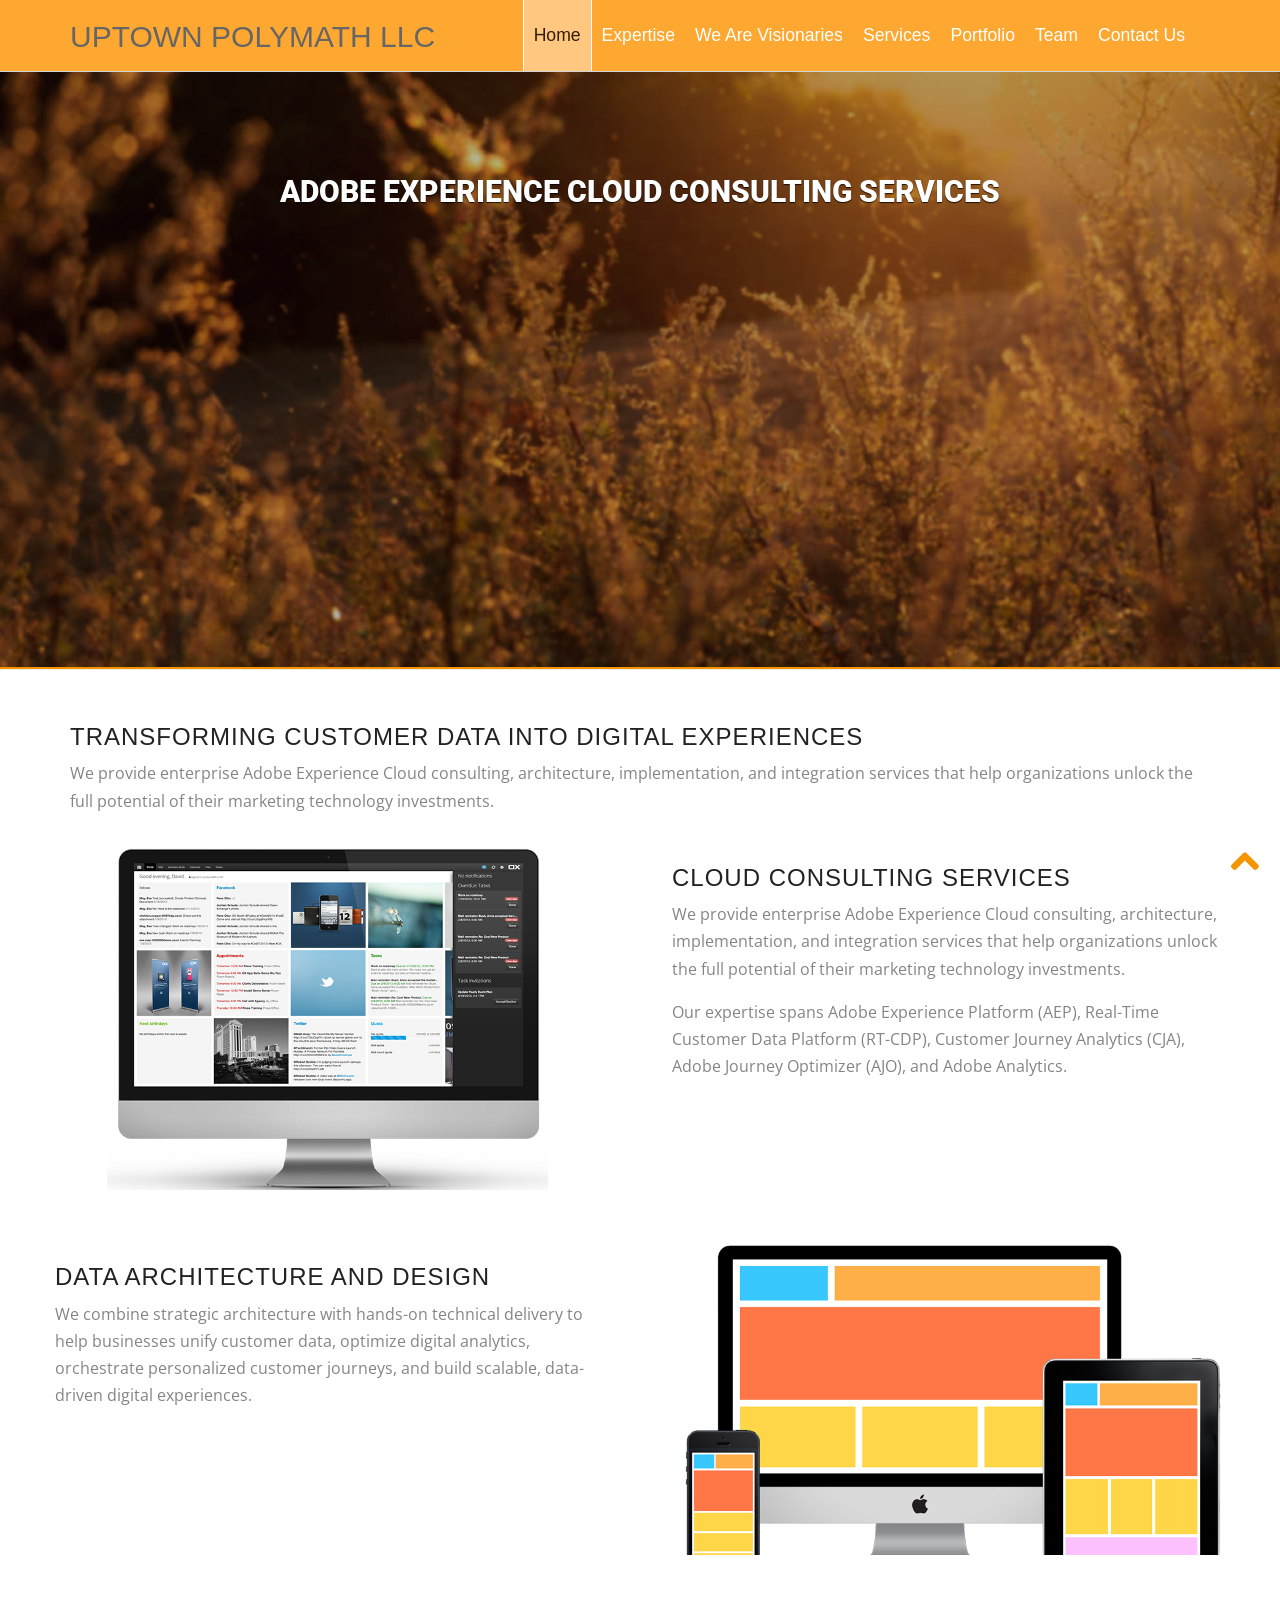
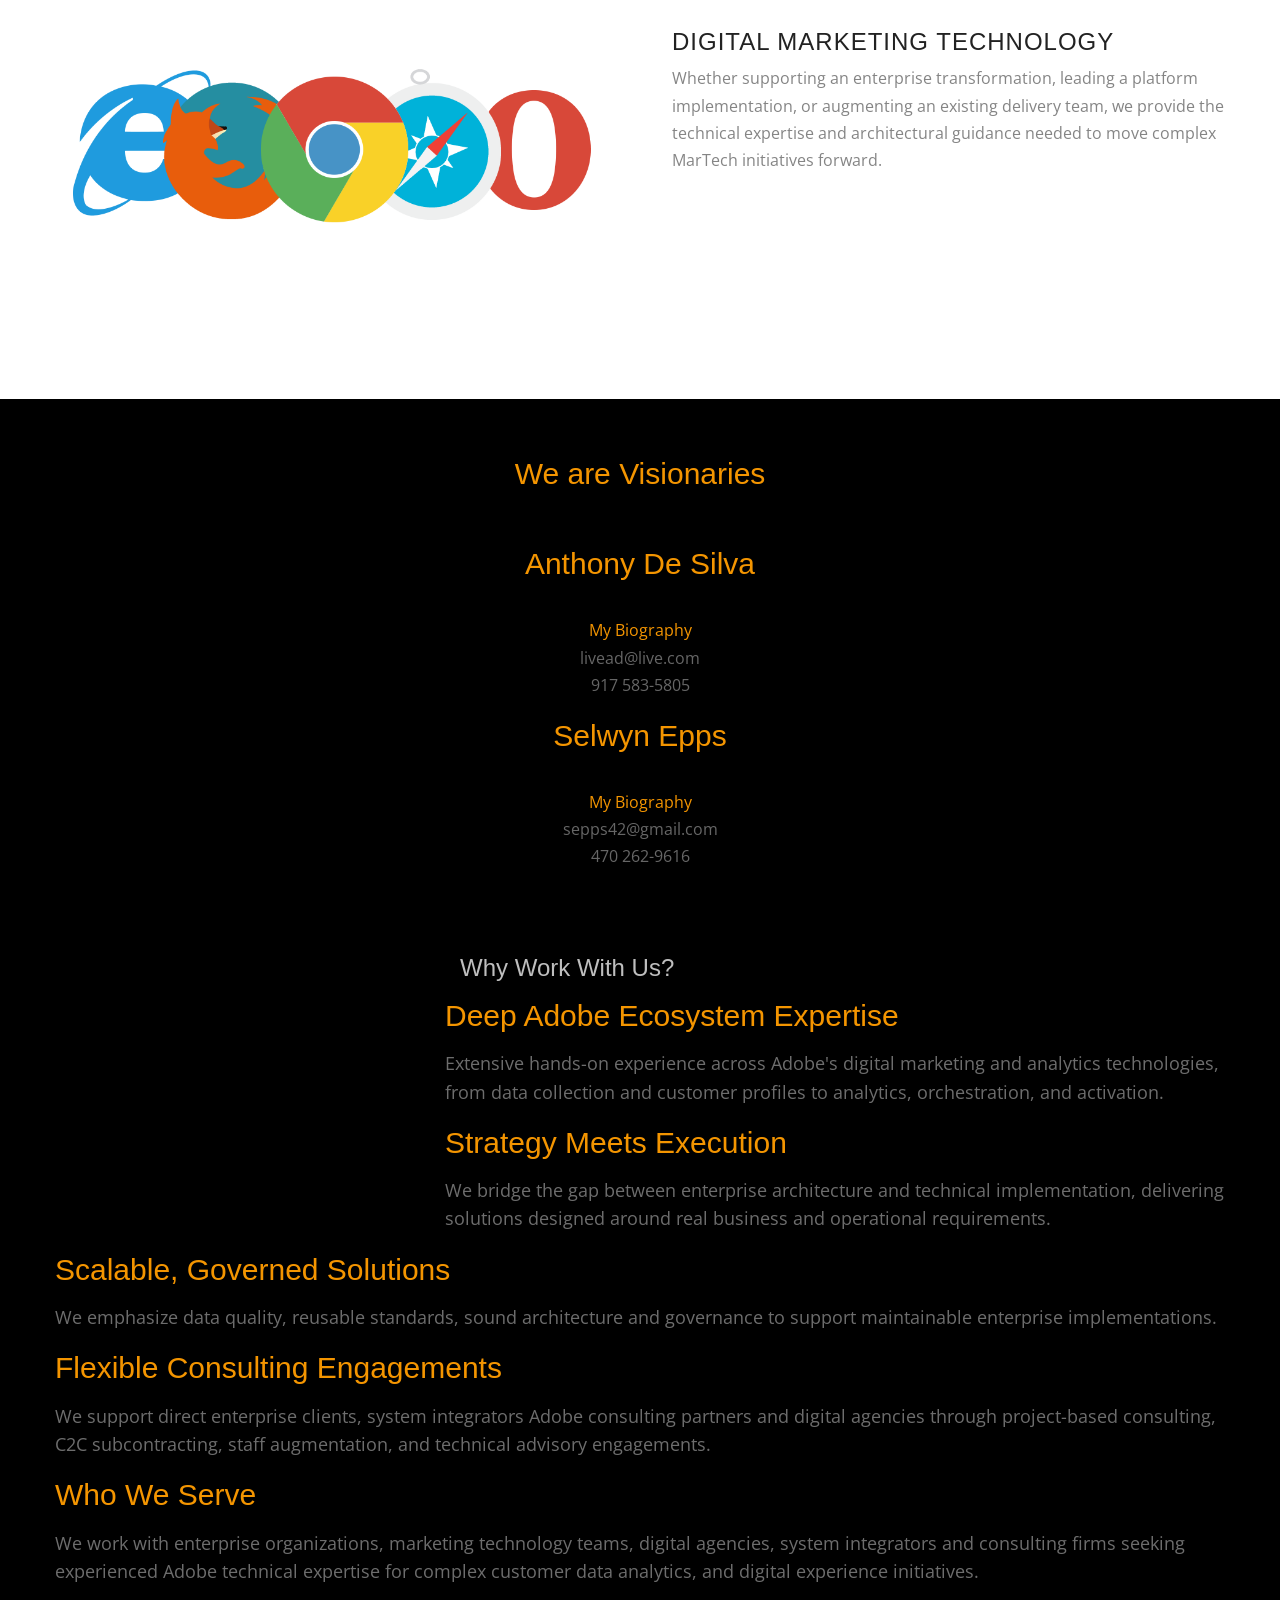
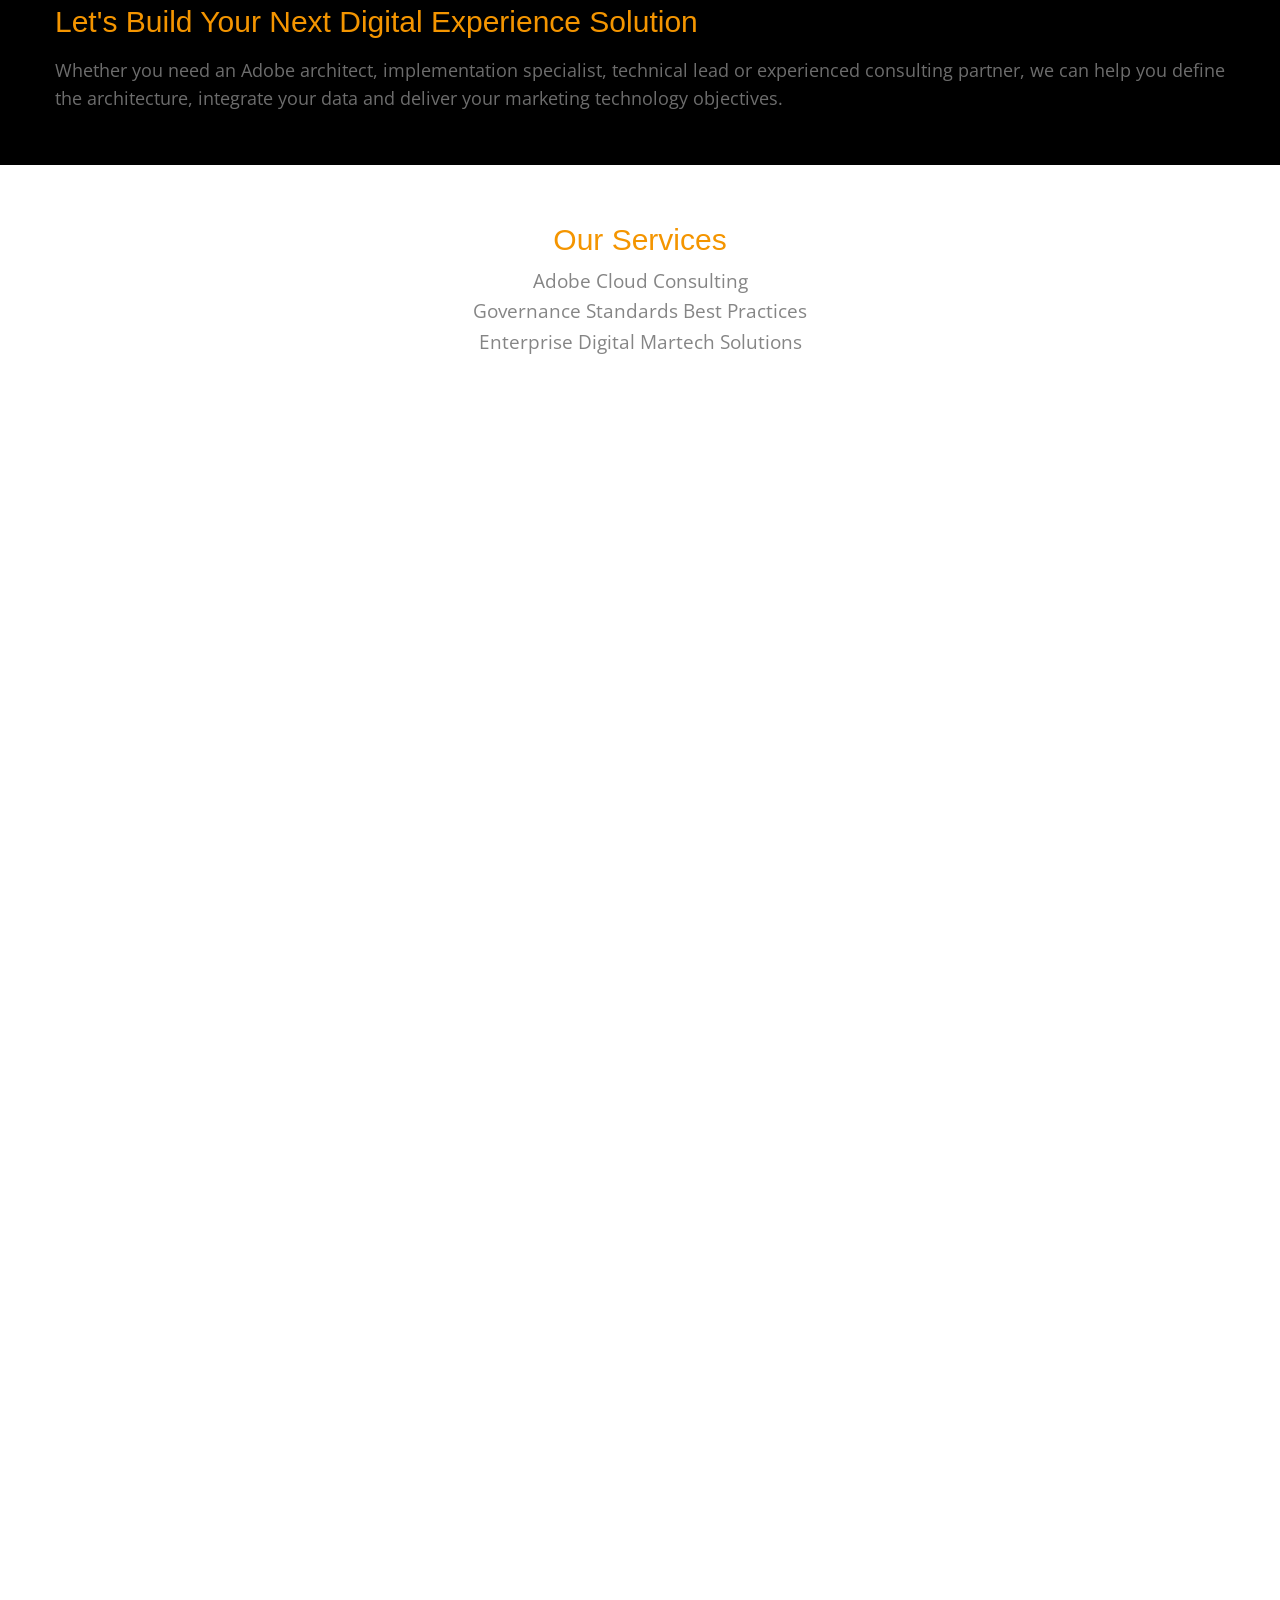
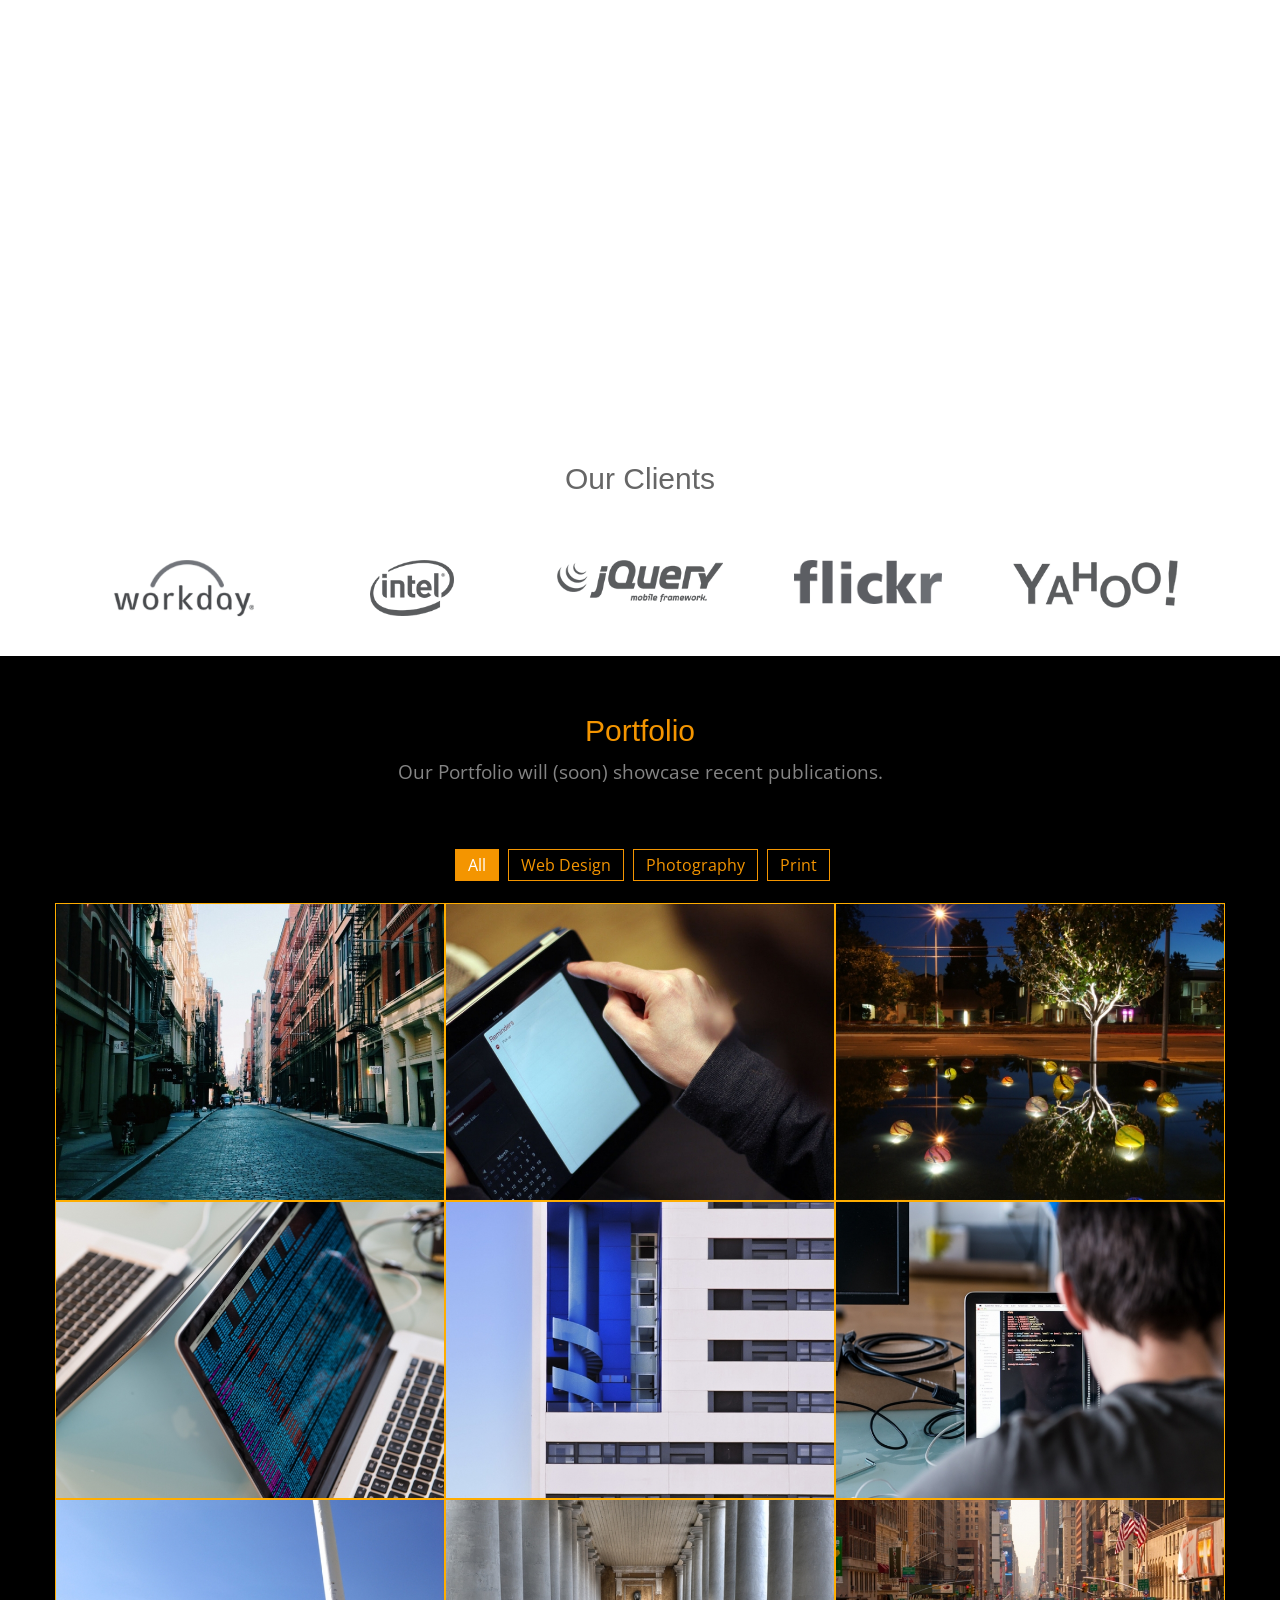
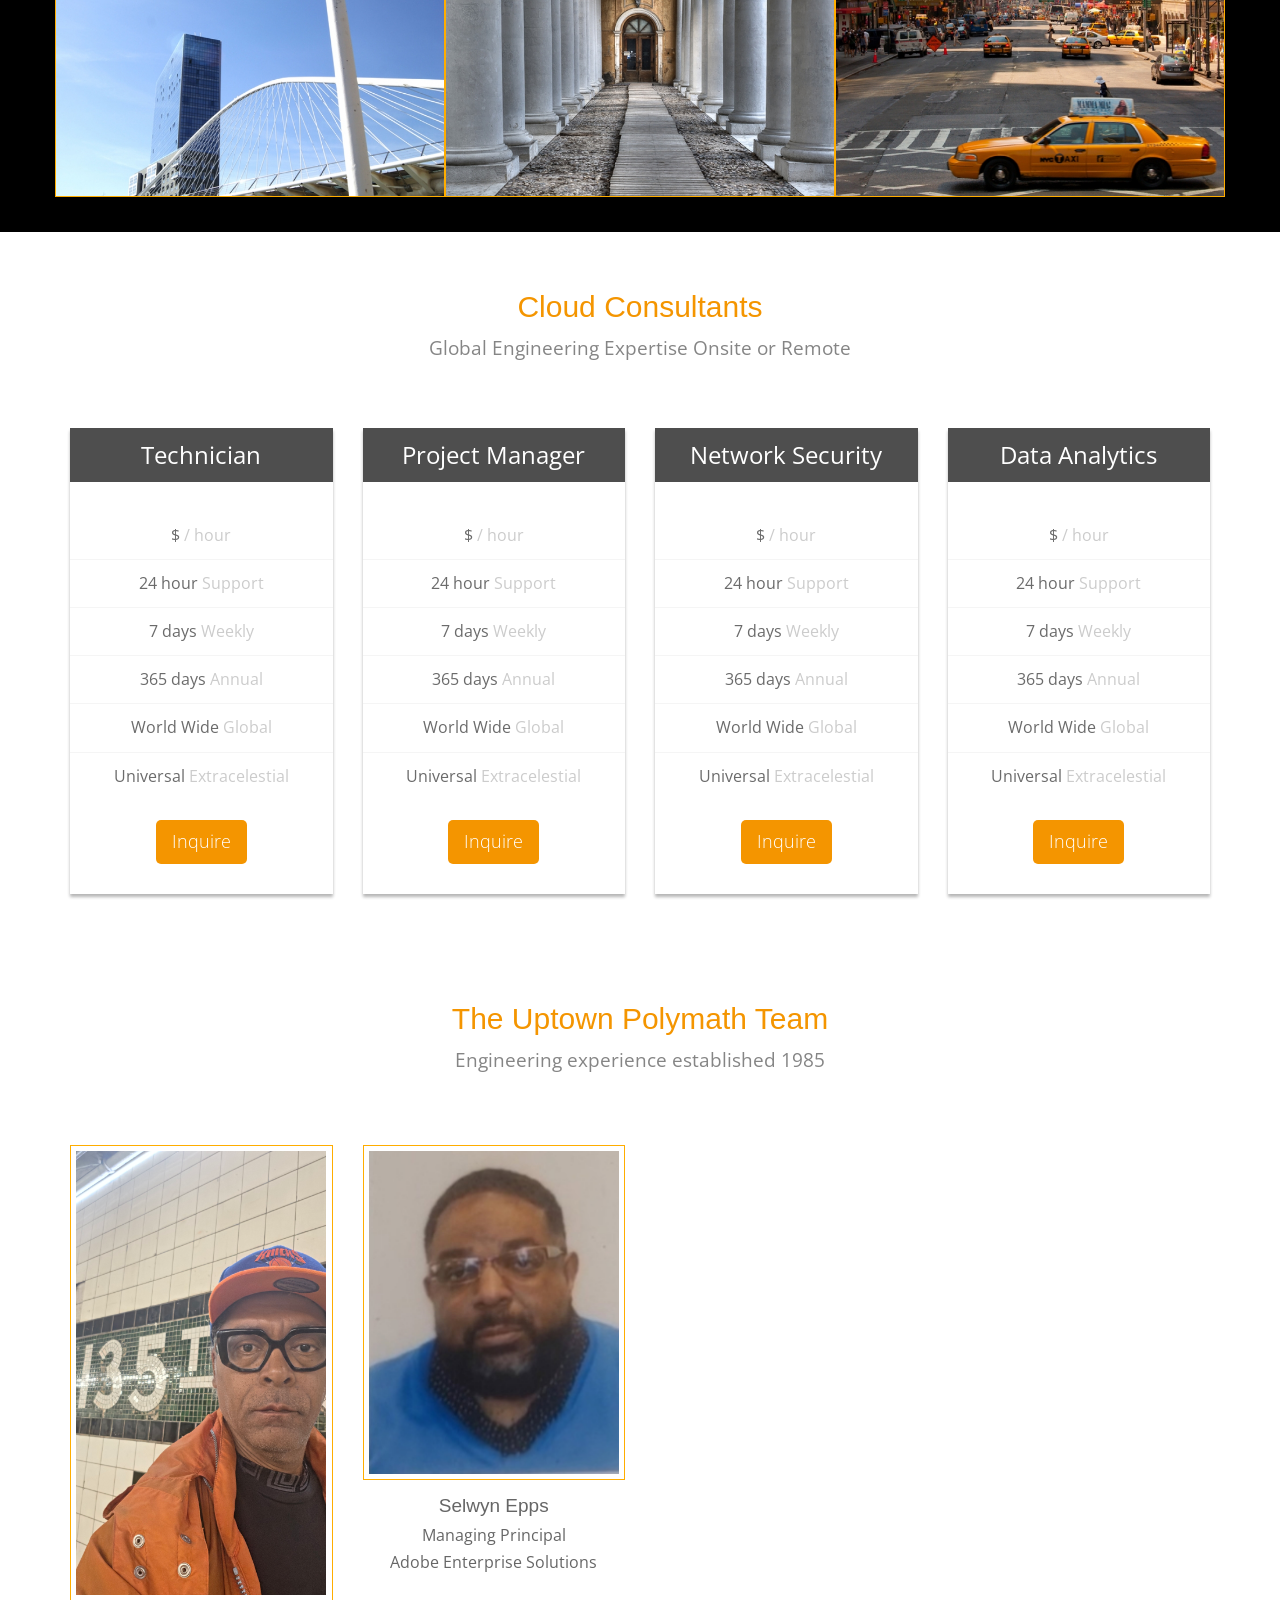
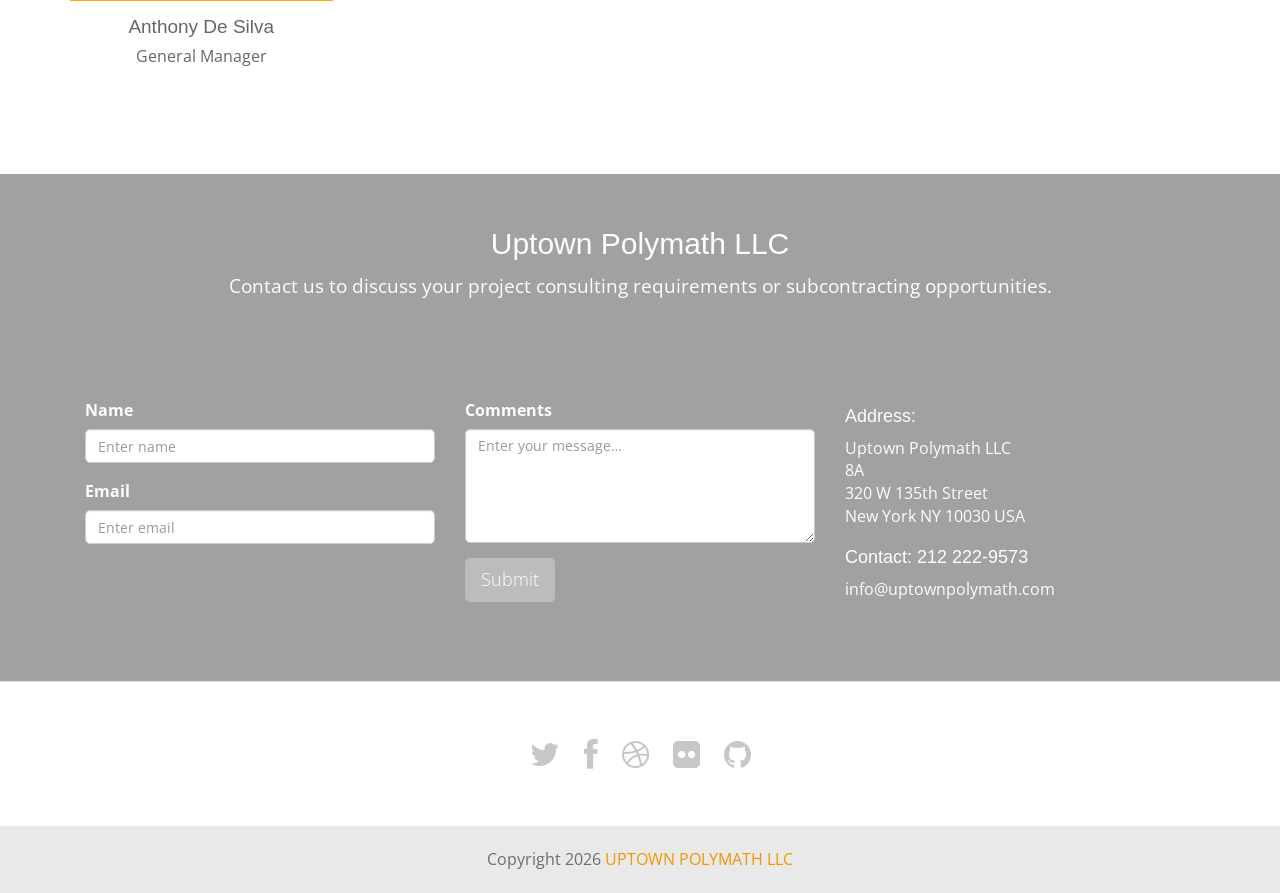
==== index.html @ d1d03154 "correct bio link to bio file" ====
<!doctype html>
<!--[if IE 7 ]>    <html lang="en-gb" class="isie ie7 oldie no-js"> <![endif]-->
<!--[if IE 8 ]>    <html lang="en-gb" class="isie ie8 oldie no-js"> <![endif]-->
<!--[if IE 9 ]>    <html lang="en-gb" class="isie ie9 no-js"> <![endif]-->
<!--[if (gt IE 9)|!(IE)]><!-->
<html lang="en-gb" class="no-js">
<!--<![endif]-->
<head>
 <meta charset="utf-8">
 <meta name="viewport" content="width=device-width, initial-scale=1">
<!--[if lt IE 9]> 
    <meta http-equiv="X-UA-Compatible" content="IE=edge,chrome=1">
    <![endif]-->
<title>Uptown Polymath LLC webpage</title>
<meta name="description" content="Uptown Polymath web page">
<meta name="DeSilva" content="Uptown">
<!--[if lt IE 9]>
        <script src="http://html5shim.googlecode.com/svn/trunk/html5.js"></script>
    <![endif]-->
<!--[if lte IE 8]>
		<script type="text/javascript" src="http://explorercanvas.googlecode.com/svn/trunk/excanvas.js"></script>
	<![endif]-->
<link rel="stylesheet" href="css/bootstrap.min.css" />
<link rel="stylesheet" type="text/css" href="css/isotope.css" media="screen" />
<link rel="stylesheet" href="js/fancybox/jquery.fancybox.css" type="text/css" media="screen" />
<link href="css/animate.css" rel="stylesheet" media="screen">
<!-- Owl Carousel Assets -->
<link href="js/owl-carousel/owl.carousel.css" rel="stylesheet">
<link rel="stylesheet" href="css/styles.css" />
<!-- Font Awesome -->
<link href="font/css/font-awesome.min.css" rel="stylesheet">
</head>

<body>
<header class="header">
  <div class="container">
    <nav class="navbar navbar-inverse" role="navigation">
      <div class="navbar-header">
        <button type="button" id="nav-toggle" class="navbar-toggle" data-toggle="collapse" data-target="#main-nav"> <span class="sr-only">Toggle navigation</span> <span class="icon-bar"></span> <span class="icon-bar"></span> <span class="icon-bar"></span> </button>
          <div>
            <div>
              <h1 class="responsive-headline" style="font-size: 30px;">UPTOWN POLYMATH LLC</h1>
            </div>
          </div>  
      </div>
         <!--/.navbar-header-->
      <div id="main-nav" class="collapse navbar-collapse">
        <ul class="nav navbar-nav" id="mainNav">
          <li class="active"><a href="#home" class="scroll-link">Home</a></li>
          <li><a href="#features" class="scroll-link">Expertise</a></li>
          <li><a href="#aboutUs" class="scroll-link">We Are Visionaries</a></li>
          <li><a href="#services" class="scroll-link">Services</a></li>
          <li><a href="#portfolio" class="scroll-link">Portfolio</a></li>
          <li><a href="#team" class="scroll-link">Team</a></li>
          <li><a href="#contactUs" class="scroll-link">Contact Us</a></li>
        </ul>
      </div>
      <!--/.navbar-collapse--> 
    </nav>
    <!--/.navbar--> 
  </div>
  <!--/.container--> 
</header>
<!--/.header-->
<div id="#top"></div>
<section id="home">
  <div class="banner-container"> <img src="images/banner-bg.jpg" alt="banner" />
    <div class="container banner-content">
      <div class="hero-text animated fadeInDownBig">
        <h1 class="responsive-headline" style="font-size: 40px;">Adobe Experience Cloud Consulting Services</h1>
      </div>
      
      <!-- <a class="hero-button learn-more smoothscroll text-center" href="#features">Learn More</a>-->
      <div class="hero-img"> </div>
    </div>
  </div>
</section>
<section id="features">
  <div class="container">
    <h3>Transforming Customer Data into Digital Experiences</h3>
    <p>We provide enterprise Adobe Experience Cloud consulting, architecture, implementation,
      and integration services that help organizations unlock the full potential of their marketing technology investments.</p>
    <div class="row feature design">
      <div class="six columns right">
        <h3>Cloud Consulting Services</h3>
        <p>We provide enterprise Adobe Experience Cloud consulting, architecture, implementation, and integration services that help organizations unlock the full potential of their marketing technology investments.
        <p>Our expertise spans Adobe Experience Platform (AEP), Real-Time Customer Data Platform (RT-CDP), Customer Journey Analytics (CJA), Adobe Journey Optimizer (AJO), and Adobe Analytics.
        </p>
      </div>
      <div class="six columns feature-media left"> <img src="images/feature-img-1.png" alt=""> </div>
    </div>
    <div class="row feature responsive">
      <div class="six columns left">
        <h3>Data Architecture and Design</h3>
        <p>We combine strategic architecture with hands-on technical delivery to help businesses unify customer data, optimize digital analytics, orchestrate personalized customer journeys, and build scalable, data-driven digital experiences.
        </p>
      </div>
      <div class="six columns feature-media right"> <img src="images/feature-img-2.png" alt=""> </div>
    </div>
    <div class="row feature cross-browser">
      <div class="six columns right">
        <h3>Digital Marketing Technology</h3>
        <p>Whether supporting an enterprise transformation, leading a platform implementation,
          or augmenting an existing delivery team, we provide the technical expertise 
          and architectural guidance needed to move complex MarTech initiatives forward.
      </div>
      <div class="six columns feature-media left"> <img src="images/feature-img-3.png" alt=""> </div>
    </div>
  </div>
</section>
<section id="aboutUs" class="page-section darkBg pDark">
  <div class="container">
    <div class="heading text-center"> 
      <!-- Heading -->
      <h2>We are Visionaries</h2><br/>
      <p><h2>Anthony De Silva</h2><br/>
        <nav>
         <a href="desilva_biography.html">My Biography</a>
        </nav>
        livead@live.com<br/>
        917 583-5805

      <p><h2>Selwyn Epps</h2><br/>
        <nav>
         <a href="epps_biography.html">My Biography</a>
        </nav>
        sepps42@gmail.com<br/>
        470 262-9616
      </p>
    </div>
    <div class="row">
      <div class="col-md-4 mcbook" data-animated="bounceInLeft"> <img src="images/macbook.png" class="fitImage" alt="img" /> </div>
       <div class="col-md-8">
        <h3>Why Work With Us?</h3>
        <p>
       </div>
         <h2>Deep Adobe Ecosystem Expertise</h2>
        </p>

        <p>Extensive hands-on experience across Adobe's digital marketing and analytics technologies,
           from data collection and customer profiles to analytics, orchestration, and activation.</p>
        <p><h2>Strategy Meets Execution</h2></p>
         <p>We bridge the gap between enterprise architecture and technical implementation, 
          delivering solutions designed around real business and operational requirements.</p>
        <p><h2>Scalable, Governed Solutions</h2></p>
        <p>We emphasize data quality, reusable standards, sound architecture
          and governance to support maintainable enterprise implementations.</p>
          <p><h2>Flexible Consulting Engagements</h2></p>
          <p>We support direct enterprise clients, system integrators Adobe consulting partners
          and digital agencies through project-based consulting, C2C subcontracting, staff augmentation, and technical advisory engagements.
          <p><h2>Who We Serve</h2></p>
          <p>We work with enterprise organizations, marketing technology teams, digital agencies, system integrators
            and consulting firms seeking experienced Adobe technical expertise for complex customer data
            analytics, and digital experience initiatives.</p>
          <p><h2>Let's Build Your Next Digital Experience Solution</h2></p>
          <p>Whether you need an Adobe architect, implementation specialist, technical lead
            or experienced consulting partner, we can help you define the architecture, integrate your data
            and deliver your marketing technology objectives.</p> 
        </p>    
      </div>
    </div>
</section>
<section id="services" class="page-section">
  <div class="container">
    <div class="heading text-center"> 
      <!-- Heading -->
      <h2>Our Services</h2>
      <p>Adobe Cloud Consulting<br>
         Governance Standards Best Practices<br>
         Enterprise Digital Martech Solutions
      </p>
    <div class="row"> 
      
      <!-- item -->
      <div class="col-md-3 text-center"> <i class="fa fa-arrows fa-2x circle"></i>
        <h3>Adobe Experience Platform<span class="id-color"> & Customer Data Architecture</span>
        </span></h3>
        <p>Design and implement scalable customer data solutions that unify enterprise data and enable real-time customer intelligence.</p>
          <br>AEP architecture and implementation
         <br>XDM schemas, datasets, and data modeling
         <br>Batch and streaming data ingestion
         <br>Identity resolution and Real-Time Customer Profile
         <br>Audience segmentation and activation
         <br>Data mapping, validation, and governance
     </div>
      <!-- end: --> 
      
      <!-- item -->
      <div class="col-md-3 text-center"> <i class="fa fa-css3 fa-2x circle"></i>
        <h3>Adobe Analytics and Customer Journey Analytics<span class="id-color"> & Digital Analytics</span></h3>
       <p>Transform digital and customer interaction data into actionable insights that support informed business decisions.
        <br>Customer Journey Analytics architecture and implementation
         <br>Adobe Analytics solution design and configuration
         <br>eVars, props, events, and conversion tracking                                             
         <br>Cross-channel data integration and analysis
         <br>Web SDK and data collection implementation support
       <br>Data validation, reporting, and measurement strategy
        </p>      
      </div>
      <!-- end: --> 
      
      <!-- item -->
      <div class="col-md-3 text-center"> <i class="fa fa-lightbulb-o fa-2x circle"></i>
        <h3>Adobe Journey Optimizer<span class="id-color">& Personalization</span></h3>
        <p>Enable relevant, personalized customer experiences through event-driven orchestration, audience intelligence and decisioning.
         <br>Customer journey design and orchestration
         <br>Event-driven journey implementation
         <br>Audience-based engagement and personalization
         <br>Offer decisioning and activation
         <br>Cross-channel messaging workflows
         <br>Journey testing, troubleshooting and optimization
        </p>    
      </div>
      <!-- end: --> 
      
      <!-- item -->
      <div class="col-md-3 text-center"> <i class="fa fa-globe fa-2x circle"></i>
        <h3>MarTech Integration<span class="id-color"> & Data Engineering</span></h3>
        <p>Connect Adobe Experience Cloud with enterprise data platforms 
          and business applications to create a more integrated marketing technology ecosystem.
         <br>Snowflake and AWS S3 data integration
         <br>Enterprise data ingestion and transformation
         <br>API and source connector integration
         <br>CRM, e-commerce, and marketing platform integration
         <br>Data quality, reconciliation, and validation
         <br>Integration troubleshooting and optimization
        </p>
      </div>
      <!-- end:--> 
             <!-- item -->
      <div class="col-md-3 text-center"> <i class="fa fa-globe fa-2x circle"></i>
        <h3>Enterprise Architecture <span class="id-color"> & Technical Leadership</span></h3>
        <p>Provide the architectural direction and technical leadership needed to deliver complex marketing technology initiatives successfully.
          <br>Enterprise MarTech architecture and roadmaps
          <br>Current-state assessments and future-state design
          <br>Technical architecture and solution design
          <br>Platform governance and implementation standards
          <br>Technical leadership and delivery oversight
          <br>Architecture reviews, documentation, and best practices
        </p>
      </div>
      <!-- end:--> 
    </div>
  </div>
  <!--/.container--> 
</section>
<section id="clients">
  <div id="demo" class="clients">
    <div class="container">
      <div class="heading text-center">
        <h2>Our Clients</h2>
      </div>
      <div class="row">
        <div class="col-md-12">
          <div class="customNavigation"> <a class="prev"><i class="fa fa-chevron-circle-left"></i></a> <a class="next"><i class="fa fa-chevron-circle-right"></i></a> </div>
          <div id="owl-demo" class="owl-carousel">
            <div class="item"> <span class="helper"> <img src="images/clients/client-1.png" alt="client" /></span> </div>
            <div class="item"> <span class="helper"> <img src="images/clients/client-2.png" alt="client" /></span> </div>
            <div class="item"> <span class="helper"> <img src="images/clients/client-3.png" alt="client" /></span> </div>
            <div class="item"> <span class="helper"> <img src="images/clients/client-4.png" alt="client" /></span> </div>
            <div class="item"> <span class="helper"> <img src="images/clients/client-5.png" alt="client" /></span> </div>
            <div class="item"> <span class="helper"> <img src="images/clients/client-6.png" alt="client" /></span> </div>
            <div class="item"> <span class="helper"> <img src="images/clients/client-7.png" alt="client" /></span> </div>
            <div class="item"> <span class="helper"> <img src="images/clients/client-8.png" alt="client" /></span> </div>
            <div class="item"> <span class="helper"> <img src="images/clients/client-9.png" alt="client" /></span> </div>
          </div>
        </div>
      </div>
    </div>
  </div>
</section>
<section id="portfolio" class="page-section section appear clearfix">
  <div class="container">
    <div class="heading text-center"> 
      <!-- Heading -->
      <h2>Portfolio</h2>
      <p>Our Portfolio will (soon) showcase recent publications.</p>
    </div>
    <div class="row">
      <nav id="filter" class="col-md-12 text-center">
        <ul>
          <li><a href="#" class="current btn-theme btn-small" data-filter="*">All</a></li>
          <li><a href="#" class="btn-theme btn-small" data-filter=".webdesign">Web Design</a></li>
          <li><a href="#" class="btn-theme btn-small" data-filter=".photography">Photography</a></li>
          <li><a href="#" class="btn-theme btn-small" data-filter=".print">Print</a></li>
        </ul>
      </nav>
      <div class="col-md-12">
        <div class="row">
          <div class="portfolio-items isotopeWrapper clearfix" id="3">
            <article class="col-sm-4 isotopeItem webdesign">
              <div class="portfolio-item"> <img src="images/portfolio/img1.jpg" alt="" />
                <div class="portfolio-desc align-center">
                  <div class="folio-info"> <a href="images/portfolio/img1.jpg" class="fancybox">
                    <h5>Project Title</h5>
                    <i class="fa fa-link fa-2x"></i></a> </div>
                </div>
              </div>
            </article>
            <article class="col-sm-4 isotopeItem photography">
              <div class="portfolio-item"> <img src="images/portfolio/img2.jpg" alt="" />
                <div class="portfolio-desc align-center">
                  <div class="folio-info"> <a href="images/portfolio/img2.jpg" class="fancybox">
                    <h5>Project Title</h5>
                    <i class="fa fa-link fa-2x"></i></a> </div>
                </div>
              </div>
            </article>
            <article class="col-sm-4 isotopeItem photography">
              <div class="portfolio-item"> <img src="images/portfolio/img3.jpg" alt="" />
                <div class="portfolio-desc align-center">
                  <div class="folio-info"> <a href="images/portfolio/img3.jpg" class="fancybox">
                    <h5>Project Title</h5>
                    <i class="fa fa-link fa-2x"></i></a> </div>
                </div>
              </div>
            </article>
            <article class="col-sm-4 isotopeItem print">
              <div class="portfolio-item"> <img src="images/portfolio/img4.jpg" alt="" />
                <div class="portfolio-desc align-center">
                  <div class="folio-info"> <a href="images/portfolio/img4.jpg" class="fancybox">
                    <h5>Project Title</h5>
                    <i class="fa fa-link fa-2x"></i></a> </div>
                </div>
              </div>
            </article>
            <article class="col-sm-4 isotopeItem photography">
              <div class="portfolio-item"> <img src="images/portfolio/img5.jpg" alt="" />
                <div class="portfolio-desc align-center">
                  <div class="folio-info"> <a href="images/portfolio/img5.jpg" class="fancybox">
                    <h5>Project Title</h5>
                    <i class="fa fa-link fa-2x"></i></a> </div>
                </div>
              </div>
            </article>
            <article class="col-sm-4 isotopeItem webdesign">
              <div class="portfolio-item"> <img src="images/portfolio/img6.jpg" alt="" />
                <div class="portfolio-desc align-center">
                  <div class="folio-info"> <a href="images/portfolio/img6.jpg" class="fancybox">
                    <h5>Project Title</h5>
                    <i class="fa fa-link fa-2x"></i></a> </div>
                </div>
              </div>
            </article>
            <article class="col-sm-4 isotopeItem print">
              <div class="portfolio-item"> <img src="images/portfolio/img7.jpg" alt="" />
                <div class="portfolio-desc align-center">
                  <div class="folio-info"> <a href="images/portfolio/img7.jpg" class="fancybox">
                    <h5>Project Title</h5>
                    <i class="fa fa-link fa-2x"></i></a> </div>
                </div>
              </div>
            </article>
            <article class="col-sm-4 isotopeItem photography">
              <div class="portfolio-item"> <img src="images/portfolio/img8.jpg" alt="" />
                <div class="portfolio-desc align-center">
                  <div class="folio-info"> <a href="images/portfolio/img8.jpg" class="fancybox">
                    <h5>Project Title</h5>
                    <i class="fa fa-link fa-2x"></i></a> </div>
                </div>
              </div>
            </article>
            <article class="col-sm-4 isotopeItem print">
              <div class="portfolio-item"> <img src="images/portfolio/img9.jpg" alt="" />
                <div class="portfolio-desc align-center">
                  <div class="folio-info"> <a href="images/portfolio/img9.jpg" class="fancybox">
                    <h5>Project Title</h5>
                    <i class="fa fa-link fa-2x"></i></a> </div>
                </div>
              </div>
            </article>
          </div>
        </div>
      </div>
    </div>
  </div>
</section>
<section id="plans" class="page-section">
  <div class="container">
    <div class="heading text-center"> 
      <!-- Heading -->
      <h2>Cloud Consultants</h2>
      <p>Global Engineering Expertise Onsite or Remote</p>
    </div>
    <div class="row flat">
      <div class="col-lg-3 col-md-3 col-xs-6">
        <ul class="plan plan1">
          <li class="plan-name">Technician</li>
          <li class="plan-price"> <strong>$</strong> / hour </li>
          <li> <strong>24 hour</strong> Support </li>
          <li> <strong>7 days</strong> Weekly </li>
          <li> <strong>365 days</strong> Annual </li>
          <li> <strong>World Wide</strong> Global </li>
          <li> <strong>Universal</strong> Extracelestial </li>
          <li class="plan-action"> <a href="#" class="btn btn-danger btn-lg">Inquire</a> </li>
        </ul>
      </div>
      <div class="col-lg-3 col-md-3 col-xs-6">
        <ul class="plan plan2">
          <li class="plan-name">Project Manager</li>
          <li class="plan-price"> <strong>$</strong> / hour </li>
          <li> <strong>24 hour</strong> Support </li>
          <li> <strong>7 days</strong> Weekly </li>
          <li> <strong>365 days</strong> Annual </li>
          <li> <strong>World Wide</strong> Global </li>
          <li> <strong>Universal</strong> Extracelestial </li>
          <li class="plan-action"> <a href="#" class="btn btn-danger btn-lg">Inquire</a> </li>
        </ul>
      </div>
      <div class="col-lg-3 col-md-3 col-xs-6">
        <ul class="plan plan3">
          <li class="plan-name"> Network Security </li>
          <li class="plan-price"> <strong>$</strong> / hour </li>
          <li> <strong>24 hour</strong> Support </li>
          <li> <strong>7 days</strong> Weekly </li>
          <li> <strong>365 days</strong> Annual </li>
          <li> <strong>World Wide</strong> Global </li>
          <li> <strong>Universal</strong> Extracelestial </li>
          <li class="plan-action"> <a href="#" class="btn btn-danger btn-lg">Inquire</a> </li>
        </ul>
      </div>
      <div class="col-lg-3 col-md-3 col-xs-6">
        <ul class="plan plan4">
          <li class="plan-name"> Data Analytics </li>
          <li class="plan-price"> <strong>$</strong> / hour </li>
          <li> <strong>24 hour</strong> Support </li>
          <li> <strong>7 days</strong> Weekly </li>
          <li> <strong>365 days</strong> Annual </li>
          <li> <strong>World Wide</strong> Global </li>
          <li> <strong>Universal</strong> Extracelestial </li>
          <li class="plan-action"> <a href="#" class="btn btn-danger btn-lg">Inquire</a> </li>
        </ul>
      </div>
    </div>
  </div>
</section>
<section id="team" class="page-section">
  <div class="container">
    <div class="heading text-center"> 
      <!-- Heading -->
      <h2>The Uptown Polymath Team</h2>
      <p>Engineering experience established 1985</p>
    </div>
    <!-- Team Member's Details -->
    <div class="team-content">
      <div class="row">
        <div class="col-md-3 col-sm-6 col-xs-6"> 
          <!-- Team Member -->
          <div class="team-member pDark"> 
            <!-- Image Hover Block -->
            <div class="member-img">
                <!-- Image  -->
                <img class="img-responsive" src="images/photo-4.jpg" alt="">
            </div>
            <!-- Member Details -->
            <h4>Anthony De Silva</h4>
            <!-- Designation --> 
            <span class="pos">General Manager</span>
            <div class="team-socials"> <a href="#"><i class="fa fa-facebook"></i></a> <a href="#"><i class="fa fa-google-plus"></i></a> <a href="#"><i class="fa fa-twitter"></i></a> <a href="#"><i class="fa fa-dribbble"></i></a> <a href="#"><i class="fa fa-github"></i></a> </div>
          </div>
        </div>
        <div class="col-md-3 col-sm-6 col-xs-6"> 
          <!-- Team Member -->
          <div class="team-member pDark"> 
            <!-- Image Hover Block -->
            <div class="member-img">
                <!-- Image  -->
                <img class="img-responsive" src="images/SEpps_uptownpolymath_image.jpg" alt="Selwyn Epps">
            </div>
            <!-- Member Details -->
            <h4>Selwyn Epps</h4>
            <!-- Designation --> 
            <span class="pos">Managing Principal<br>
            Adobe Enterprise Solutions</span>
            <div class="team-socials"> <a href="#"><i class="fa fa-facebook"></i></a> <a href="#"><i class="fa fa-google-plus"></i></a> <a href="#"><i class="fa fa-twitter"></i></a> <a href="#"><i class="fa fa-dribbble"></i></a> <a href="#"><i class="fa fa-github"></i></a> </div>
          </div>
        </div>
       
        </div>
      </div>
    </div>
  </div>
  <!--/.container--> 
</section>
<section id="contactUs" class="contact-parlex">
  <div class="parlex-back">
    <div class="container">
      <div class="row">
        <div class="heading text-center"> 
          <!-- Heading -->
          <h2>Uptown Polymath LLC</h2>
          <p>Contact us to discuss your project consulting requirements or subcontracting opportunities.</p>
        </div>
      </div>
      <div class="row mrgn30">
        <form method="post" action="" id="contactfrm" role="form">
          <div class="col-sm-4">
            <div class="form-group">
              <label for="name">Name</label>
              <input type="text" class="form-control" name="name" id="name" placeholder="Enter name" title="Please enter your name (at least 2 characters)">
            </div>
            <div class="form-group">
              <label for="email">Email</label>
              <input type="email" class="form-control" name="email" id="email" placeholder="Enter email" title="Please enter a valid email address">
            </div>
          </div>
          <div class="col-sm-4">
            <div class="form-group">
              <label for="comments">Comments</label>
              <textarea name="comment" class="form-control" id="comments" cols="3" rows="5" placeholder="Enter your message…" title="Please enter your message (at least 10 characters)"></textarea>
            </div>
            <button name="submit" type="submit" class="btn btn-lg btn-primary" id="submit">Submit</button>
            <div class="result"></div>
          </div>
        </form>
        <div class="col-sm-4">
          <h4>Address:</h4>
          <address>
           Uptown Polymath LLC<br>
           8A<br>
           320 W 135th Street<br>
           New York NY 10030 USA <br>
          </address>
           <h4>Contact: 212 222-9573</h4>
          <address>
           info@uptownpolymath.com<br> 
          </address>
        </div>
      </div>
    </div>
    <!--/.container--> 
  </div>
</section>
<section class="maps">
</section>
<footer>
  <div class="container">
    <div class="social text-center"> <a href="#"><i class="fa fa-twitter"></i></a> <a href="#"><i class="fa fa-facebook"></i></a> <a href="#"><i class="fa fa-dribbble"></i></a> <a href="#"><i class="fa fa-flickr"></i></a> <a href="#"><i class="fa fa-github"></i></a> </div>
    <div class="clear"></div>
    <!--CLEAR FLOATS--> 
  </div>
</footer>
<!--/.page-section-->
<section class="copyright">
  <div class="container">
    <div class="row">
      <div class="col-sm-12 text-center"> Copyright 2026 <a href="http://www.uptownpolymath.com">UPTOWN POLYMATH LLC</a> </div>
    </div>
    <!-- / .row --> 
  </div>
</section>
<a href="#top" class="topHome"><i class="fa fa-chevron-up fa-2x"></i></a> 

<!--[if lte IE 8]><script src="//ajax.googleapis.com/ajax/libs/jquery/1.11.0/jquery.min.js"></script><![endif]--> 
<script src="js/modernizr-latest.js"></script> 
<script src="js/jquery-1.8.2.min.js" type="text/javascript"></script> 
<script src="js/bootstrap.min.js" type="text/javascript"></script> 
<script src="js/jquery.isotope.min.js" type="text/javascript"></script> 
<script src="js/fancybox/jquery.fancybox.pack.js" type="text/javascript"></script> 
<script src="js/jquery.nav.js" type="text/javascript"></script> 
<script src="js/jquery.fittext.js"></script> 
<script src="js/waypoints.js"></script> 
<script src="js/custom.js" type="text/javascript"></script> 
<script src="js/owl-carousel/owl.carousel.js"></script>
</body>
</html>
---- css/isotope.css ----
/* Start: Recommended Isotope styles */

/**** Isotope Filtering ****/

.isotope-item {
  z-index: 2;
  border: 1px solid #FFAD00;
padding: 5px;
background: #FFE4A9;
}

.isotope-hidden.isotope-item {
  pointer-events: none;
  z-index: 1;
}

/**** Isotope CSS3 transitions ****/

.isotope,
.isotope .isotope-item {
  -webkit-transition-duration: 0.8s;
     -moz-transition-duration: 0.8s;
      -ms-transition-duration: 0.8s;
       -o-transition-duration: 0.8s;
          transition-duration: 0.8s;
}

.isotope {
  -webkit-transition-property: height, width;
     -moz-transition-property: height, width;
      -ms-transition-property: height, width;
       -o-transition-property: height, width;
          transition-property: height, width;
}

.isotope .isotope-item {
  -webkit-transition-property: -webkit-transform, opacity;
     -moz-transition-property:    -moz-transform, opacity;
      -ms-transition-property:     -ms-transform, opacity;
       -o-transition-property:         top, left, opacity;
          transition-property:         transform, opacity;
}

/**** disabling Isotope CSS3 transitions ****/

.isotope.no-transition,
.isotope.no-transition .isotope-item,
.isotope .isotope-item.no-transition {
  -webkit-transition-duration: 0s;
     -moz-transition-duration: 0s;
      -ms-transition-duration: 0s;
       -o-transition-duration: 0s;
          transition-duration: 0s;
}

/* End: Recommended Isotope styles */



/* disable CSS transitions for containers with infinite scrolling*/
.isotope.infinite-scrolling {
  -webkit-transition: none;
     -moz-transition: none;
      -ms-transition: none;
       -o-transition: none;
          transition: none;
}



/**** Isotope styles ****/

/* required for containers to inherit vertical size from window */
/*html,
body {
  height: 100%;
}*/

#container {
  border: 1px solid #666;
  padding: 5px;
  margin-bottom: 20px;
}

.element {
  width: 110px;
  height: 110px;
  margin: 5px;
  float: left;
  overflow: hidden;
  position: relative;
  background: #888;
  color: #222;
  -webkit-border-top-right-radius: 1.2em;
      -moz-border-radius-topright: 1.2em;
          border-top-right-radius: 1.2em;
}

.element.alkali          { background: #F00; background: hsl(   0, 100%, 50%); }
.element.alkaline-earth  { background: #F80; background: hsl(  36, 100%, 50%); }
.element.lanthanoid      { background: #FF0; background: hsl(  72, 100%, 50%); }
.element.actinoid        { background: #0F0; background: hsl( 108, 100%, 50%); }
.element.transition      { background: #0F8; background: hsl( 144, 100%, 50%); }
.element.post-transition { background: #0FF; background: hsl( 180, 100%, 50%); }
.element.metalloid       { background: #08F; background: hsl( 216, 100%, 50%); }
.element.other.nonmetal  { background: #00F; background: hsl( 252, 100%, 50%); }
.element.halogen         { background: #F0F; background: hsl( 288, 100%, 50%); }
.element.noble-gas       { background: #F08; background: hsl( 324, 100%, 50%); }


.element * {
  position: absolute;
  margin: 0;
}

.element .symbol {
  left: 0.2em;
  top: 0.4em;
  font-size: 3.8em;
  line-height: 1.0em;
  color: #FFF;
}
.element.large .symbol {
  font-size: 4.5em;
}

.element.fake .symbol {
  color: #000;
}

.element .name {
  left: 0.5em;
  bottom: 1.6em;
  font-size: 1.05em;
}

.element .weight {
  font-size: 0.9em;
  left: 0.5em;
  bottom: 0.5em;
}

.element .number {
  font-size: 1.25em;
  font-weight: bold;
  color: hsla(0,0%,0%,.5);
  right: 0.5em;
  top: 0.5em;
}

.variable-sizes .element.width2 { width: 230px; }

.variable-sizes .element.height2 { height: 230px; }

.variable-sizes .element.width2.height2 {
  font-size: 2.0em;
}

.element.large,
.variable-sizes .element.large,
.variable-sizes .element.large.width2.height2 {
  font-size: 3.0em;
  width: 350px;
  height: 350px;
  z-index: 100;
}

.clickable .element:hover {
  cursor: pointer;
}

.clickable .element:hover h3 {
  text-shadow:
    0 0 10px white,
    0 0 10px white
  ;
}

.clickable .element:hover h2 {
  color: white;
}
---- css/styles.css ----
/*
Theme Name: Dark Touch 
Author URI: http://webthemez.com/
Description: This theme is a best responsive web template. It would be great for a corporate websites, business websites, personal blog.
License: Free to use for personal and commercial, but you need to place back link in the bottom of the template.
*/

@import url(http://fonts.googleapis.com/css?family=Open+Sans:400,700,600);
@import url(http://fonts.googleapis.com/css?family=Roboto:400,700,900);

* {
    margin: 0;
    padding: 0;
    font-family: 'Open Sans', sans-serif;
}

body {
    height: 100%;
    font-family: 'Open Sans', sans-serif;
    font-size: 16px;
    line-height: 1.7;
    color: #666666;
    -webkit-font-smoothing: antialiased;
    -webkit-text-size-adjust: 100%;
    background: #fff;
    transition: all 0.3s linear;
    -webkit-transition: all 0.3s linear;
    -moz-transition: all 0.3s linear;
    -o-transition: all 0.3s linear;
}

::selection {
    color: #fff;
    background: #f49500;
}

::-moz-selection {
    color: #fff;
    background: #f49500;
}

p {
    color: #858585;
    margin: 0 0 1em !important;
}

h1, h2, h3, h4, h5, h6 {
}

.fitImage {
    max-width: 100%;
    vertical-align: middle;
    display: inline-block;
}

.animated {
  /* -webkit-animation-duration: 1s; */
    animation-duration: 1s;
    -webkit-animation-delay: 0s;
    animation-delay: 0s;
}

.mcbook {
    opacity: 0;
}

.show {
    opacity: 1;
}

.pDark p {
    color: #6D6D6D;
}

#services .circle:hover {
    transform: rotate(360deg);
    -webkit-transform: rotate(360deg);
    -moz-transform: rotate(360deg);
    -o-transform: rotate(360deg);
    -ms-transform: rotateY(360deg);
    transition: all 0.2s linear 0s;
    -webkit-transition: all 0.2s linear 0s;
    -moz-transition: all 0.2s linear 0s;
    -o-transition: all 0.2s linear 0s;
}

.pDark h3 {
    color: #BEBEBE;
}

.btn {
    background: #f49500;
}

.btn:hover {
    background: #145AC4;
}

.btn, .form-control, .team-socials i {
    border-radius: 5px !important;
}

.button-outline {
    -webkit-font-smoothing: antialiased;
    display: inline-block;
    vertical-align: middle;
    zoom: 1;
    color: #fff;
    padding: 10px 25px;
    border: 2px solid #fff;
    border-radius: 0px;
    font-size: 16px;
    font-weight: 400;
    background: rgba(255,255,255,0.15);
}

.button-outline:hover {
    color: #fff;
    background: rgba(255,255,255,0.35);
}

a {
    color: #f49500;
    text-decoration: none;
    text-shadow: none;
    -webkit-transition: all 0.2s linear;
    -moz-transition: all 0.2s linear;
    -ms-transition: all 0.2s linear;
    -o-transition: all 0.2s linear;
    transition: all 0.2s linear;
}

a:hover {
    color: #000;
    text-decoration: none;
}

.btn {
    border: 0px;
    border-radius: 0px;
}

.btn-primary {
    background: #f49500;
}

.form-control {
    border-radius: 0px;
}

.mrgn30 {
    margin: 30px 0;
}

.copyright {
    color: #6D6D6D;
    background: #E9E9E9;
    padding: 20px 0;
}

#top {
    position: relative;
}

.topHome {
    position: fixed;
    bottom: 20px;
    right: 20px;
    z-index: 5;
}
/* Header 
----------------------------------------------*/
#section-top {
    background: #4E4E4E;
}

#section-top ul {
    margin: 0;
    padding: 0;
    list-style: none;
    float: right;
}

#section-top ul li {
    display: inline-block;
}

#section-top ul li a {
    border-radius: 2px;
    display: inline-block;
    height: 35px;
    line-height: 35px;
    width: 35px;
    text-align: center;
}

#section-top .region-top-first {
    float: right;
}

.header {
    position: fixed;
    width: 100%;
    background: #ffa831;
    z-index: 50;
    border-radius: 0;
    top: 0px;
    border-bottom: 1px solid #D6D6D6;
}

.navbar-inverse {
    background: transparent;
}

.navbar-inverse .navbar-toggle {
    border-color: #f49500;
    background-color: #f49500;
}

.navbar-inverse .navbar-toggle .icon-bar {
        /*background-color: #f49500;*/
    ;
}

.navbar-inverse .navbar-toggle:hover, .navbar-inverse .navbar-toggle:focus {
    background: #f49500;
}

.navbar-inverse .navbar-nav > li > a:hover, .navbar-inverse .navbar-nav > li > a:focus {
    color: #311E00;
}

.navbar-inverse .navbar-toggle:hover .icon-bar {
    background: #fff;
}

.navbar-toggle {
}

.hero-text {
    color: #676e73;
    width: 83%;
    text-align: center;
    margin: 10% auto 24px auto;
}

.hero-text p {
    font: 16px/30px 'opensans-regular', sans-serif;
    padding: 0;
    margin: 12px 8% 0;
    text-shadow: 0px 1px 2px rgba(0, 0, 0, .2);
}
/*.carousel-inner*/
#myCarousel {
    margin-top: 50px;
    border-bottom: 4px solid #f49500;
}

.carousel-inner > .item {
}

.carousel-caption {
    padding: 0px;
    bottom: 40%;
    display: block;
    height: 80px;
}

.carousel-caption h1 {
    font-size: 45px;
    padding: 10px 15px;
    background: rgba(128, 180, 33, 0.80);
    color: #FFFFFF;
    text-shadow: none;
    font-weight: bold;
    display: inline-block;
}

.carousel-caption h3 {
    font-size: 30px;
    color: #1C4604;
    font-weight: bold;
    text-shadow: #fff 1px 1px 1px;
}

.actionPanel {
    padding: 25px 0;
    background: #f49500;
}

.actionPanel h3 {
    margin: 0px;
}

.circle {
    background: #f49500;
    height: 90px;
    width: 90px;
    border-radius: 95px;
    color: #fff;
    line-height: 90px !important;
}

#section-strapline {
    background: #f00bfff;
    line-height: 42px;
    clear: both;
}
/*----Nav ----*/
.header .navbar-brand {
    float: left;
    padding: 16px 15px;
    line-height: 18px;
    height: 50px;
    /*color:#f49500;*/
    ;
}

.navbar-brand b {
    color: #000;
    font-family: 'Roboto', sans-serif;
    font-weight: 900;
}

.logo {
    font-size: 2.2em;
    text-shadow: none;
    margin: 8px 0 0 0;
}

.logo:hover {
    color: #5A5A5A;
}

.header .navbar {
    margin: 0;
    background: transparent;
    border: 0;
}

.navbar-inverse .navbar-nav > li > a {
    color: #fff;
    font-size: 1.2em;
    line-height: normal;
    margin: 17px;
    padding: 6px 10px !important;
    border-radius: 5px;
    font-family: 'Oswald', sans-serif;
    font-weight: 400;
}

.navbar-inverse .navbar-nav > .active > a, .navbar-inverse .navbar-nav > .active > a:hover, .navbar-inverse .navbar-nav > .active > a:focus {
    color: #311E00;
    background: none;
}

.navbar-inverse .navbar-nav > .active {
    border: 1px solid #fff;
    border-top: none;
    border-bottom: none;
    background: #FFC780;
}

.navbar-nav > li:hover > a {
    color: #fff;
}

.header .navbar-nav > li > a {
    padding: 25px 18px;
}

.page-section {
    width: 100%;
    height: auto;
    padding: 35px 0;
}

.noPadd {
    padding: 0;
}

.page-section h1 {
    font-size: 3.5em;
    margin: 90px 0 30px;
    line-height: 1.2em;
}

.page-section h1 span {
    font-weight: 200;
}

.page-section h2 {
    color: #f49500;
}

.page-section p {
    font-size: 1.1em;
    line-height: 1.6em;
}

.darkBg {
    background: #000;
}

.darkBg .fa {
    color: #f49500;
}
/*--- Banner ----*/
.banner-container {
    width: 100%;
    position: relative;
    padding: 0px;
    box-shadow: 0px 0px 1px rgba(0,0,0,0.4);
    /*background: url("../images/banner-bg.jpg") no-repeat;*/
    background-size: 100% 100%;
    background-size: cover;
    margin-top: 60px;
    position: relative;
    border-bottom: 2px #f49500 solid;
}

.banner-container > img {
    width: 100%; 
}

.banner-content {
    position: absolute;
    z-index: 3;
    top: 0px;
    left: 0px;
    right: 0px;
}

.hero-text h1 {
    color: #fff;
    font-size: 6.5em;
    margin: 2% 0 30px;
    line-height: 1.2em;
    font-family: 'Roboto', sans-serif;
    text-shadow: 1px 1px 1px #8F8F8F;
    font-weight: 900;
    font-size: 48px;
    margin: 37px 0 13px;
    text-transform: uppercase;
    text-shadow: 0 1px 1px rgba(0, 0, 0, 0.8);
}

.hero-text p {
    font-size: 1.6em;
    color: #fff;
    font-style: normal;
    font-family: 'Roboto', sans-serif;
    text-shadow: 1px 1px 1px #8F8F8F;
}

.hero-button {
    text-align: center;
    background: rgba(255, 255, 255, 0.36);
    border: 1px solid #fff;
    padding: 20px;
    display: inline-block;
    margin: 0 auto;
    clear: left;
    width: auto;
}

.hero-img {
    text-align: center;
    margin: 10% auto 24px auto;
}

.da-slider {
    margin: 0 auto !important;
}

.sub-heading {
    padding: 15px 0;
}

.sub-heading h2 {
    font-size: 18px;
    margin: 15px 0 8px !important;
}

.sub-heading p {
    color: #5A5A5A;
}

.heading {
    padding: 3px 10px;
    padding-bottom: 15px;
    margin-bottom: 30px;
    display: block;
}

.heading p {
    font-size: 1.2em;
}

.pdingBtm30 {
    padding-bottom: 30px;
}

.da-arrows span:after {
    width: 25px;
    height: 37px;
}

.da-arrows span {
    position: absolute;
    top: 50%;
    height: 34px;
    width: 34px;
    border-radius: 60px;
    background: none;
}

.da-dots span {
    display: inline-block;
    position: relative;
    width: 16px;
    height: 16px;
    border-radius: 50%;
    background: rgba(255, 255, 255, 0.13);
    margin: 3px;
    cursor: pointer;
    box-shadow: 1px 1px 1px rgba(0,0,0,0.1) inset, 1px 1px 1px rgba(255,255,255,0.1);
    border: 2px solid #f49500;
}

img, video, iframe, embed, object {
    max-width: 100%;
    height: auto;
}
/* Features
    -------------------------------------------------*/
#features {
    background: #fff;
    padding-top: 35px;
    padding-bottom: 25px;
    overflow: hidden;
}

#features .feature {
    margin-top: 30px;
    margin-bottom: 54px;
}

#features .right {
    padding-left: 32px;
    float: right;
}

#features .left {
    padding-right: 32px;
    float: left;
}

#features h3 {
    font: 18px/34px;
    text-transform: uppercase;
    letter-spacing: 1px;
    color: #222;
}

.fluid-video-wrapper {
    margin-top: 18px;
}

#features .left {
    padding-right: 32px;
    float: left;
}

#features .right {
    padding-left: 32px;
    float: right;
}

.row .six {
    width: 50%;
}
/* Services
    -------------------------------------------------*/
.grid .text-content {
    padding-left: 35%;
}

.grid .text-content {
    display: block;
    padding-left: 19%;
    padding-right: 8%;
}

.grid .grid-item {
}

.grid .text-content h5 {
    font-weight: bold;
}

.grid .grid-item .item-content {
    display: block;
    outline: none;
    text-decoration: none;
    padding: 20px 0;
}

.item-content .fa {
    position: absolute;
    color: #646464;
    font-size: 4.5em;
    top: 36px;
}
/* Team
    ---------------------------------------------------*/
.team-member {
    margin-bottom: 15px;
}

.member-img {
    overflow: hidden;
    border: 1px solid #FFAD00;
    padding: 5px;
}

.team-member .member-img img {
    max-width: 250px;
    margin: 0 auto;
}

.team-member h4 {
    font-size: 19px;
    line-height: 32px;
    margin: 10px 0 0;
    text-align: center;
}

.team-member .pos {
    display: block;
    margin: 0;
    text-align: center;
}

.team-member .contact a {
    padding: 0 8px;
}

.team-socials a {
    background: white;
    padding: 7px 0;
    margin: 2px;
}

#contactUs {
    /*background: #f49500;*/;
}

#contactUs .btn {
    background: rgba(255, 255, 255, 0.29);
}

.descrition {
    min-height: 90px;
    /*text-align: center;*/
    /*border-bottom: 1px solid #dadde2;*/
    padding: 5px 15px;
}

.team-member {
    padding-top: 5px;
}

.team-socials {
    margin: 15px 0;
    opacity: 0;
    text-align: center;
}

.team-member:hover .team-socials {
    opacity: 1;
    -webkit-transition: all 1s ease;
    -moz-transition: all 1s ease;
    -ms-transition: all 1s ease;
    -o-transition: all 1s ease;
    transition: all 1s ease;
}

.team-socials i {
    width: 35px;
    height: 35px;
    position: relative;
    display: inline-block;
    text-align: center;
    font-size: 18px;
}
/* ------- */

.isotopeWrapper article {
    margin-bottom: 30px;
}

#portfolio {
    background: #000;
}

#portfolio img {
    width: 100%;
}

#portfolio article p {
    margin-bottom: 1.45em;
        /*set next row on the baseline*/
    ;
}

nav#filter {
    margin-bottom: 1.5em;
}

nav#filter li {
    display: inline-block;
    margin: 0 0 0 5px;
}

nav#filter a {
    padding: 4px 12px;
    line-height: 20px;
    border: 1px solid #f49500;
    text-decoration: none;
}

.current {
    background: #f49500;
    color: #fff;
}

.portfolio-items article img {
    width: 100%;
}

.portfolio-item {
    display: block;
    position: relative;
    -webkit-transition: all 0.2s ease-in-out;
    -moz-transition: all 0.2s ease-in-out;
    -o-transition: all 0.2s ease-in-out;
    transition: all 0.2s ease-in-out;
}

.portfolio-item img {
    -webkit-transition: all 300ms linear;
    -moz-transition: all 300ms linear;
    -o-transition: all 300ms linear;
    -ms-transition: all 300ms linear;
    transition: all 300ms linear;
}

.portfolio-item .portfolio-desc {
    display: block;
    opacity: 0;
    position: absolute;
    width: 100%;
    left: 0;
    top: 0;
    color: rgba(220, 220, 220);
}

#services .col-md-3 {
    opacity: 0;
}

.fancybox-overlay {
    background: rgba(0, 0, 0, 0.64);
}

.portfolio-item:hover .portfolio-desc {
    padding-top: 20%;
    height: 100%;
    transition: all 200ms ease-in-out 0s;
    opacity: 1;
    background: rgba(61, 61, 61, 0.67);
}

.portfolio-item .portfolio-desc a {
    color: #f49500;
    text-align: center;
    display: block;
}

.portfolio-item .portfolio-desc a:hover {
        /*text-shadow: 2px 2px 1px rgba(0, 0, 0, 0.7);*/
    text-decoration: none;
}

.portfolio-item .portfolio-desc .folio-info {
    top: -20px;
    padding: 30px;
    height: 0;
    opacity: 0;
    position: relative;
}

.portfolio-item:hover .folio-info {
    height: 100%;
    opacity: 1;
    transition: all 500ms ease-in-out 0s;
    top: 5px;
}

.portfolio-item .portfolio-desc .folio-info h5 {
    text-transform: uppercase;
    text-align: center;
    font-weight: bold;
    font-size: 1.4em;
}

.portfolio-item .portfolio-desc .folio-info p {
    color: #ffffff;
    font-size: 12px;
}

.page-section.intro {
    min-height: 600px;
}

.btn {
    font-weight: 200;
}

.btn-dark {
    background: #444;
    color: #fff;
}

.btn-dark:hover {
    background: #000;
    color: #fff;
}

.back-to-top {
    display: inline-block;
    clear: both;
    background: #fff;
    color: #333;
    padding: 0 10px 5px;
    margin: 20px 0 0;
    text-shadow: none;
}

.back-to-top:hover {
    background: #333;
    color: #fff;
    text-decoration: none;
}

hr {
    border-color: #ddd;
}

body {
    margin: 0;
    font-family: Arial, sans-serif;
}

#navigation {
    position: fixed;
    top: 0;
    right: 0;
    margin: 0;
    padding: 0;
    width: 200px;
    background: #ffffff;
    box-shadow: 0 10px 10px -10px #000000;
}

#navigation > li {
    margin: 0;
    padding: 0;
    list-style: none;
}

#navigation > li > a {
    margin: 1px;
    color: #000000;
    background: #cccccc;
    display: block;
    padding: 5px;
    text-decoration: none;
    transition: all 400ms;
}

#navigation > li > a.current,
            #navigation > li:hover > a {
    background: #999999;
}

.pageSection {
    min-height: 600px;
    padding: 20px;
    background: #dddddd;
}

.pageSection:nth-child(odd) {
    background: #eeeeee;
}

.socialIcons li {
    list-style: none;
    display: inline;
    margin-right: 6px;
}

footer {
    border-top: 1px solid #e5e5e5;
    padding: 45px 0;
    background: #fff;
}

.social a:hover {
    color: #f49500;
}

.social a {
    font-size: 32px;
    margin: 0 10px;
    color: #c7c7c7;
}

.contact ul li {
    margin-bottom: 10px;
}

.contact ul li i {
    margin-right: 15px;
}
/*Clients*/
.clients #owl-demo .item {
    background: none;
}

.clients .helper {
    display: inline-block;
    height: 100%;
    vertical-align: middle;
}

.clients .helper img {
    vertical-align: middle;
    max-height: 70px;
    max-width: 80%;
}

.clients .helper:hover {
    cursor: e-resize;
}

.clients .customNavigation > a {
    font-size: 25px;
    cursor: pointer;
    margin: 0px 5px;
}

.portfolio-item img:hover {
    width: 110%;
    height: 110%;
}
@media (max-width: 1180px) {
.hero-img {
    text-align: center;
    margin: 5% auto 24px auto;
	max-width: 41%;
	}
}
@media (max-width: 940px) {
    .navbar-header {
        float: none;
    } 
    .navbar-toggle {
        display: block;
    }
    .navbar-collapse {
        border-top: 1px solid transparent;
        box-shadow: inset 0 1px 0 rgba(255,255,255,0.1);
    }
    .navbar-collapse.collapse {
        display: none!important;
    }
    .navbar-nav {
        float: none!important;
        margin: 7.5px -15px;
    }
    .navbar-nav>li {
        float: none;
    }
    .navbar-nav>li>a {
        padding-top: 10px;
        padding-bottom: 10px;
    }
}
@media (min-width: 768px) {
    .header .navbar-brand {
        padding-left: 0;
    }

    .navbar-nav {
        float: right;
    }

    .navbar-inverse .navbar-nav > li > a {
        color: #fff;
        font-size: 1.1em;
        padding: 6px 10px !important;
        border-radius: 5px;
        margin: 19px 0px;
    };
}

@media (max-width: 768px) {

    .banner-container {
        background-size: contain;
    }

    .row .six {
        width: auto;
    }

    .da-slide h2 {
        font-size: 28px;
    }

    .banner-content p {
        font-size: 1.2em;
        text-shadow: none;
    }

    .hero-img {
        display: none;
    }

    .da-slide p {
        width: 67%;
        top: 122px;
    }

    .team-member .member-img img {
        max-width: 100%;
    }

    .da-slider {
        height: 380px;
        width: 100%;
        min-width: initial;
        margin: 0px !important;
    }

    .header .navbar-nav > li > a {
        padding: 25px 12px;
    }

    .portfolio-item img {
        text-decoration: none;
        display: block;
        width: 330px;
        height: 228px;
        float: left;
        margin: 0 3px 3px 0;
        opacity: 1;
        -webkit-transform: scale(1,1);
        -webkit-transition-timing-function: ease-out;
        -webkit-transition-duration: 250ms;
        -moz-transform: scale(1,1);
        -moz-transition-timing-function: ease-out;
        -moz-transition-duration: 250ms;
    }

    .portfolio-item:hover .folio-info {
        top: 0px;
    }

    .portfolio-item .portfolio-desc .folio-info {
        padding: 0px;
    }

    .portfolio-item .portfolio-desc .folio-info h5 {
        font-size: 1em;
    };
}

@media (max-width:760px) {
    .header .navbar-nav > li > a {
        padding: 7px 12px;
        font-size: 14px;
    }

    .navbar-inverse .navbar-collapse, .navbar-inverse .navbar-form {
        border-color: #A8A8A8;
    };
}

@media (max-width: 480px) {
    .banner-container {
        background-size: contain;
    }
	.banner-container > img {
	 width: 100%;
	 height: 200px !important;
	}
	.navbar-brand b { 
	font-size: 26px;
	}
	.navbar-inverse .navbar-toggle { 
	margin-top: 18px;
	}
    .banner-container > img {
        width: 100%;
        height: 140px;
    }

    .navbar {
        min-height: 69px;
    }

    .da-slide h2 {
        font-size: 22px;
        top: 7px;
        text-shadow: none;
    }

    .da-slide p {
        width: 65%;
        top: 42px;
        height: 50px;
    }

    #section-top ul li a {
        height: 28px;
        line-height: 28px;
        width: 26px;
    }

    .team-socials a {
        background: white;
        padding: 1px 0;
        margin: 2px;
    }

    .team-socials i {
        width: 19px;
        height: 19px;
        position: relative;
        display: inline-block;
        text-align: center;
        font-size: 16px;
    }

    .page-section {
        padding: 0px;
    }

    .page-section h1 {
        font-size: 3em;
    }

    .page-section h2 {
        font-size: 2em;
    }

    .page-section p {
        font-size: 1em;
        margin: 0 0 20px;
    }

    .portfolio-item .portfolio-desc .folio-info h5 {
        font-size: 11px;
    };
}

@media (max-width: 320px) {
    .banner-container {
        background-size: contain;
    }

    .da-slider {
        height: 300px;
    }

    .da-slider {
        width: 100%;
        min-width: initial;
        position: relative;
        margin: 0 auto;
    }

    .da-dots {
        bottom: 2px;
    }

    .grid .text-content {
        padding-left: 29%;
        padding-right: 2%;
    }

    .portfolio-item:hover .folio-info {
        top: 0px;
    }

    .portfolio-item .portfolio-desc .folio-info h5 {
        text-transform: uppercase;
        text-align: center;
        font-weight: normal;
        font-size: 10px;
        margin: 10px 0 0 0;
    }

    nav#filter li {
        display: inline-block;
        margin: 0 0 23px 5px;
    };
}

#owl-demo .item {
    background: #3fbf79;
    padding: 30px 0px;
    margin: 10px;
    color: #FFF;
    -webkit-border-radius: 3px;
    -moz-border-radius: 3px;
    border-radius: 3px;
    text-align: center;
}

.customNavigation {
    text-align: center;
}

.customNavigation a {
    -webkit-user-select: none;
    -khtml-user-select: none;
    -moz-user-select: none;
    -ms-user-select: none;
    user-select: none;
    -webkit-tap-highlight-color: rgba(0, 0, 0, 0);
}

.contact-parlex {
    padding-top: 0px;
    background-image: url('../images/banner-bg.jpg');
    background-size: cover;
    background-repeat: no-repeat;
    background-attachment: fixed;
}

.parlex-back {
    padding: 30px 0;
    background-color: rgba(0, 0, 0, 0.37);
    color: #FDFDFD !important;
}

.parlex-back .heading p {
    color: #FDFDFD;
}

#clients {
    background: #fff;
}
/*Price table*/
.flat .plan {
    border-radius: 0px;
    list-style: none;
    padding: 0 0 20px;
    margin: 0 0 15px;
    background: #fff;
    text-align: center;
    box-shadow: 0px 3px 3px rgba(0, 0, 0, 0.29) !important;
}

.flat .plan li {
    padding: 10px 15px;
    color: #ccc;
    border-top: 1px solid #f5f5f5;
    -webkit-transition: 300ms;
    transition: 300ms;
}

.flat .plan li.plan-price {
    border-top: 0;
}

.flat .plan li.plan-name {
    border-radius: 0;
    padding: 15px;
    font-size: 24px;
    line-height: 24px;
    color: #fff;
    background: #4E4E4E;
    margin-bottom: 30px;
    border-top: 0;
}

.flat .plan li > strong {
    color: #6B6B6B;
    font-weight: normal;
}

.flat .plan li.plan-action {
    margin-top: 10px;
    border-top: 0;
}

.flat .plan.featured {
    -webkit-transform: scale(1.1);
    -ms-transform: scale(1.1);
    transform: scale(1.1);
}

.flat .plan.featured:hover li.plan-name, .flat .plan:hover li.plan-name, .flat .plan.featured.plan-name {
    background: #f49500 !important;
}

.customNavigation {
    display: none;
}

#clients .heading {
    margin: 0px;
}

.isotope-item {
    margin: 0px;
    padding: 0px;
    box-sizing: border-box;
    opacity: 1;
}

.isotopeWrapper article {
    margin: 0px;
}
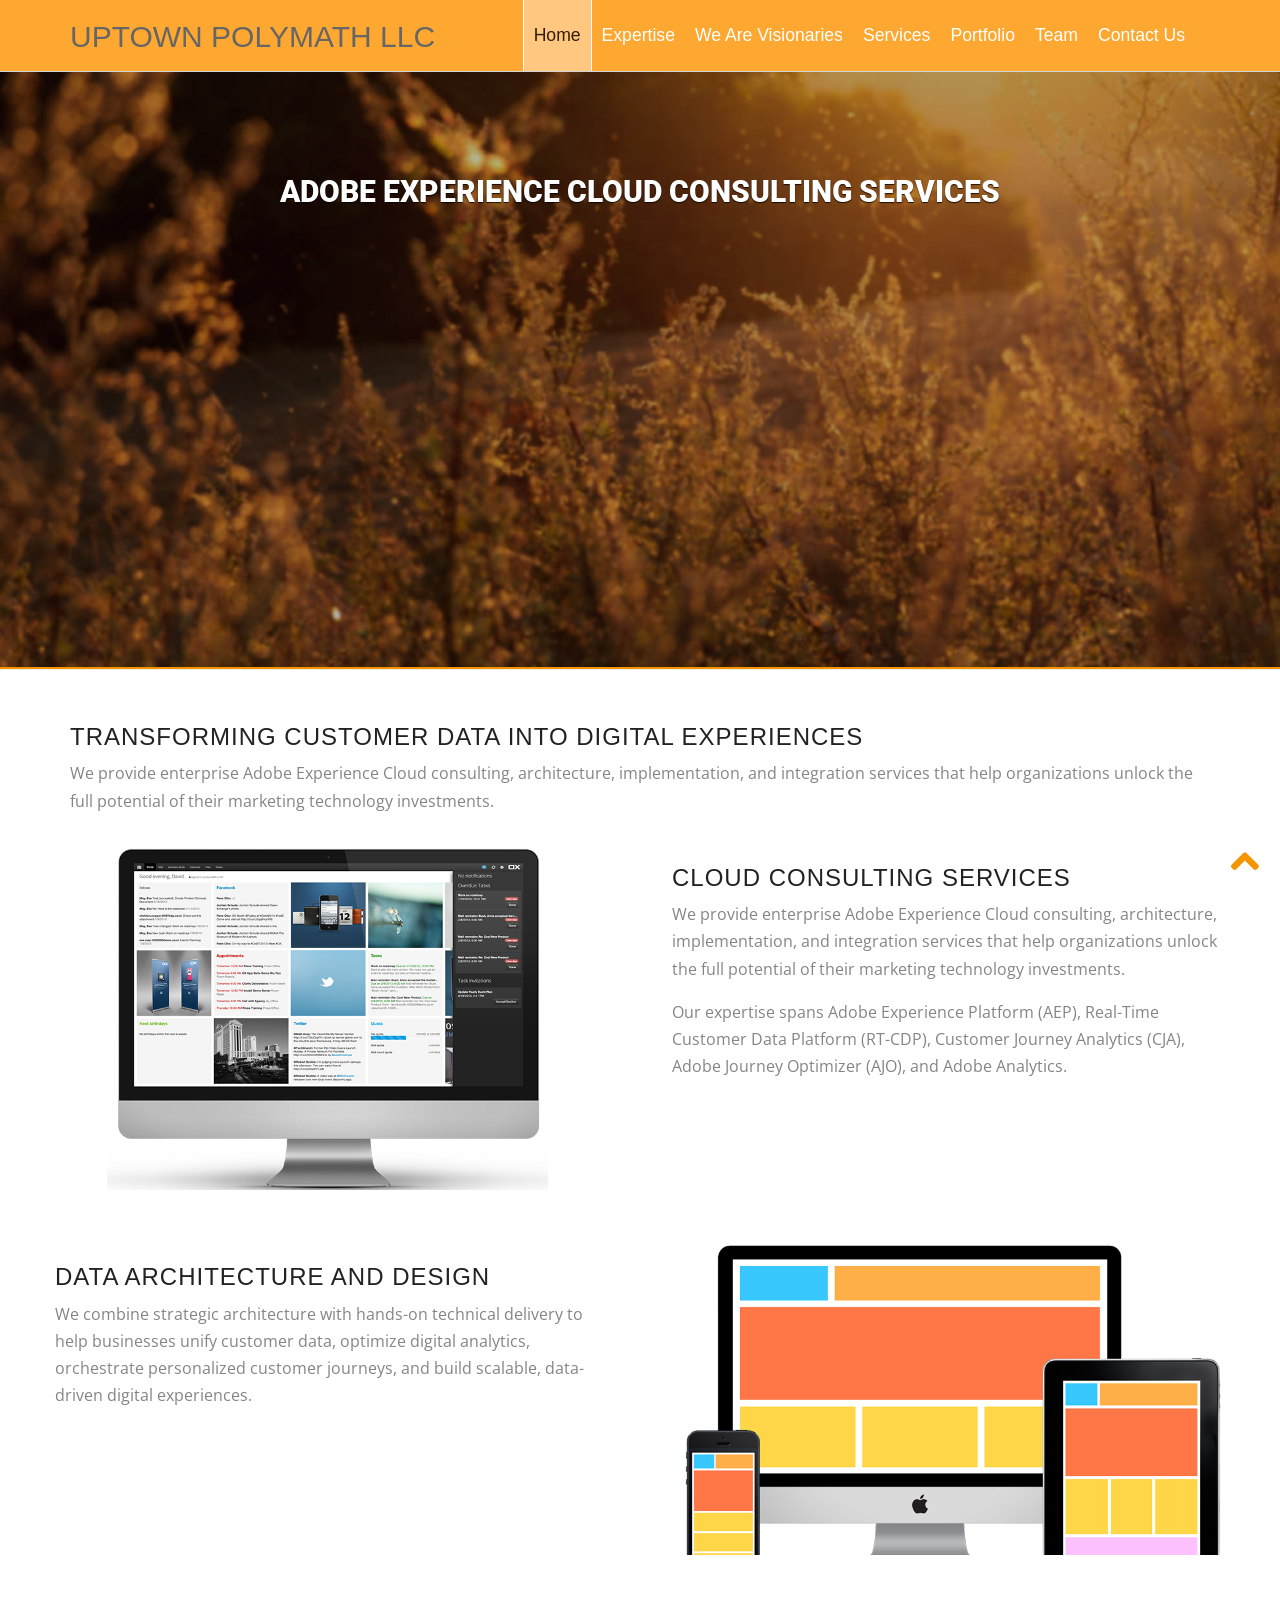
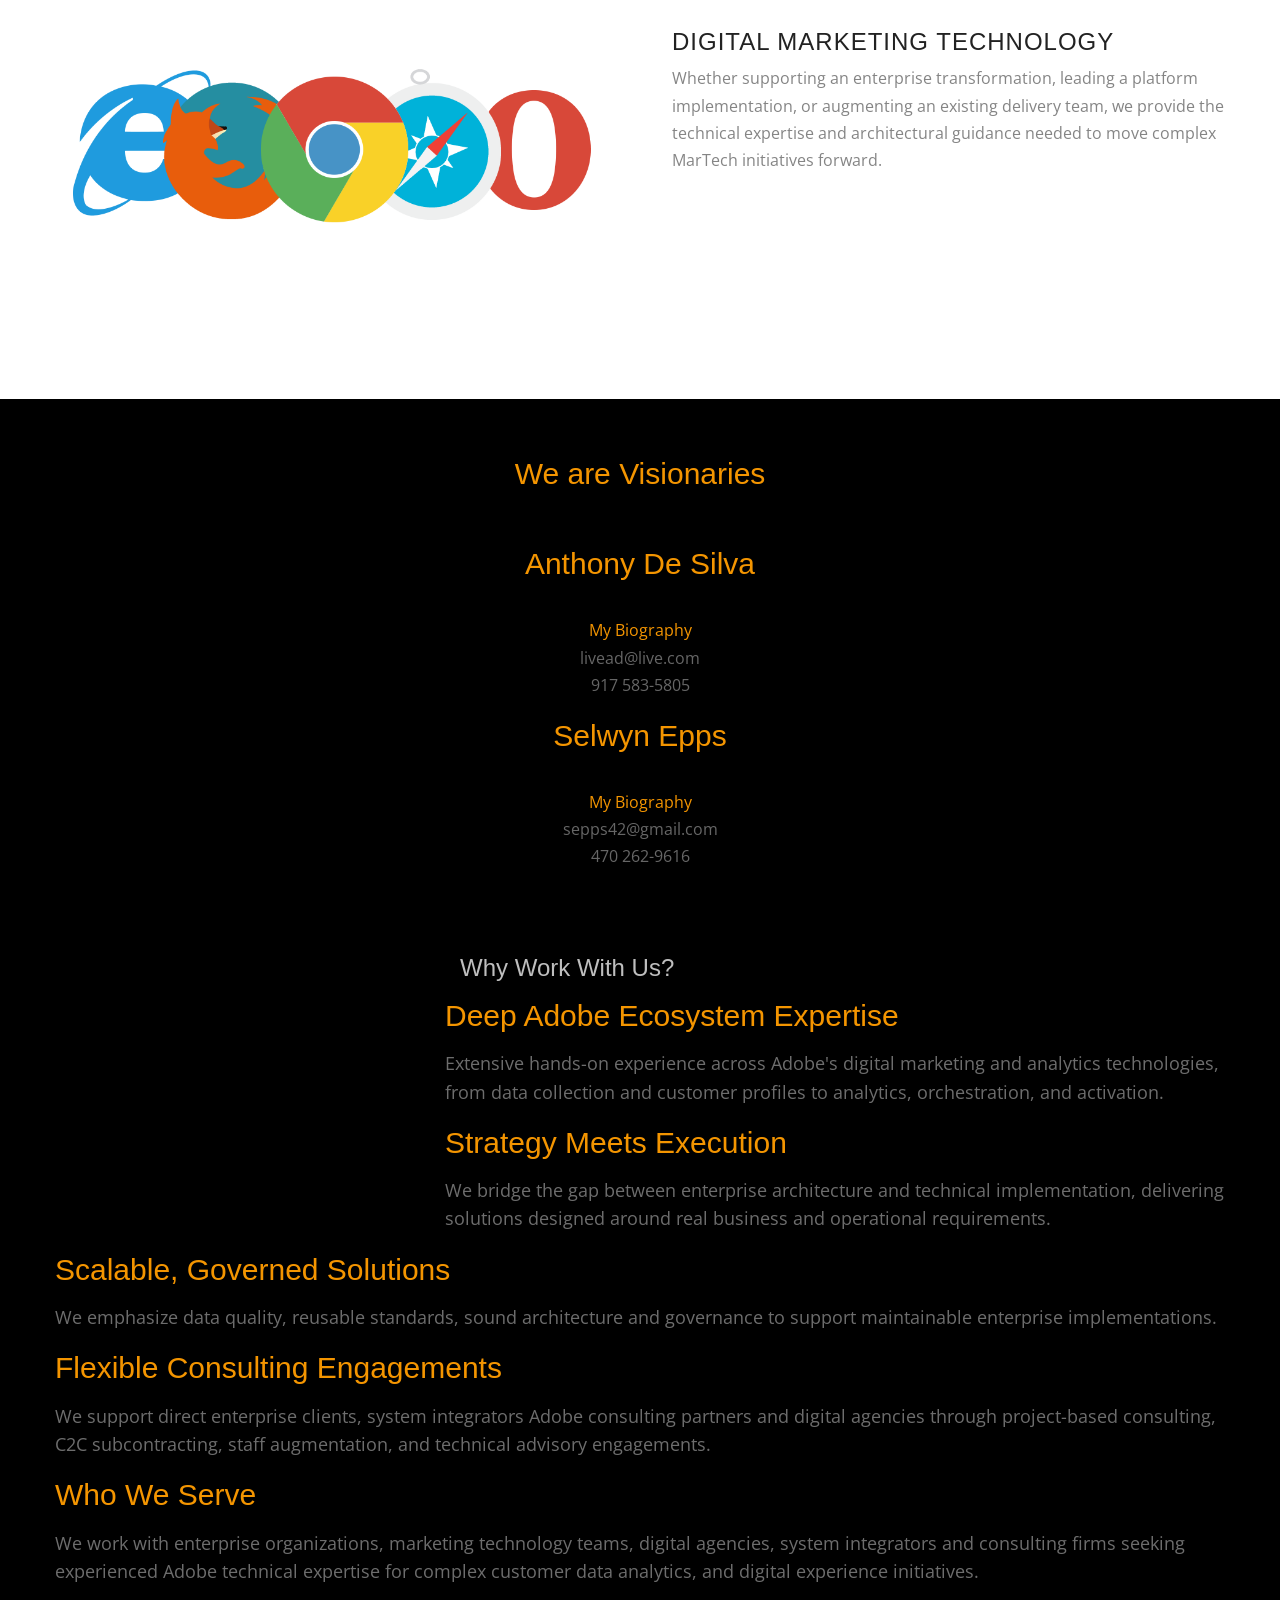
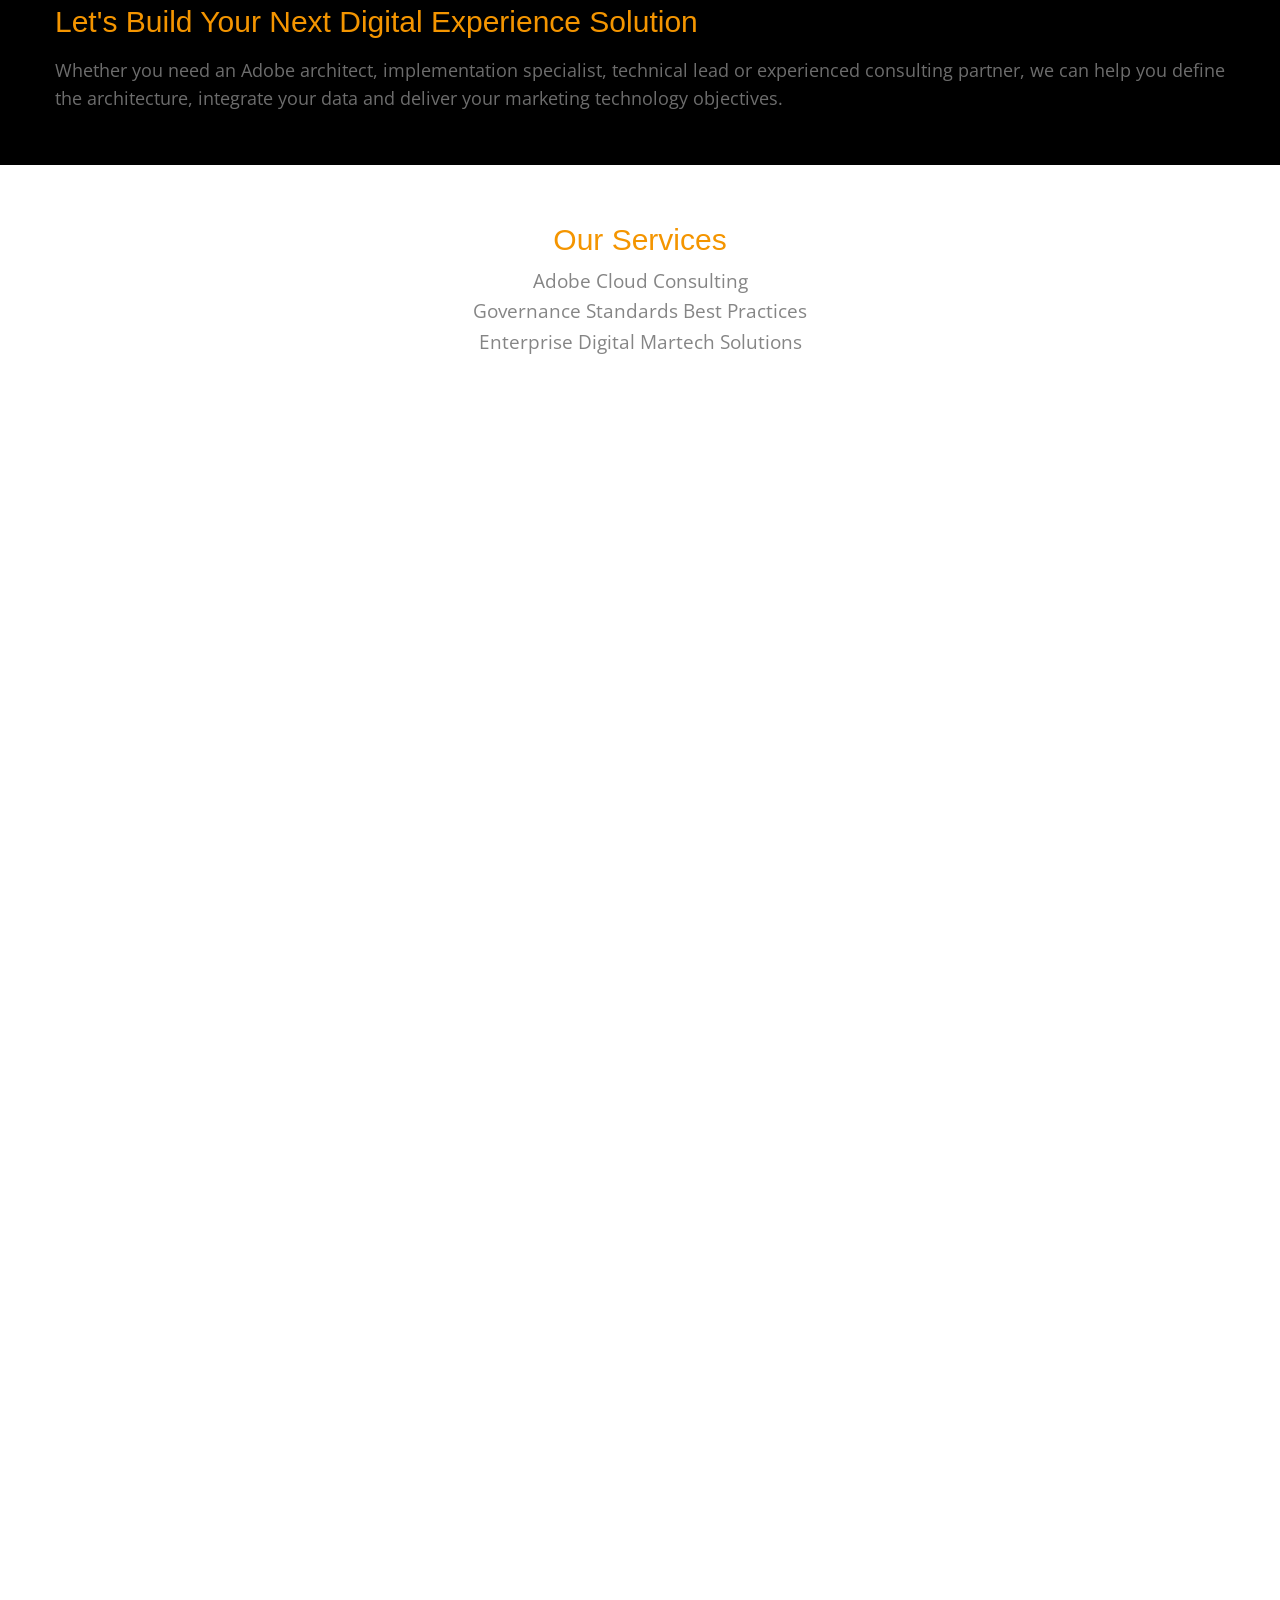
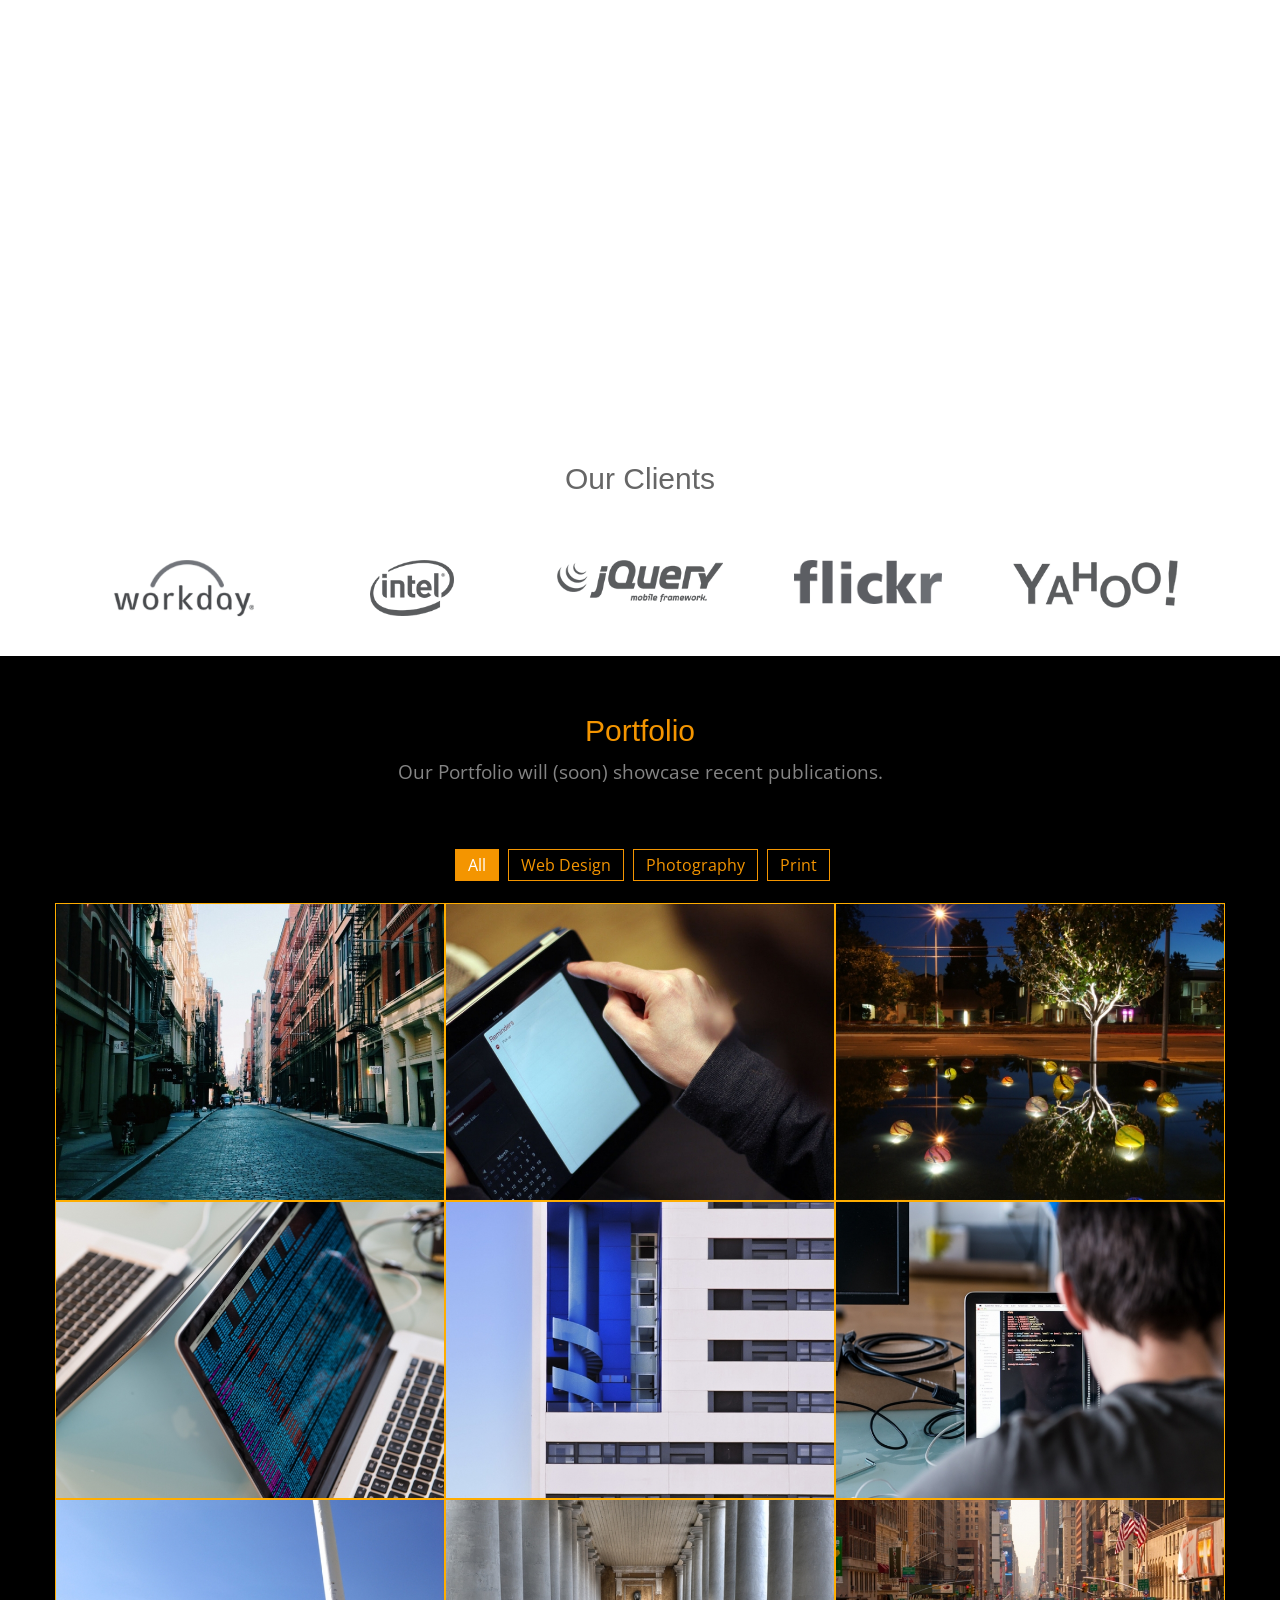
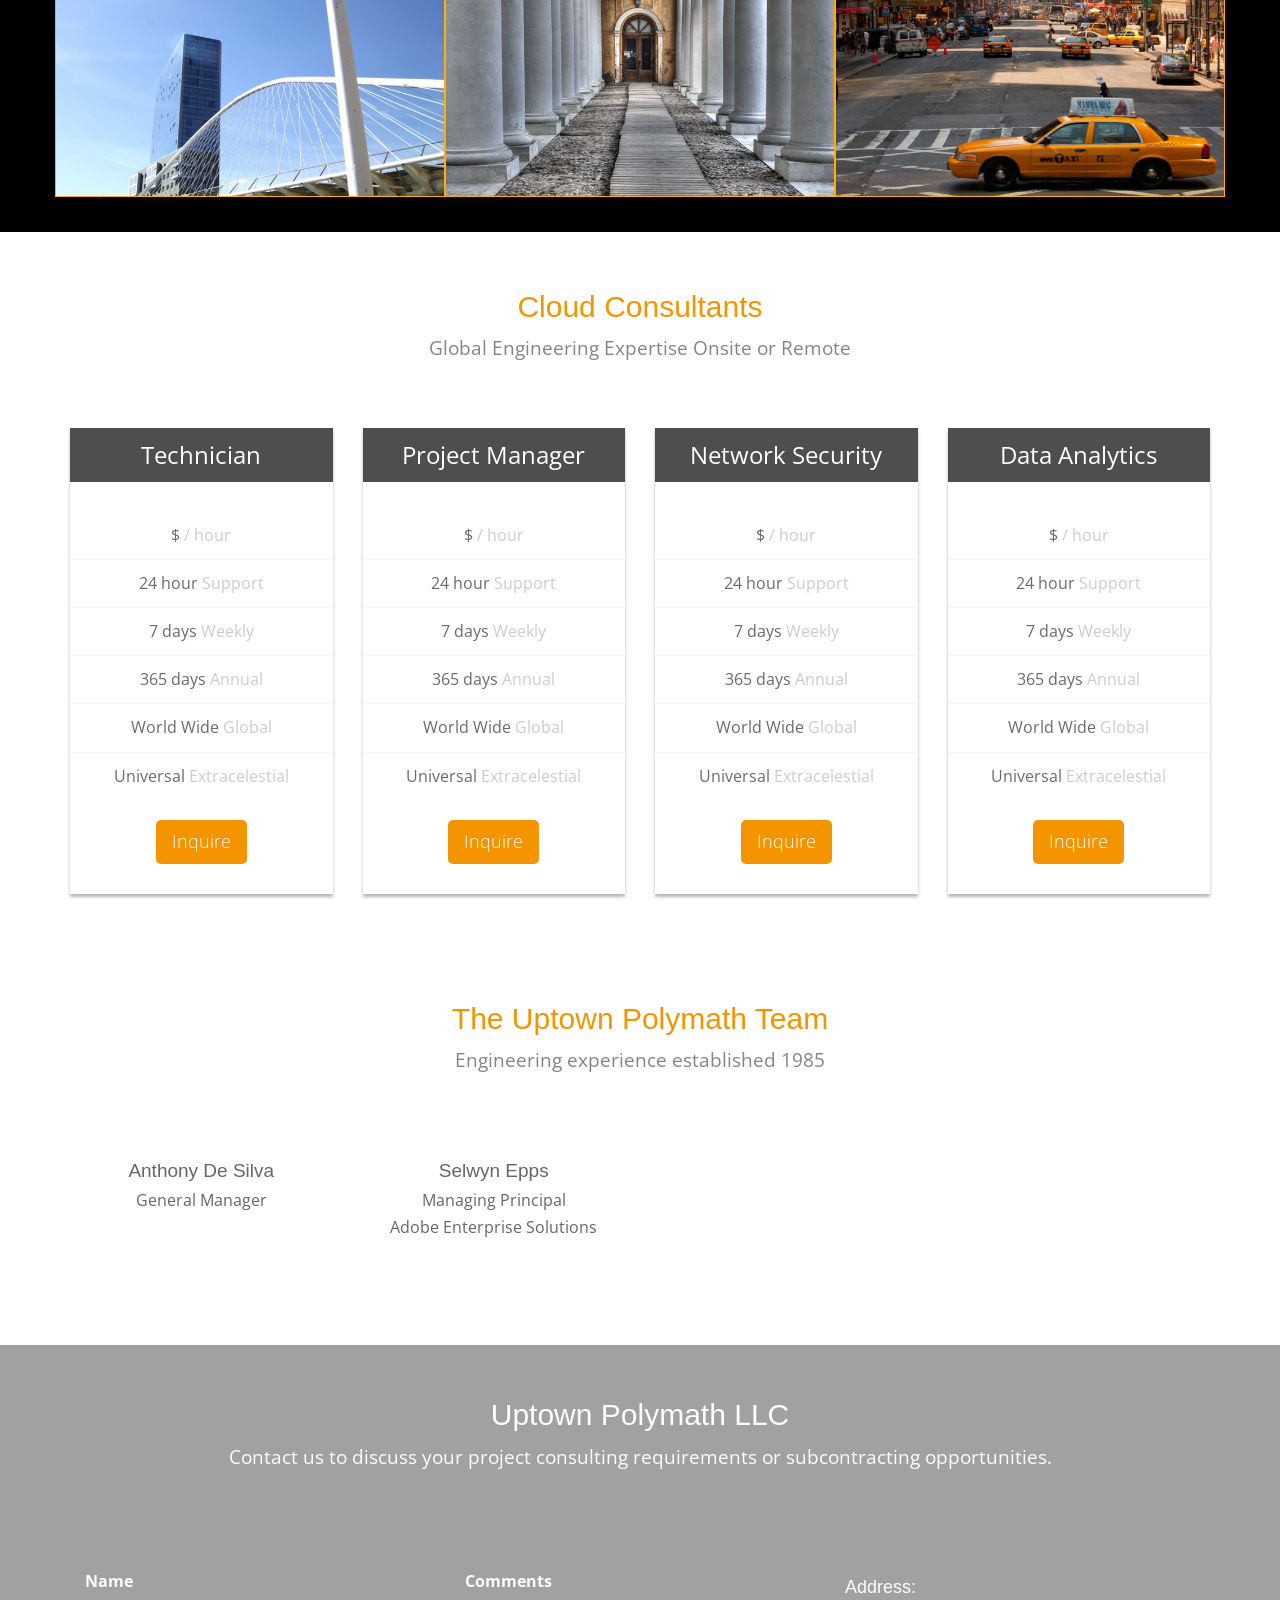
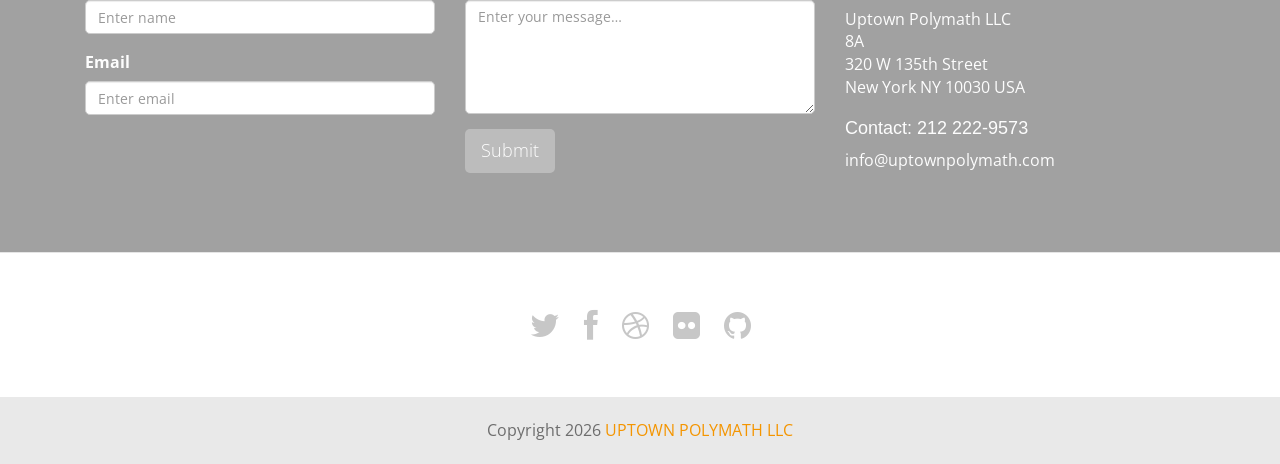
==== commit d48b7f54: "Remove images from paste to bio pages" ====
--- a/index.html
+++ b/index.html
@@ -448,11 +448,7 @@
           <!-- Team Member -->
           <div class="team-member pDark"> 
             <!-- Image Hover Block -->
-            <div class="member-img">
-                <!-- Image  -->
-                <img class="img-responsive" src="images/photo-4.jpg" alt="">
-            </div>
-            <!-- Member Details -->
+                   <!-- Member Details -->
             <h4>Anthony De Silva</h4>
             <!-- Designation --> 
             <span class="pos">General Manager</span>
@@ -463,10 +459,7 @@
           <!-- Team Member -->
           <div class="team-member pDark"> 
             <!-- Image Hover Block -->
-            <div class="member-img">
-                <!-- Image  -->
-                <img class="img-responsive" src="images/SEpps_uptownpolymath_image.jpg" alt="Selwyn Epps">
-            </div>
+         
             <!-- Member Details -->
             <h4>Selwyn Epps</h4>
             <!-- Designation --> 
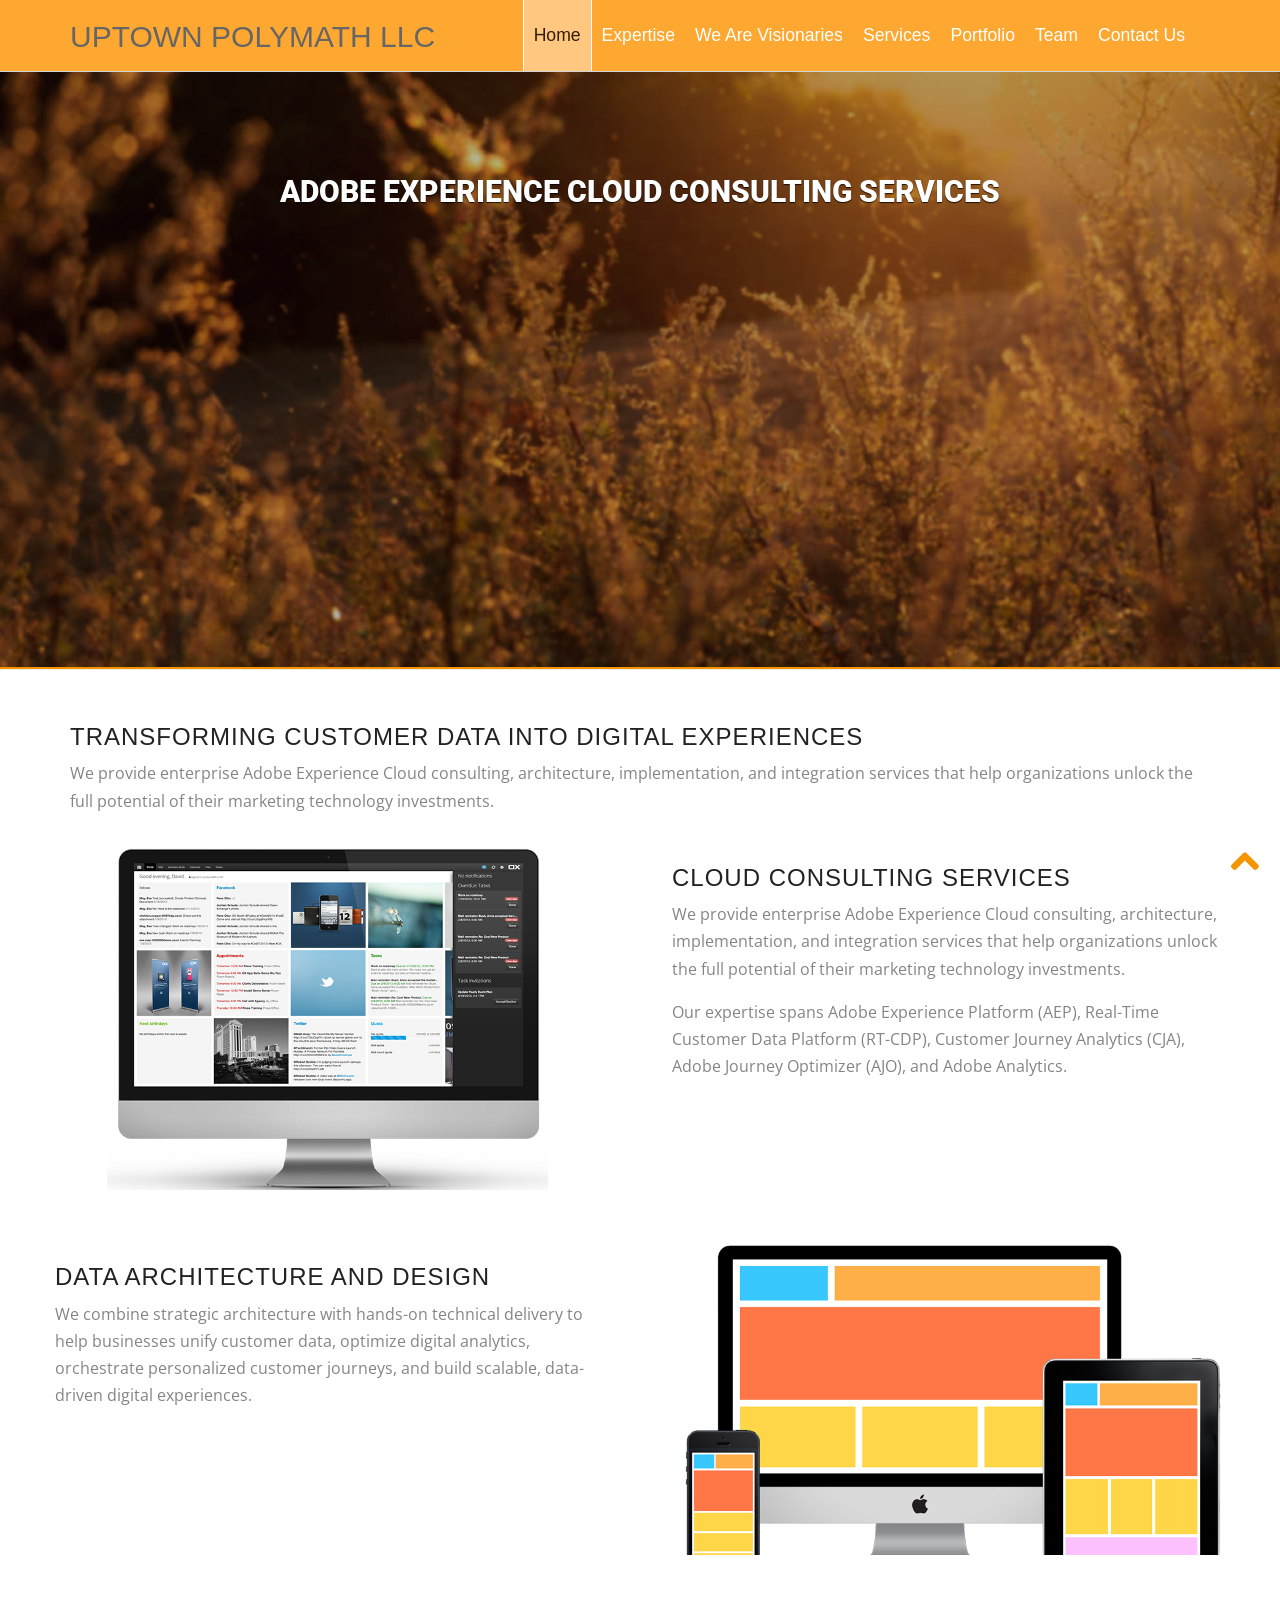
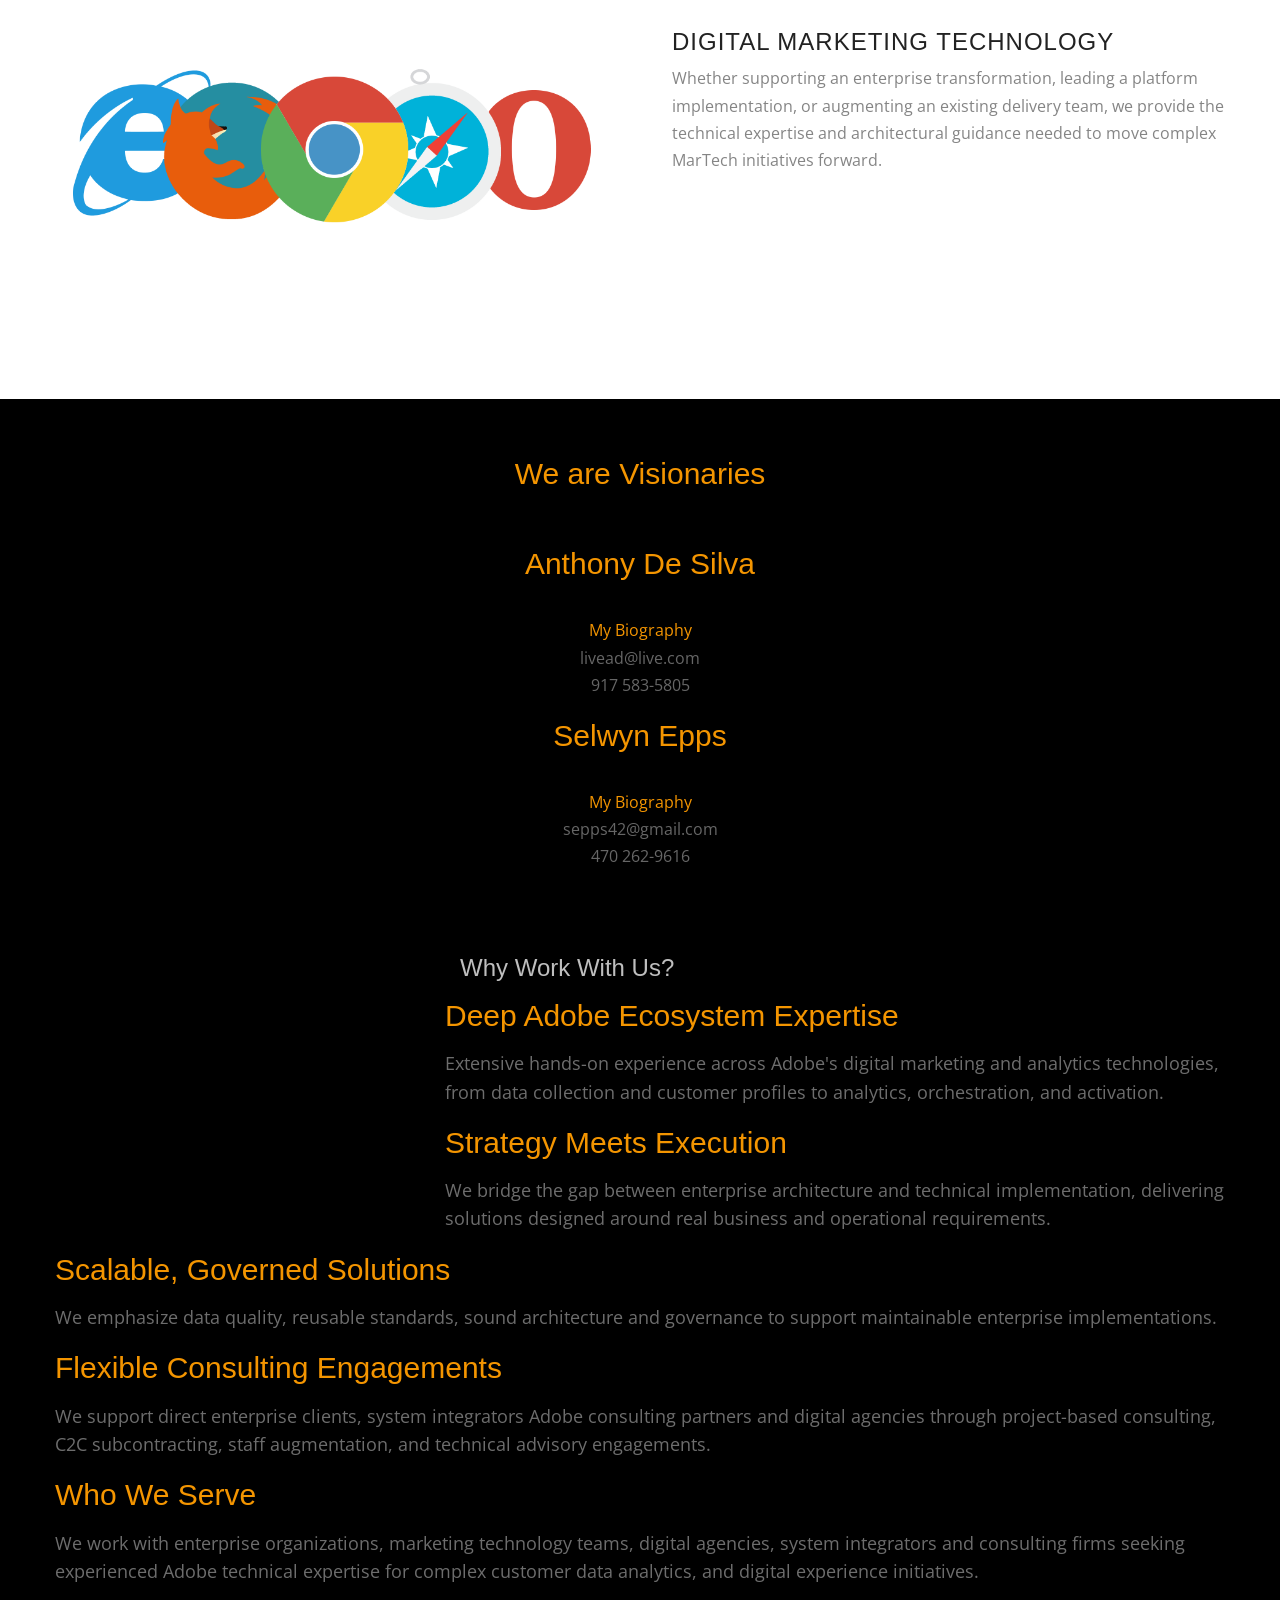
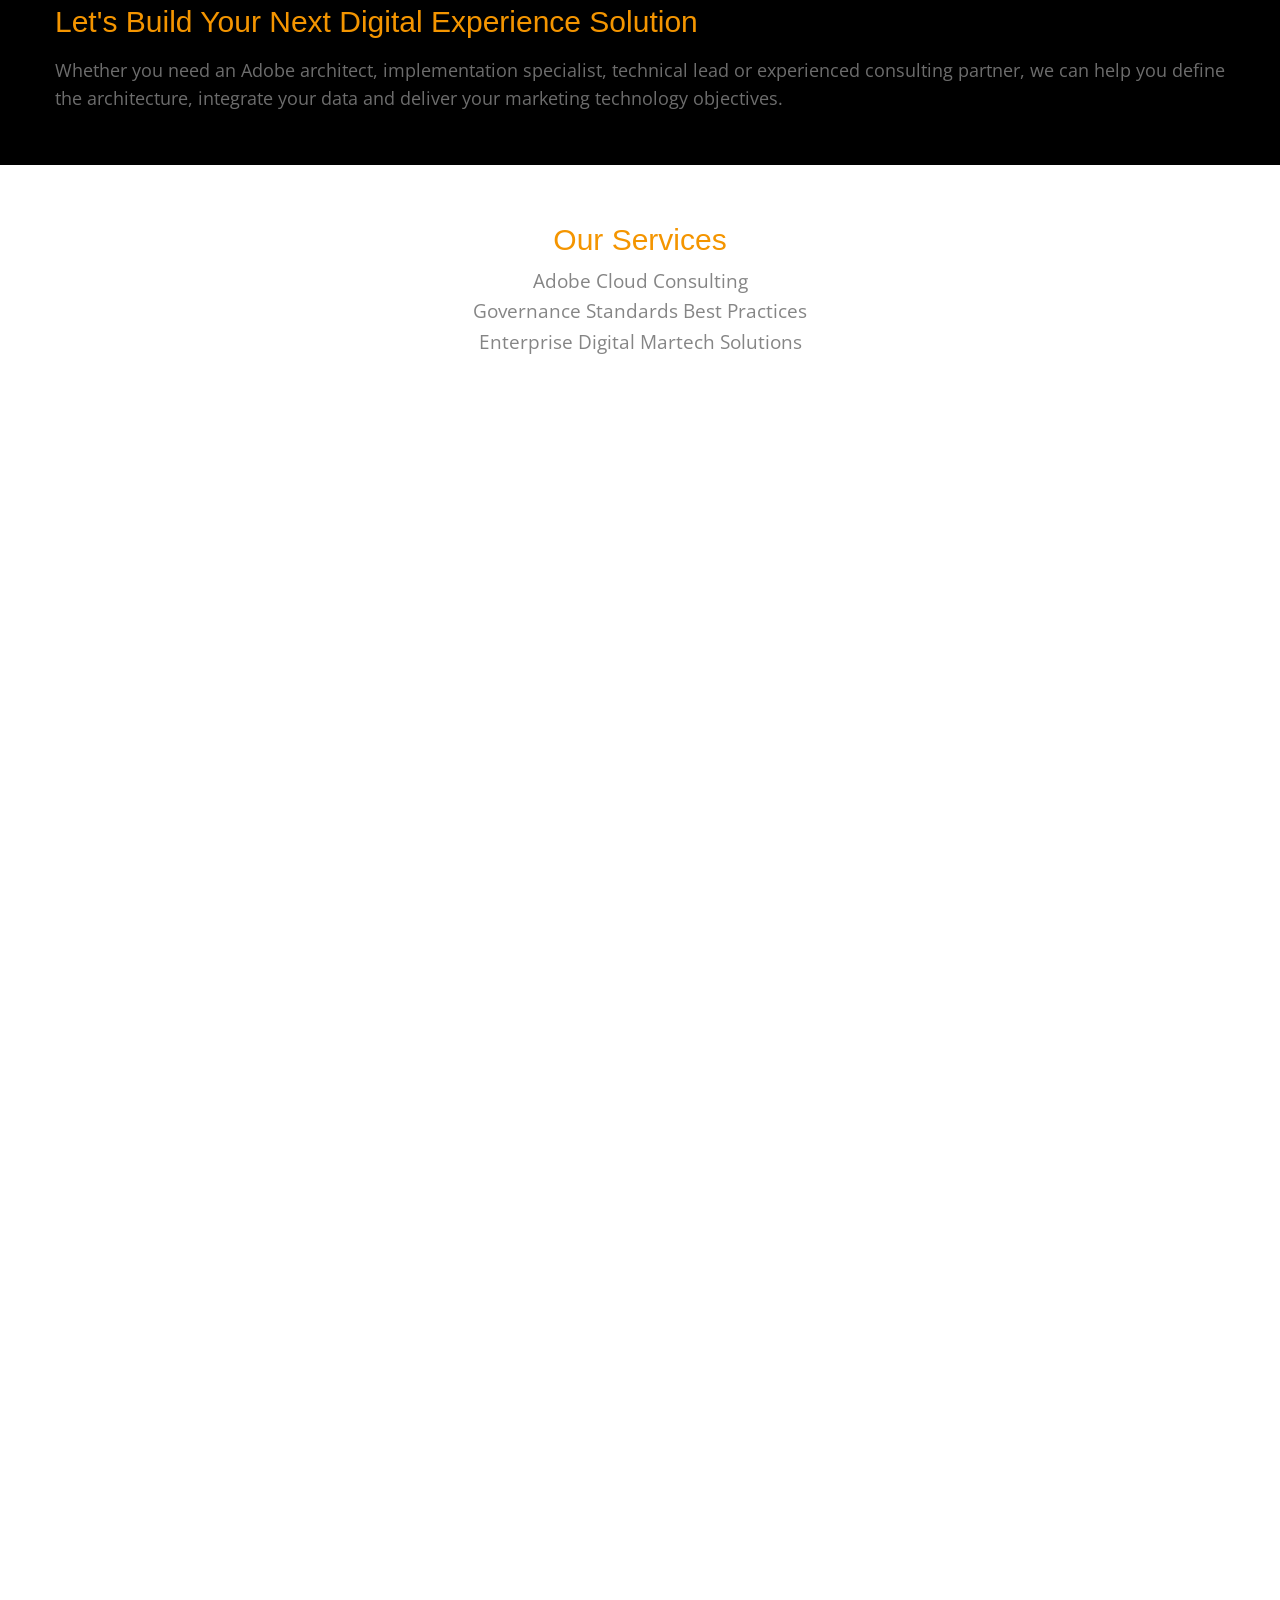
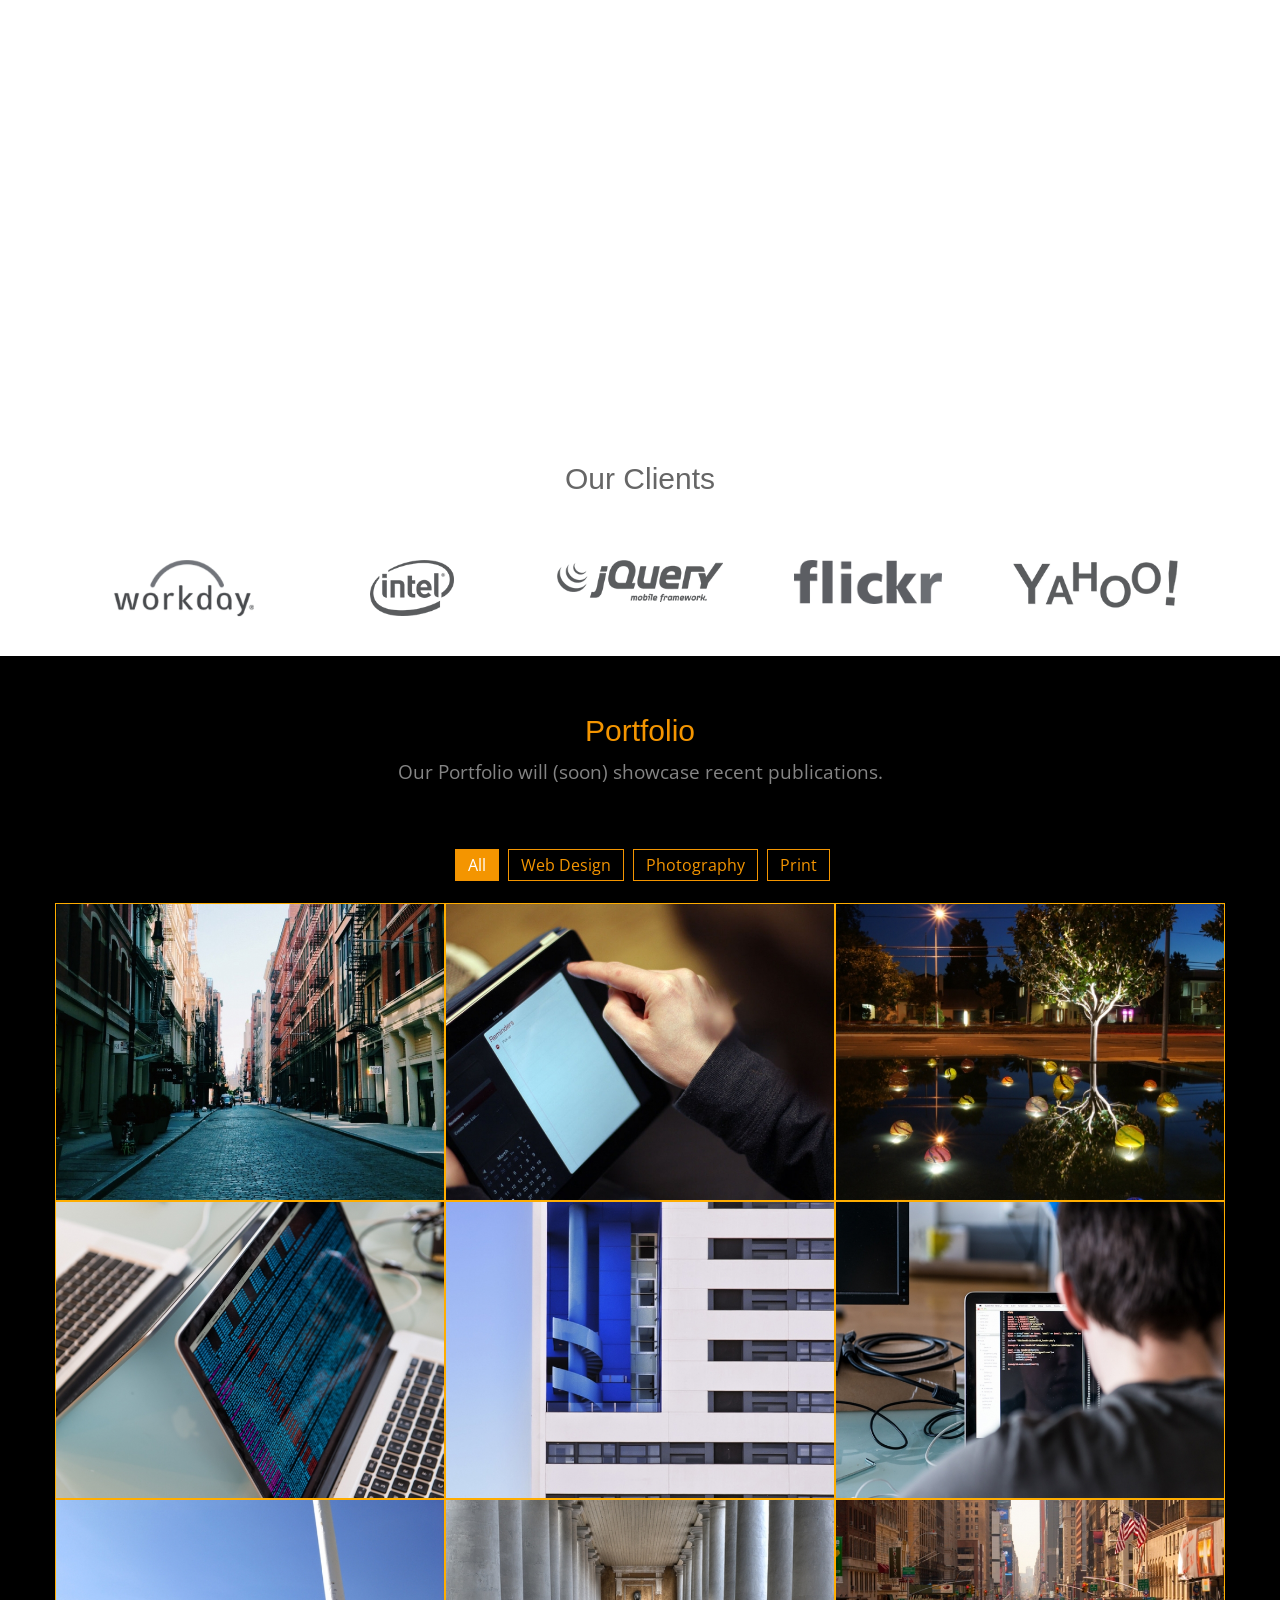
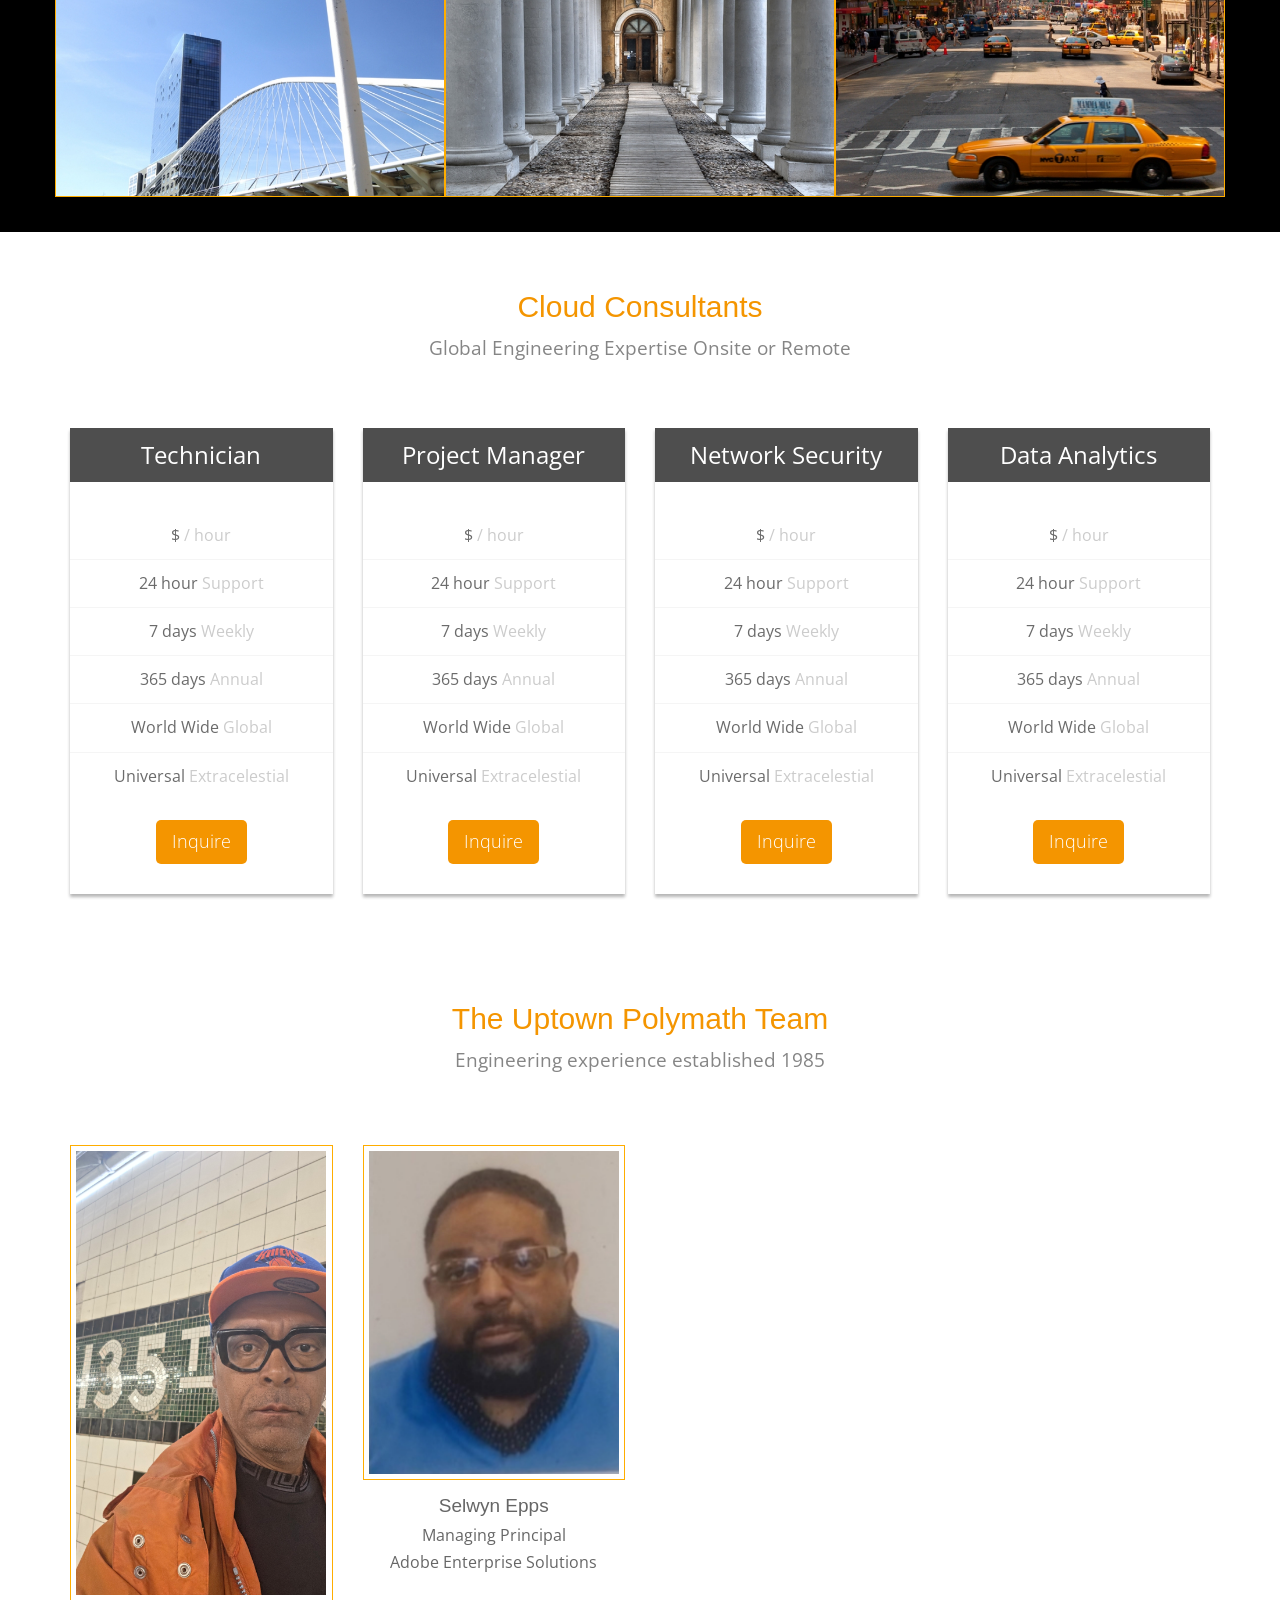
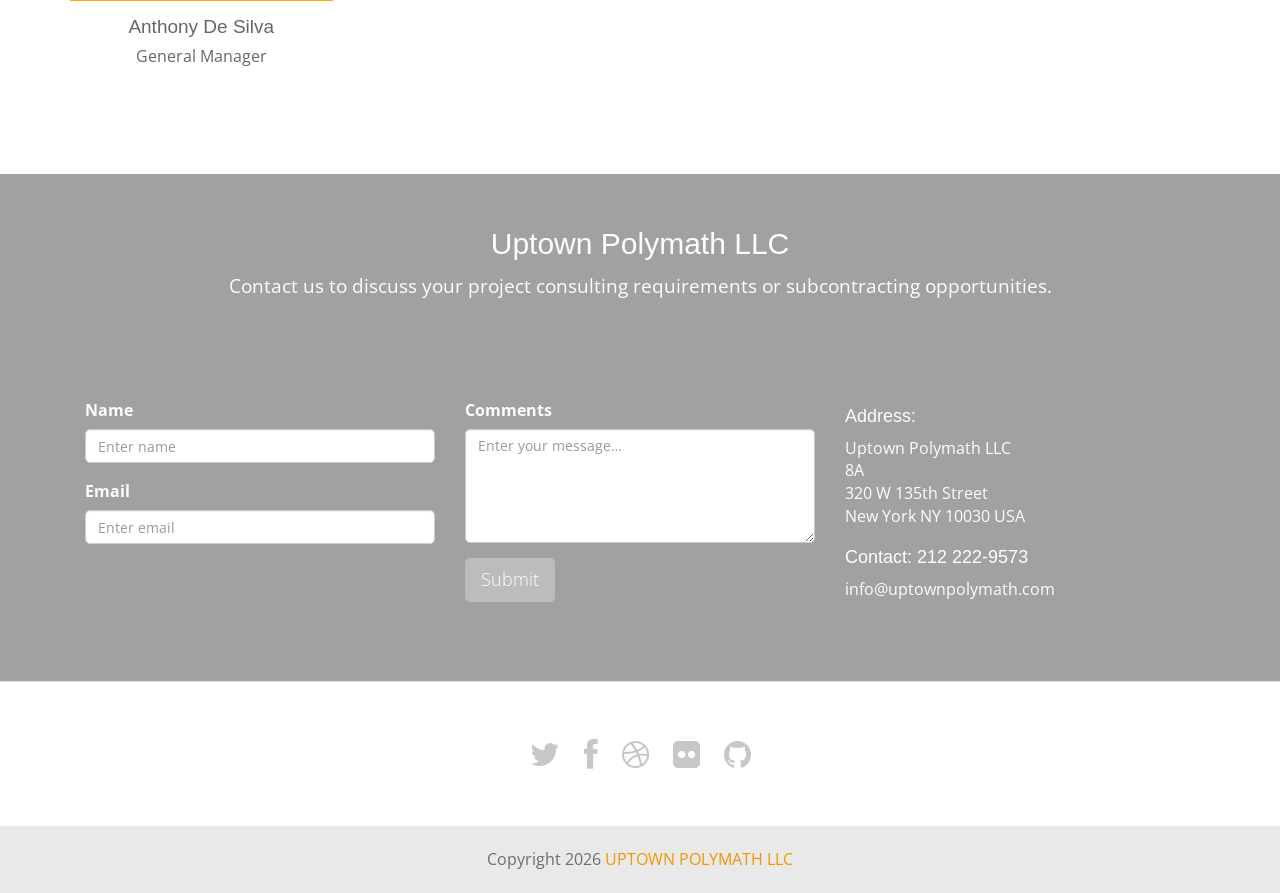
==== commit 94019d63: "exchange Epps bio pic" ====
--- a/index.html
+++ b/index.html
@@ -448,7 +448,11 @@
           <!-- Team Member -->
           <div class="team-member pDark"> 
             <!-- Image Hover Block -->
-                   <!-- Member Details -->
+            <div class="member-img">
+                <!-- Image  -->
+                <img class="img-responsive" src="images/photo-4.jpg" alt="">
+            </div>
+            <!-- Member Details -->
             <h4>Anthony De Silva</h4>
             <!-- Designation --> 
             <span class="pos">General Manager</span>
@@ -459,7 +463,10 @@
           <!-- Team Member -->
           <div class="team-member pDark"> 
             <!-- Image Hover Block -->
-         
+            <div class="member-img">
+                <!-- Image  -->
+                <img class="img-responsive" src="images/SEpps_uptownpolymath_image.jpg" alt="Selwyn Epps">
+            </div>
             <!-- Member Details -->
             <h4>Selwyn Epps</h4>
             <!-- Designation --> 
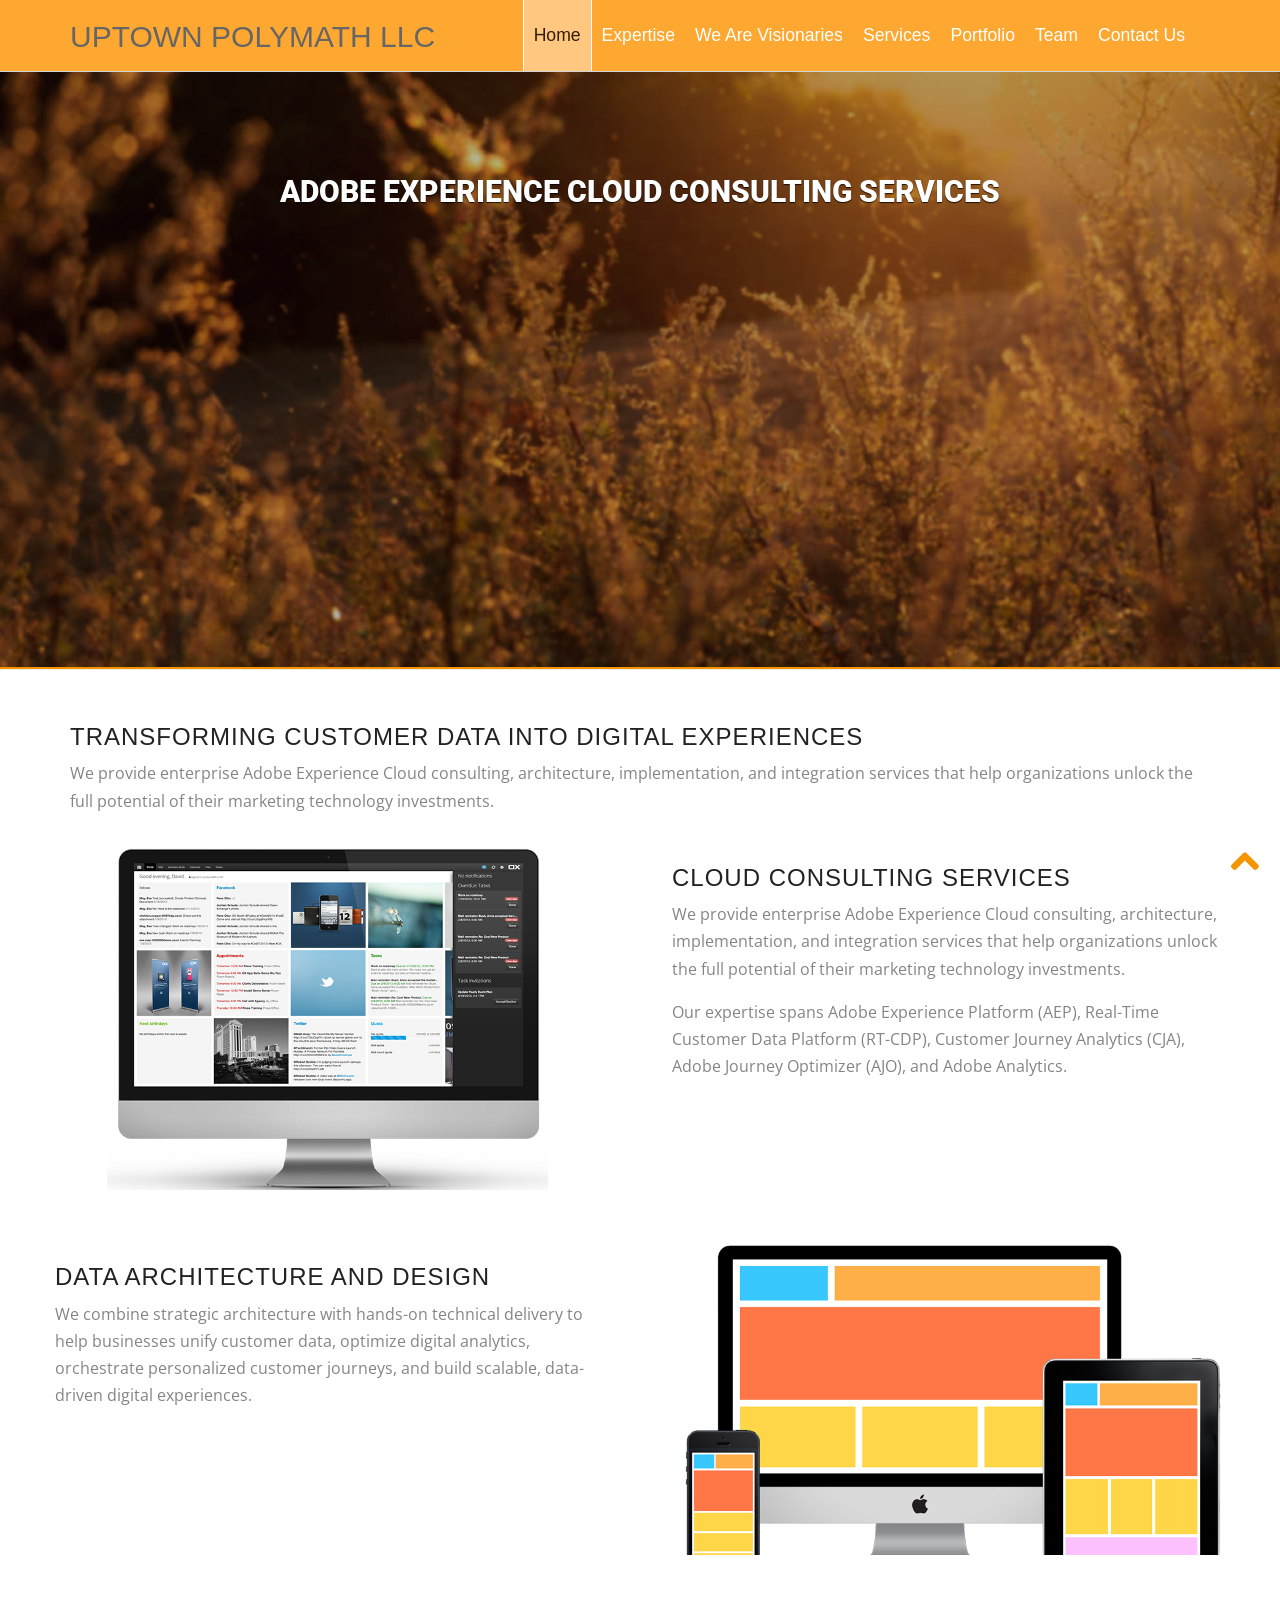
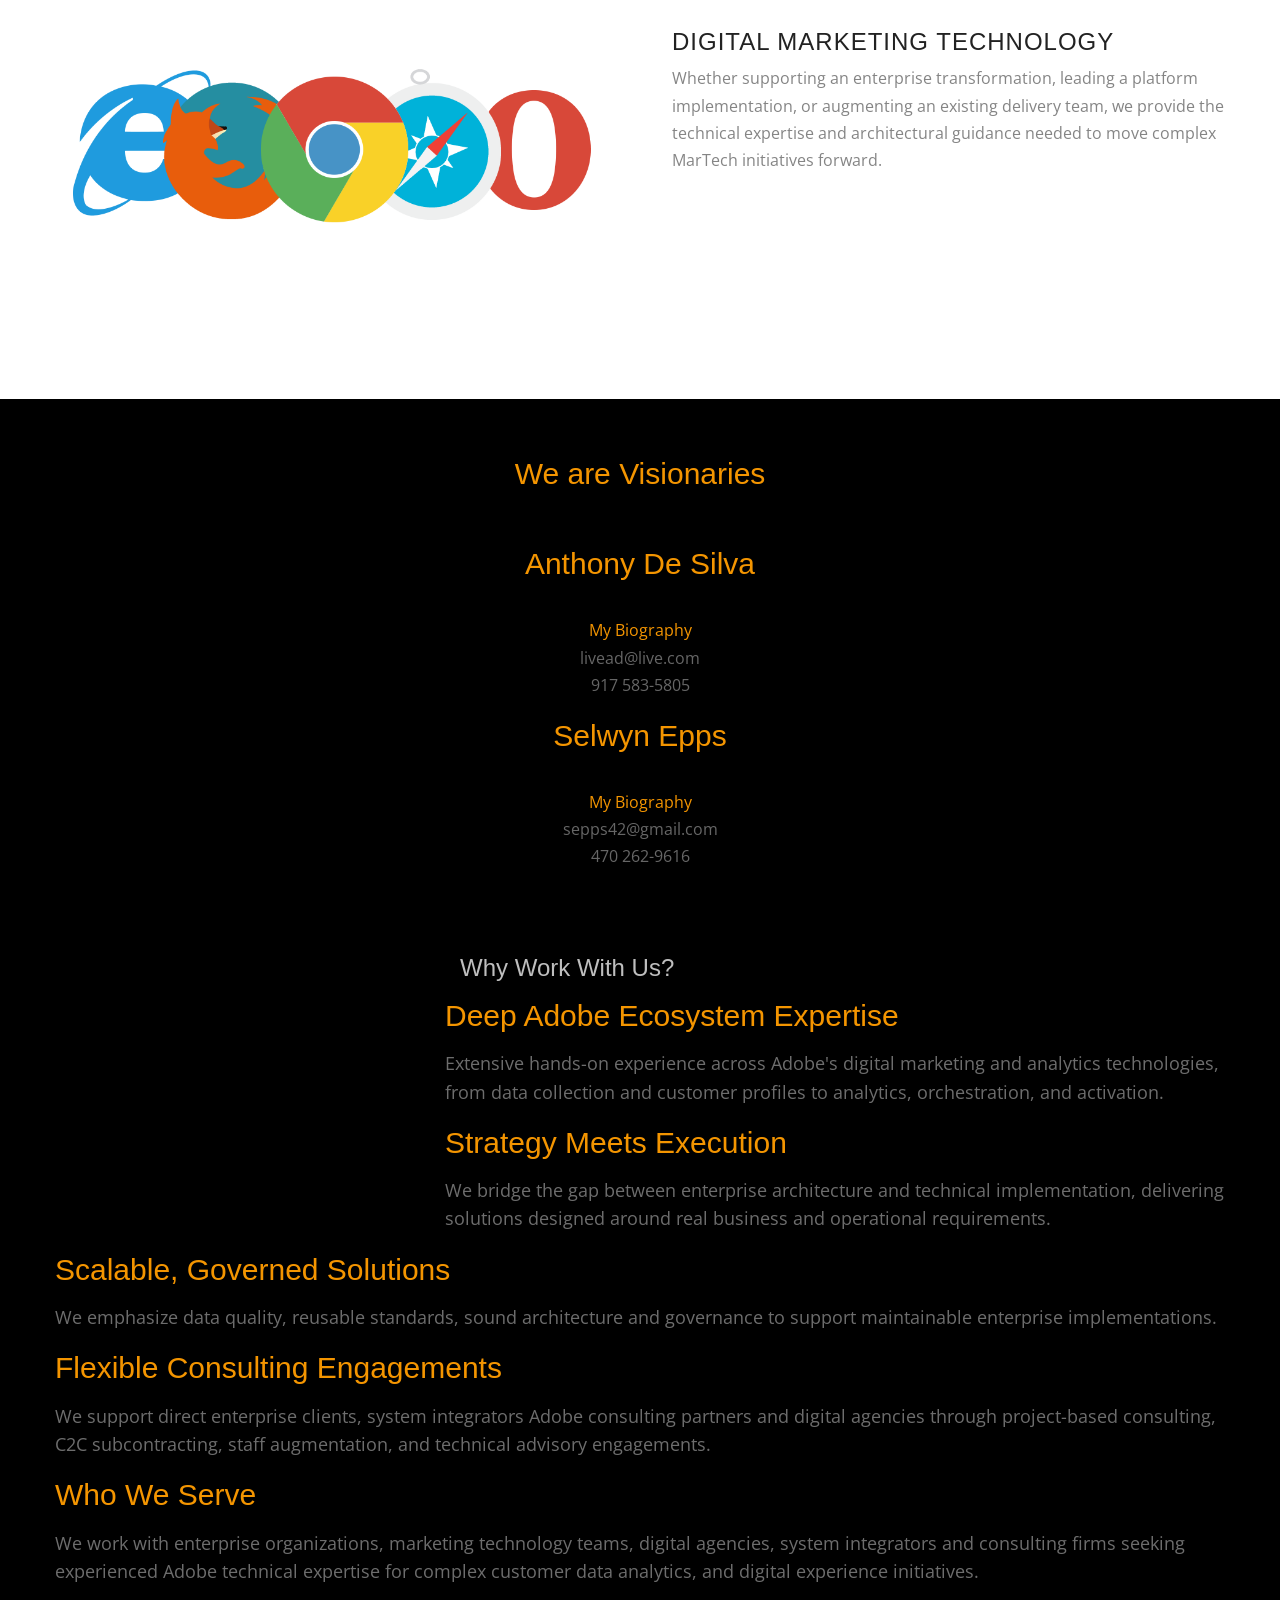
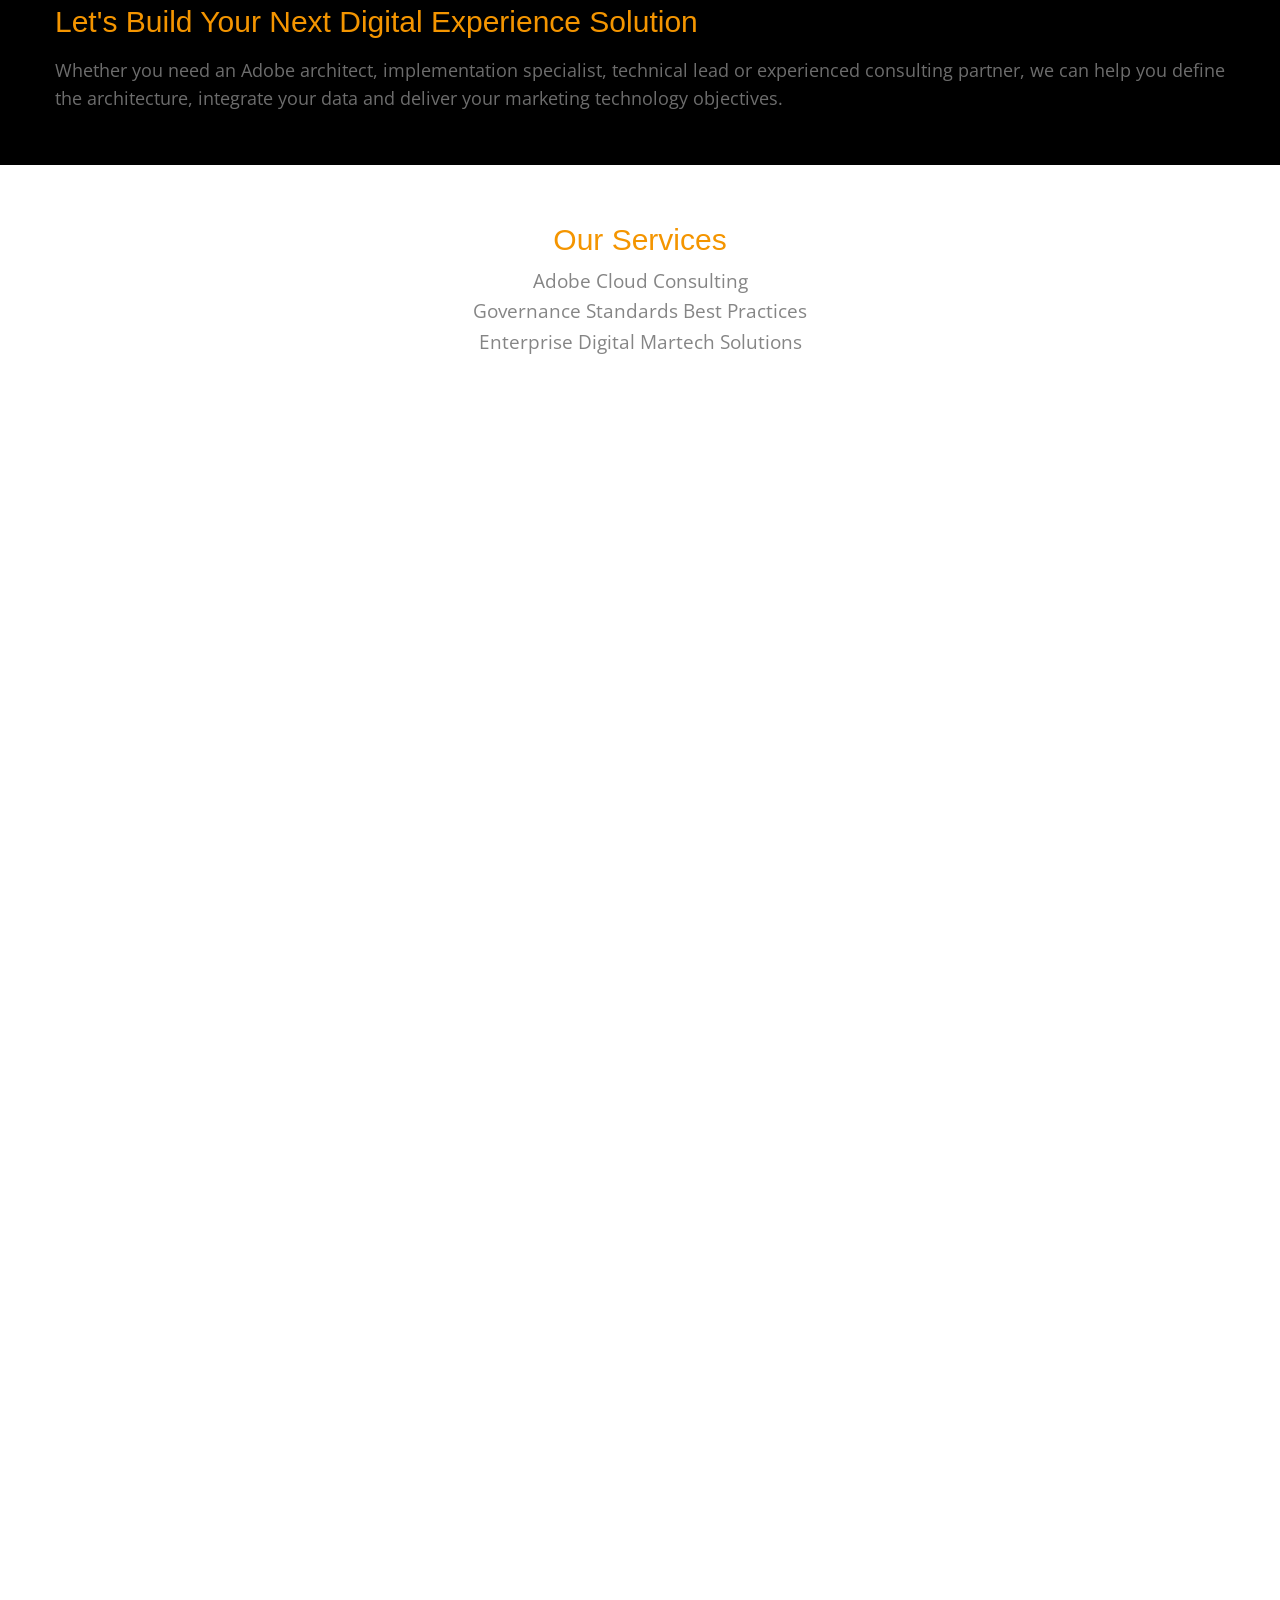
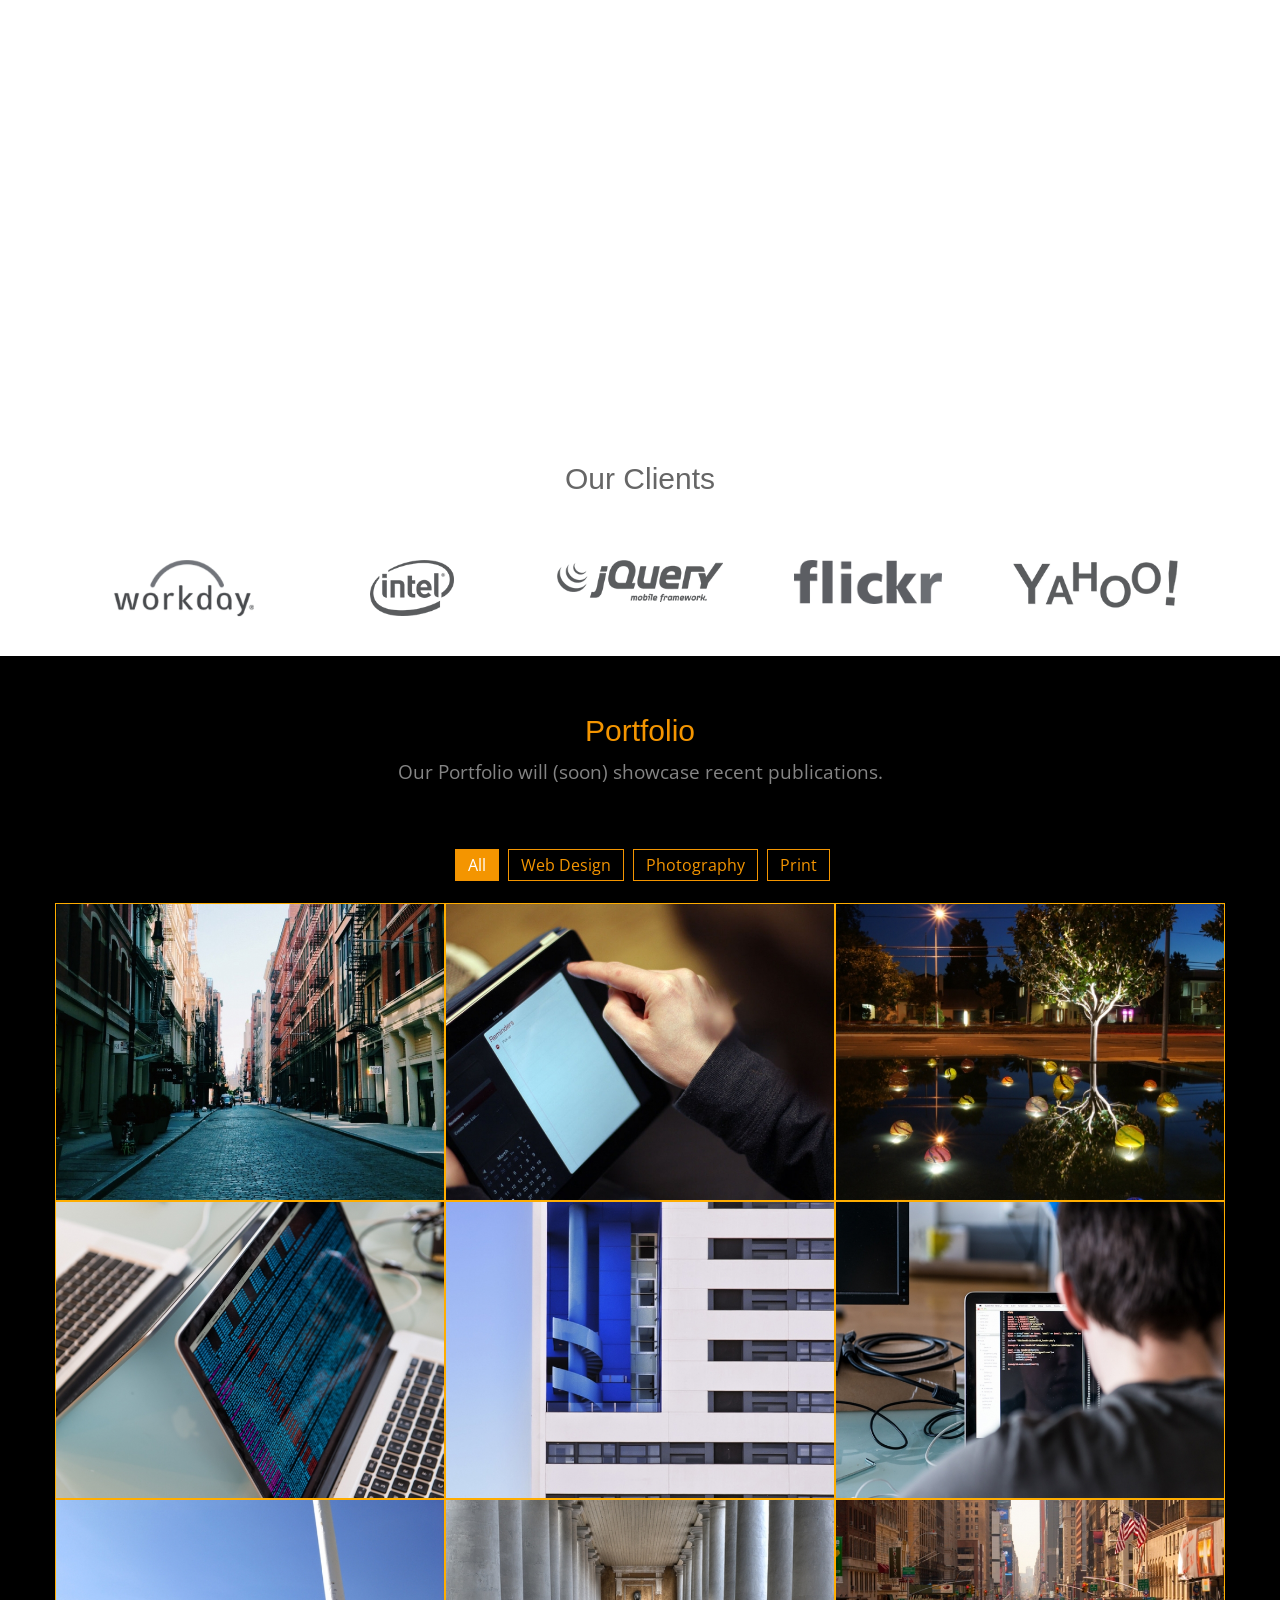
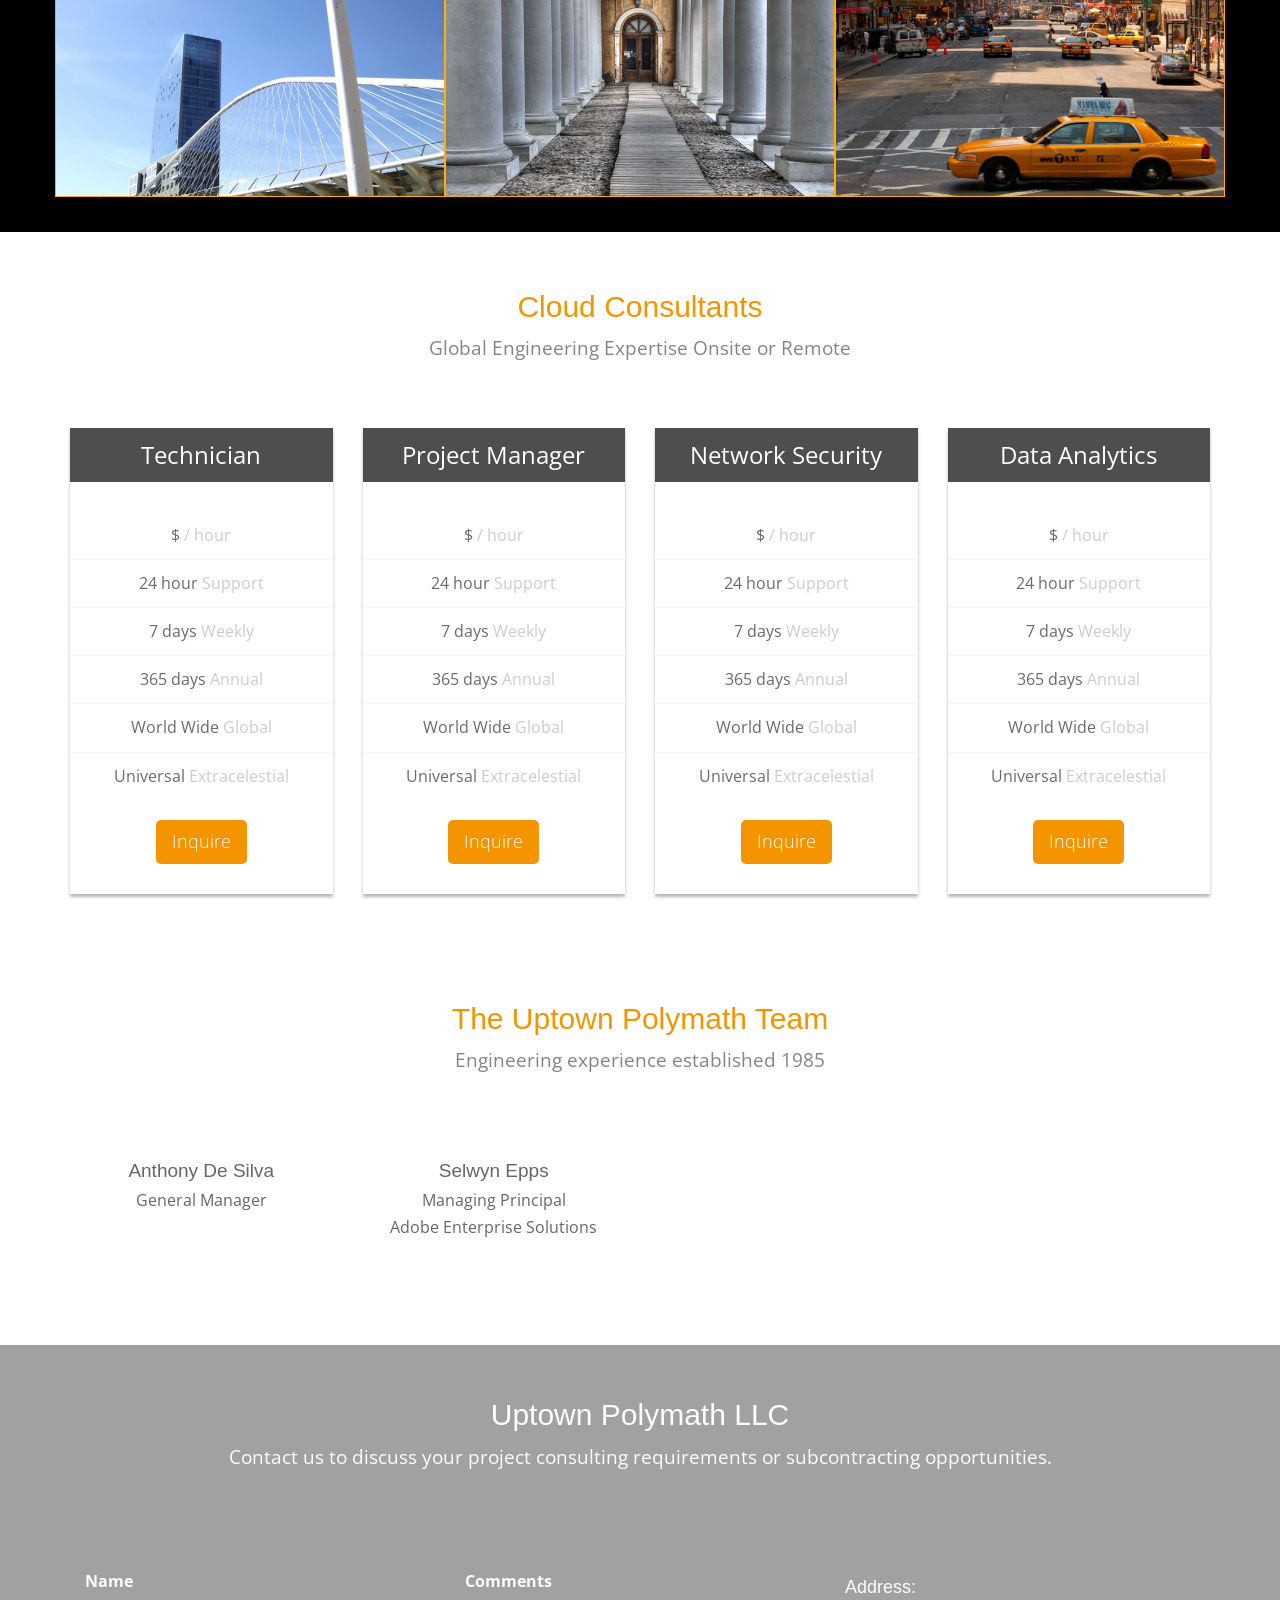
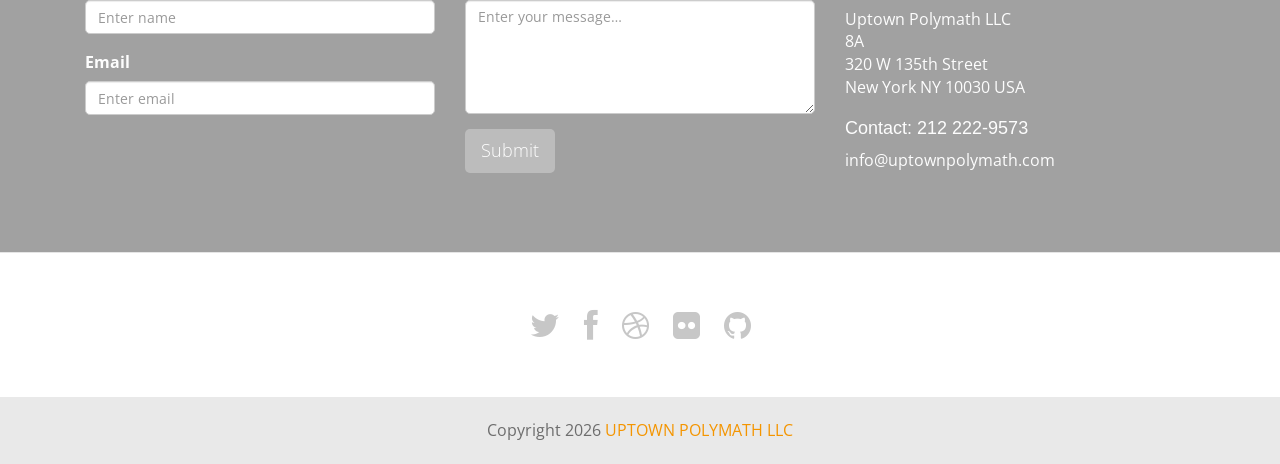
==== commit b9915d1b: "delete image box section" ====
--- a/index.html
+++ b/index.html
@@ -447,11 +447,6 @@
         <div class="col-md-3 col-sm-6 col-xs-6"> 
           <!-- Team Member -->
           <div class="team-member pDark"> 
-            <!-- Image Hover Block -->
-            <div class="member-img">
-                <!-- Image  -->
-                <img class="img-responsive" src="images/photo-4.jpg" alt="">
-            </div>
             <!-- Member Details -->
             <h4>Anthony De Silva</h4>
             <!-- Designation --> 
@@ -462,11 +457,6 @@
         <div class="col-md-3 col-sm-6 col-xs-6"> 
           <!-- Team Member -->
           <div class="team-member pDark"> 
-            <!-- Image Hover Block -->
-            <div class="member-img">
-                <!-- Image  -->
-                <img class="img-responsive" src="images/SEpps_uptownpolymath_image.jpg" alt="Selwyn Epps">
-            </div>
             <!-- Member Details -->
             <h4>Selwyn Epps</h4>
             <!-- Designation --> 
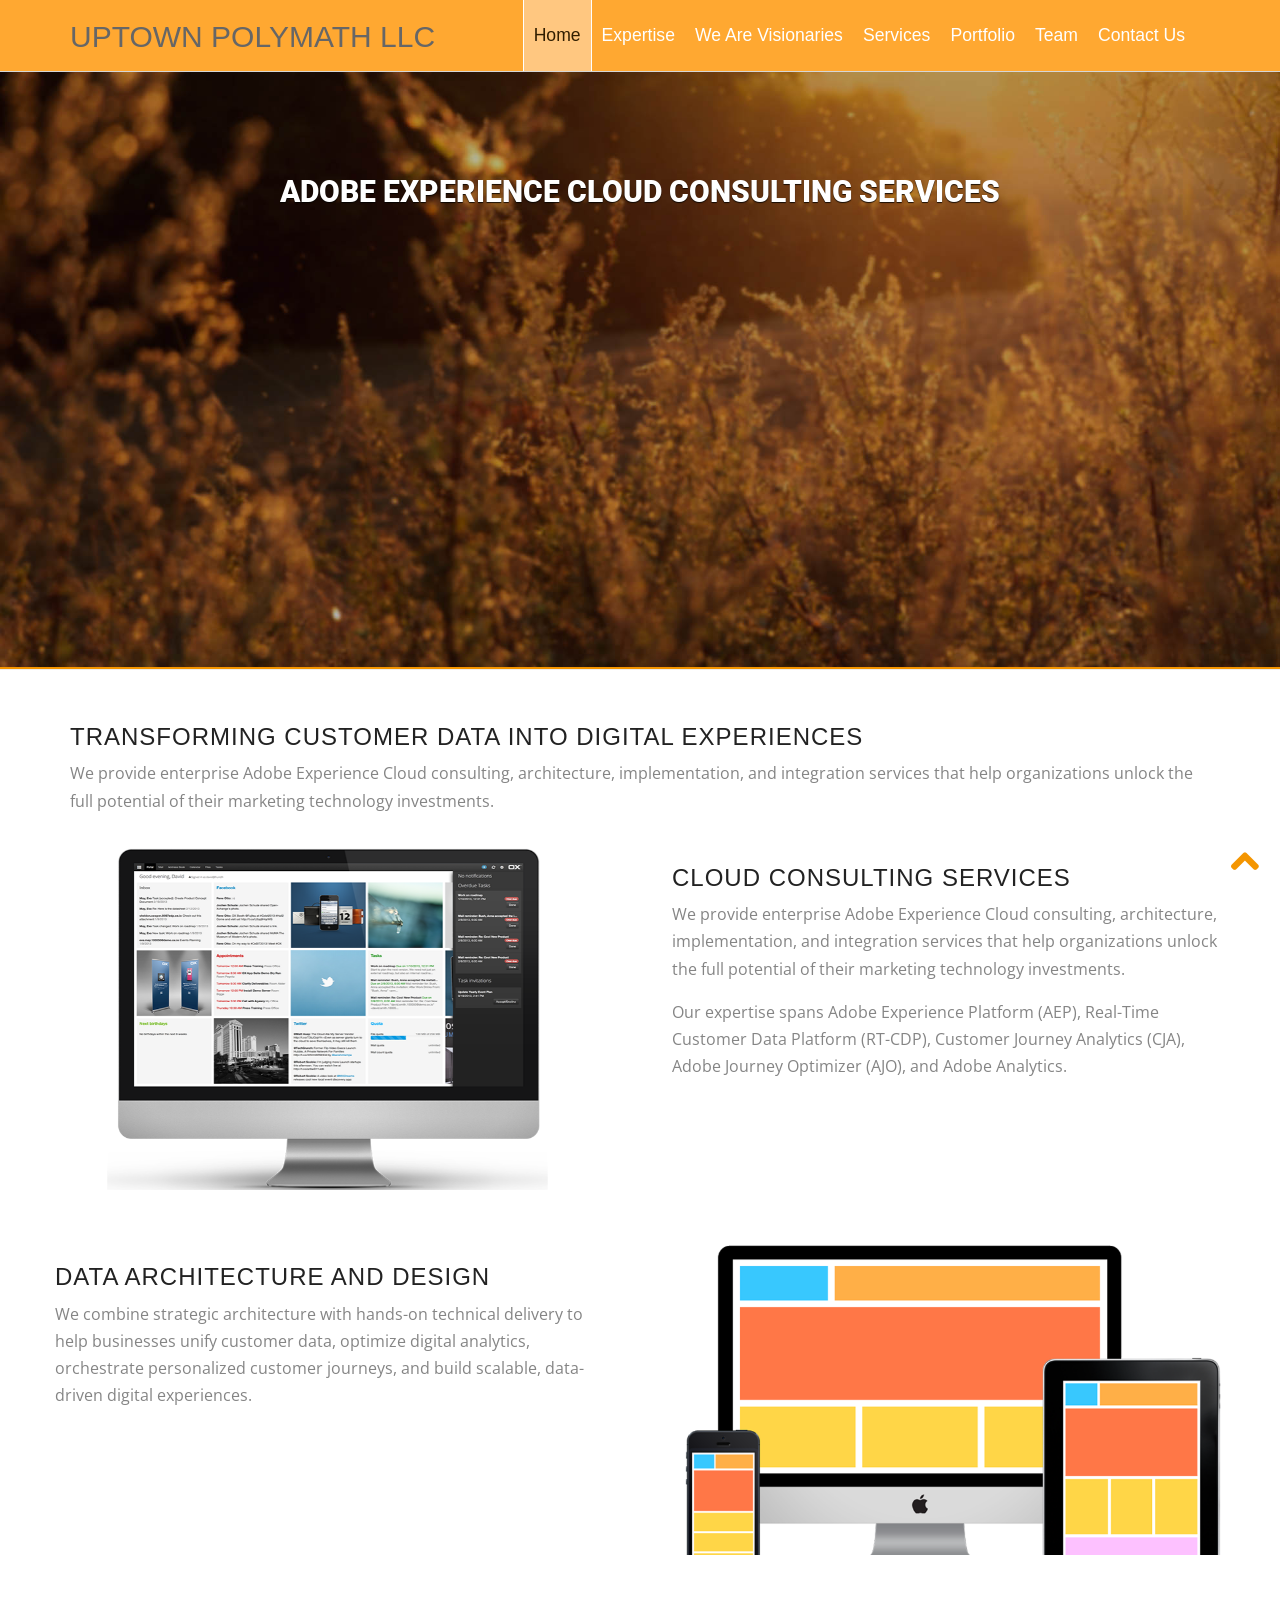
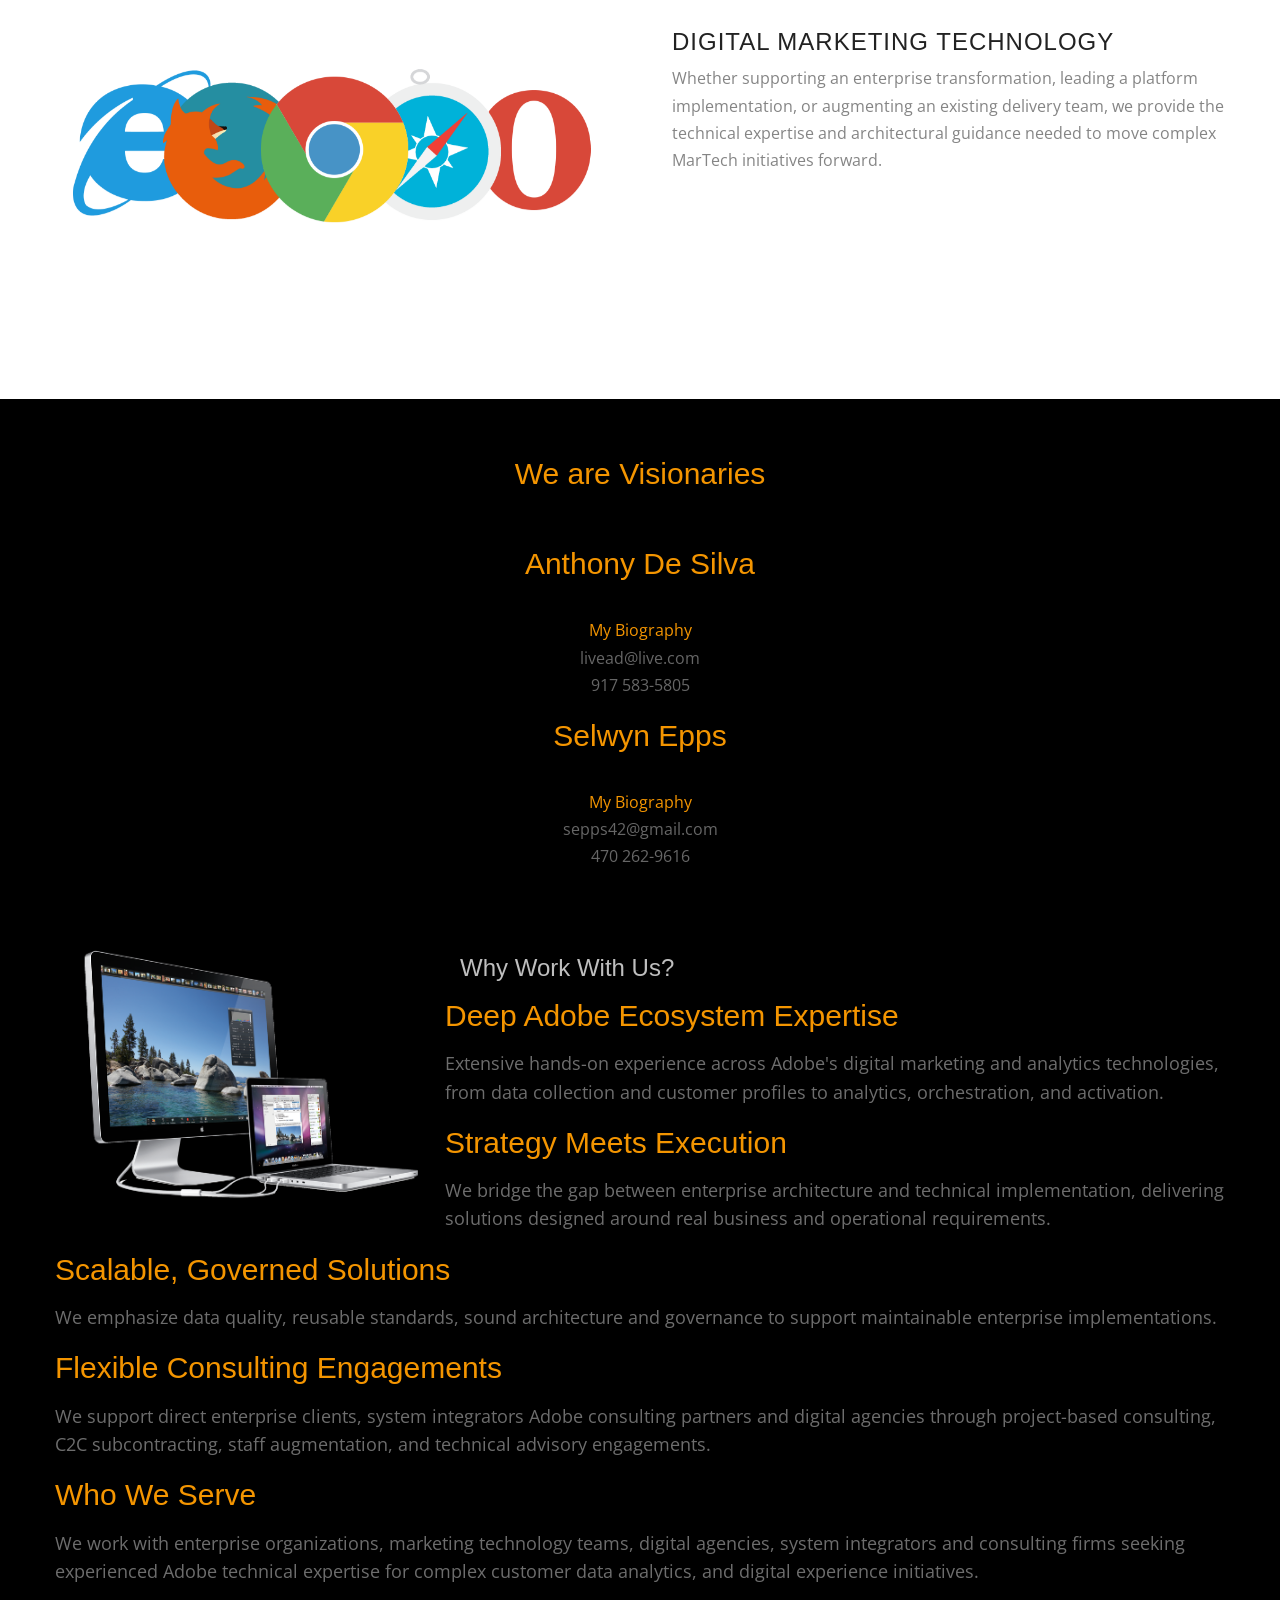
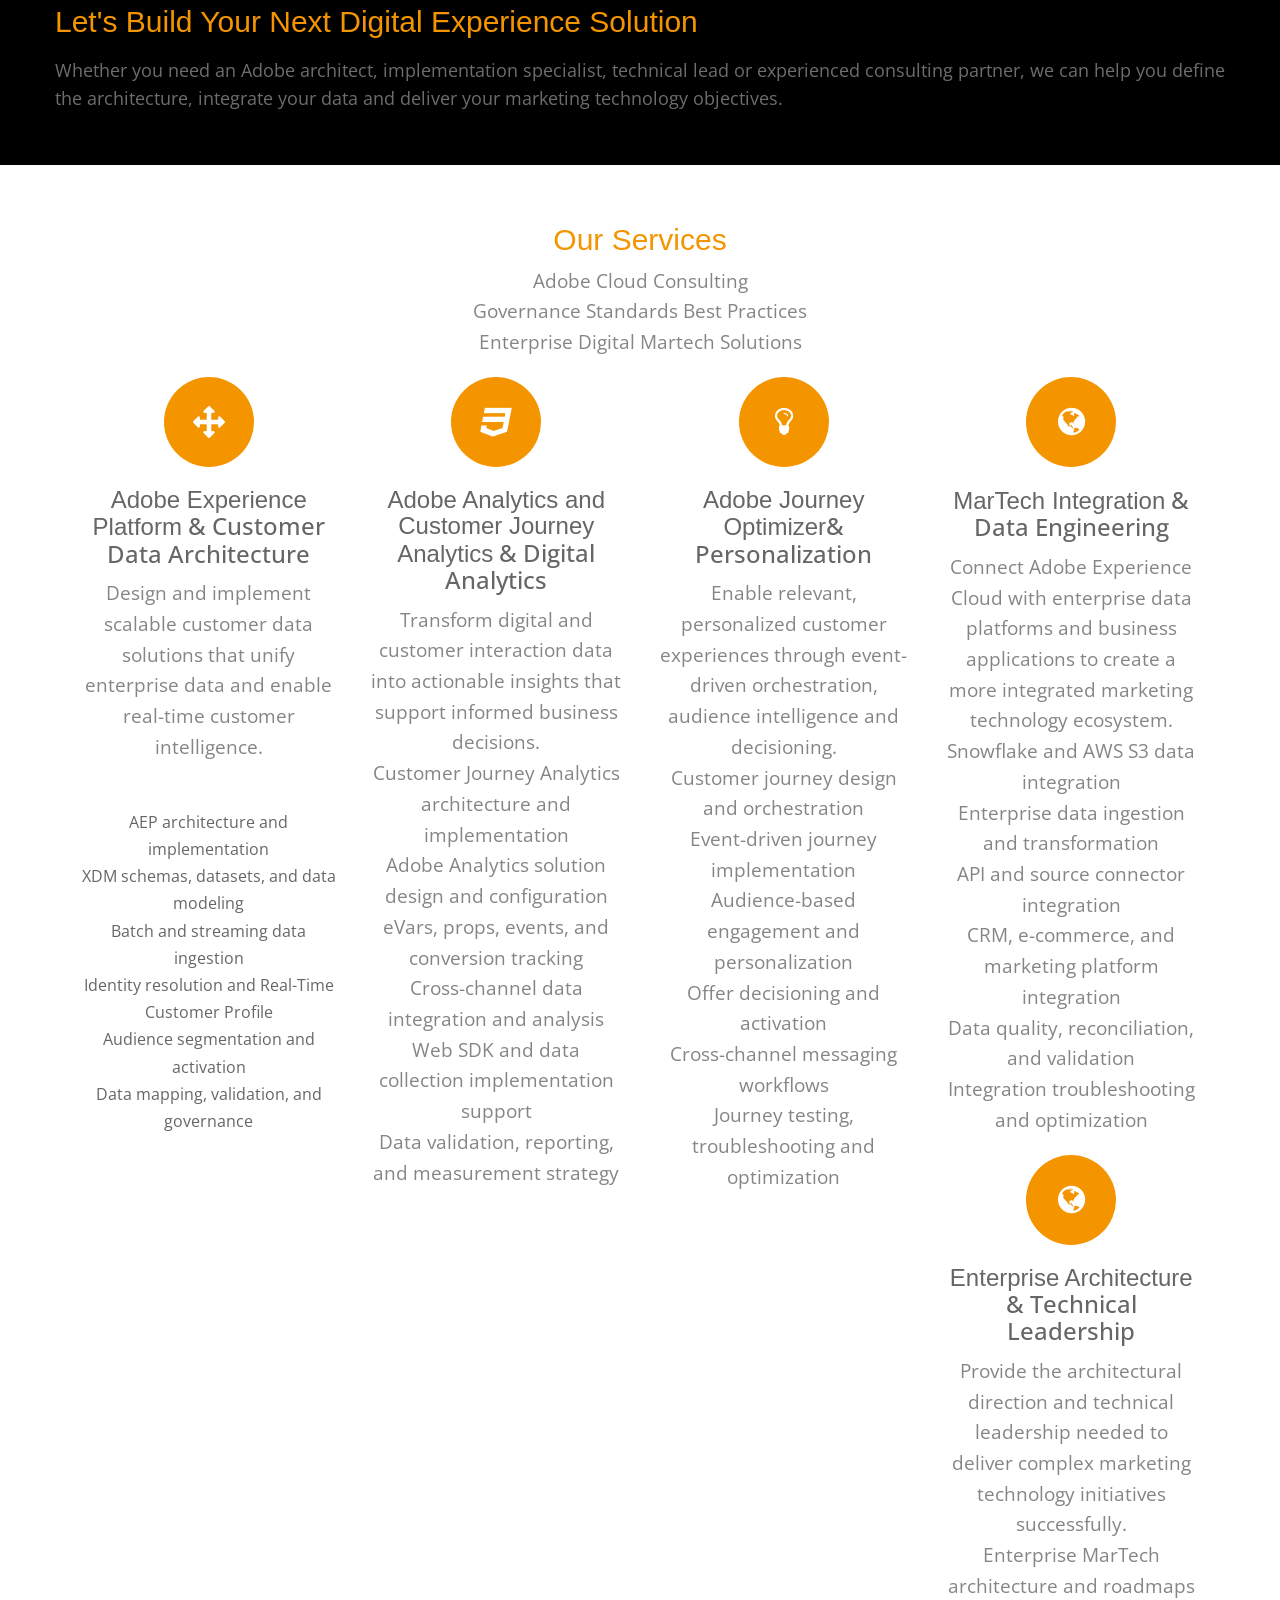
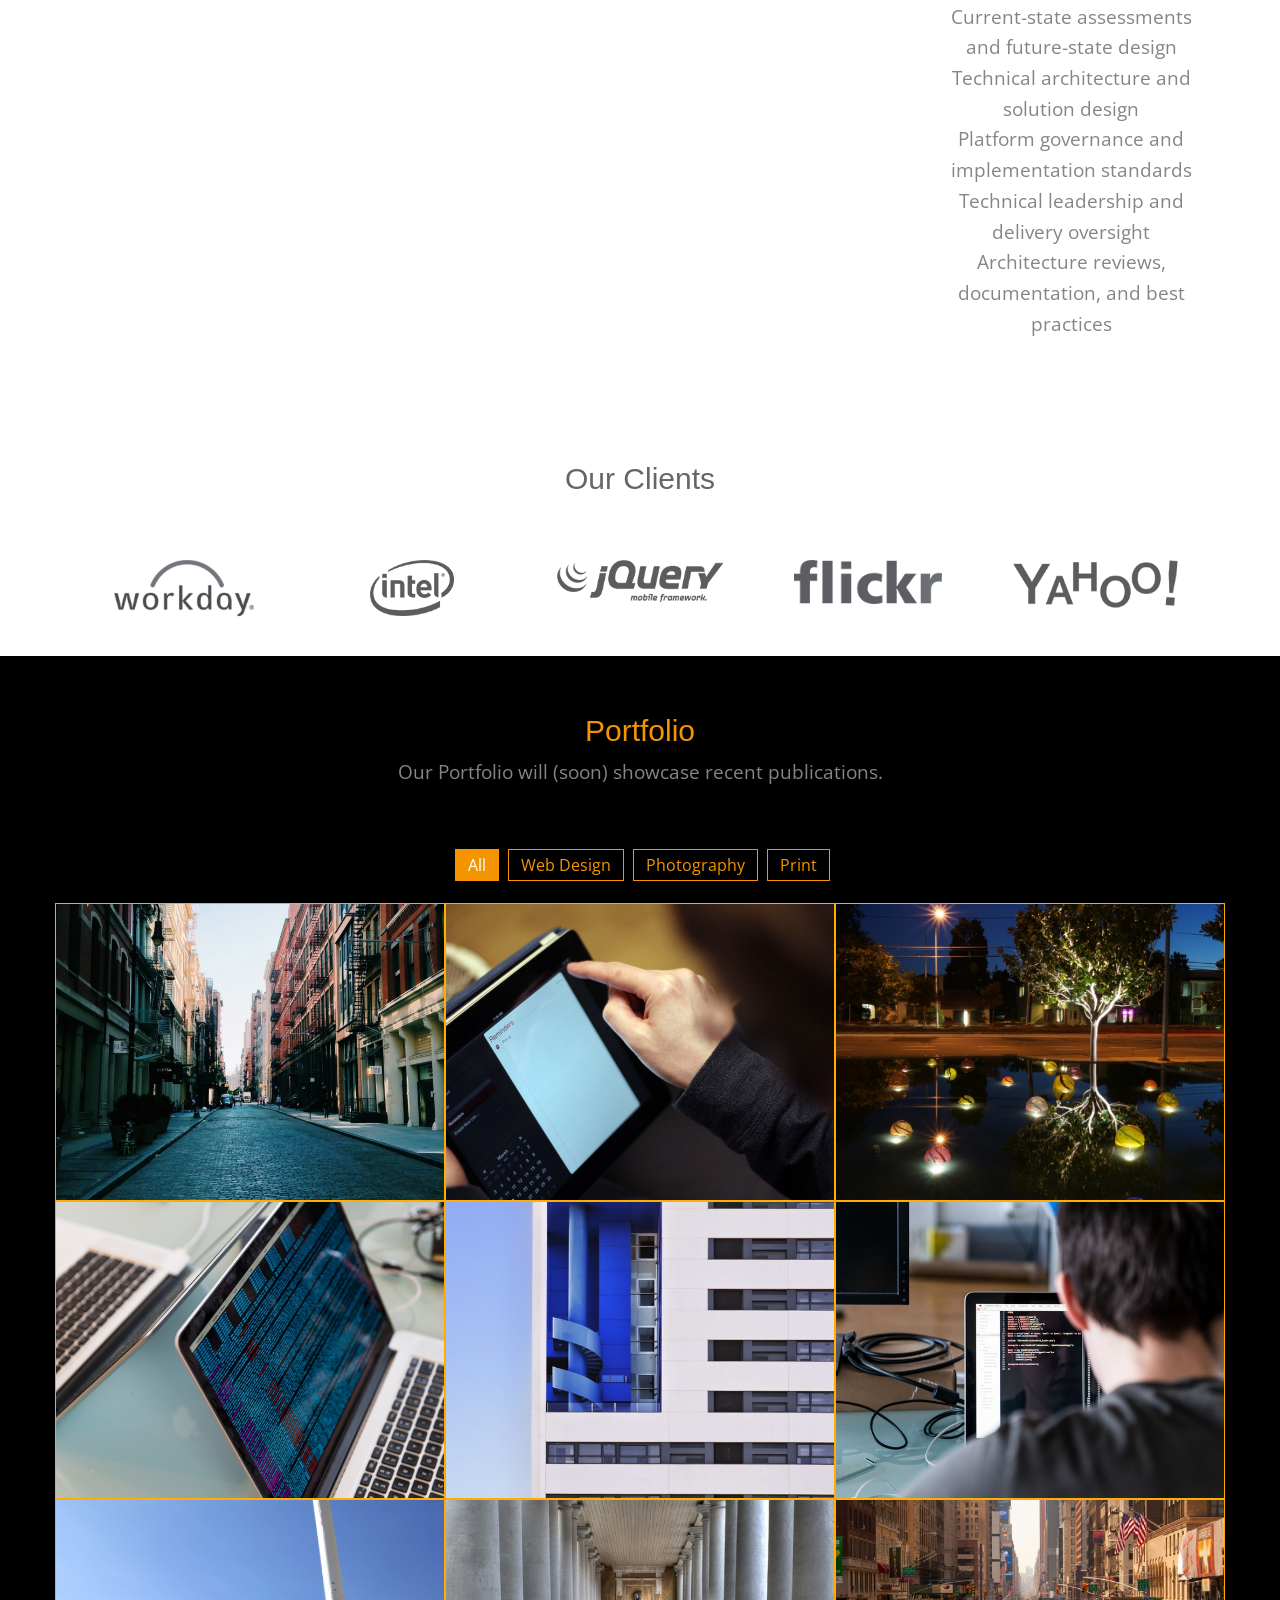
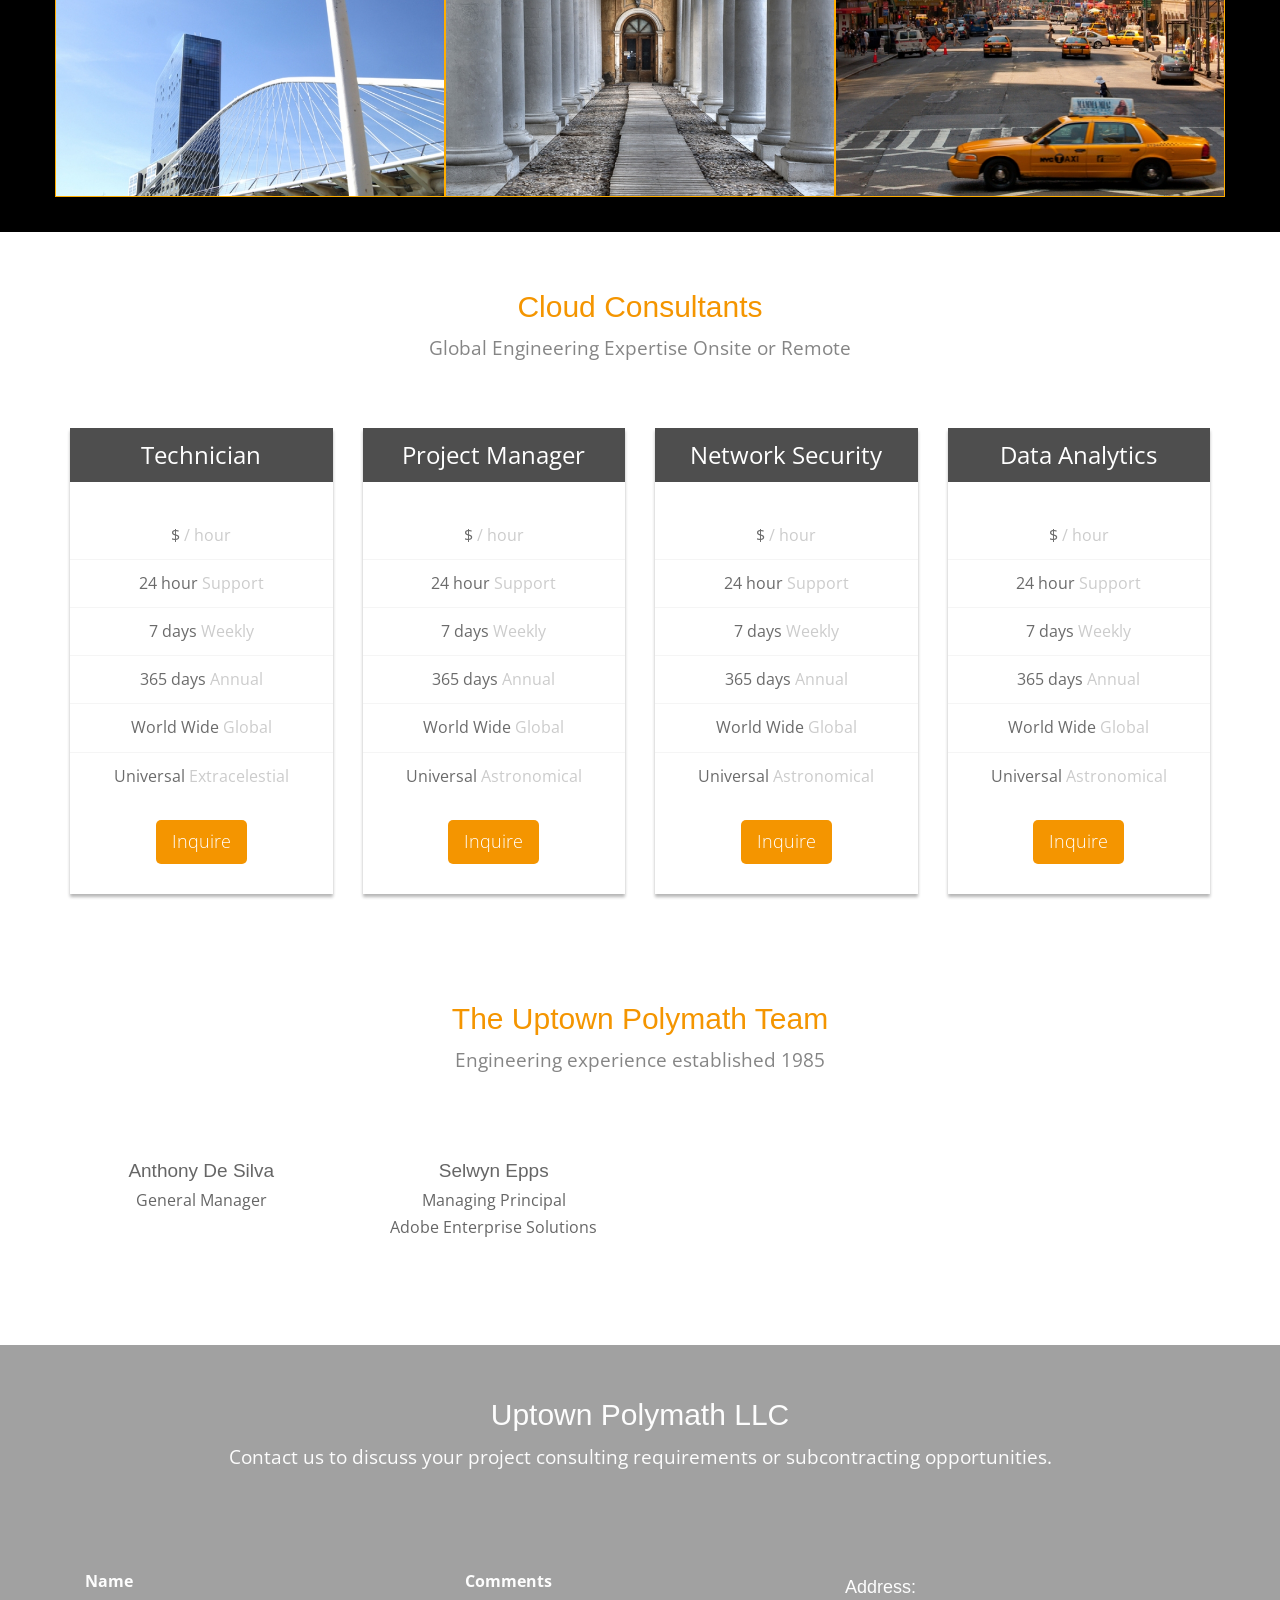
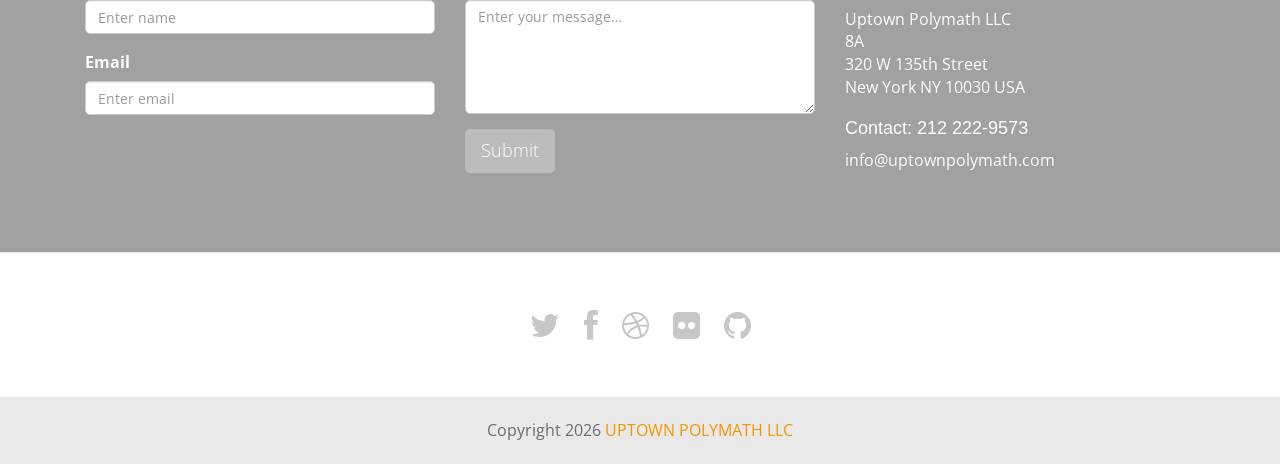
==== commit eb893912: "change extracelestrial to Astronomical" ====
--- a/index.html
+++ b/index.html
@@ -403,7 +403,7 @@
           <li> <strong>7 days</strong> Weekly </li>
           <li> <strong>365 days</strong> Annual </li>
           <li> <strong>World Wide</strong> Global </li>
-          <li> <strong>Universal</strong> Extracelestial </li>
+          <li> <strong>Universal</strong> Astronomical </li>
           <li class="plan-action"> <a href="#" class="btn btn-danger btn-lg">Inquire</a> </li>
         </ul>
       </div>
@@ -415,7 +415,7 @@
           <li> <strong>7 days</strong> Weekly </li>
           <li> <strong>365 days</strong> Annual </li>
           <li> <strong>World Wide</strong> Global </li>
-          <li> <strong>Universal</strong> Extracelestial </li>
+          <li> <strong>Universal</strong> Astronomical </li>
           <li class="plan-action"> <a href="#" class="btn btn-danger btn-lg">Inquire</a> </li>
         </ul>
       </div>
@@ -427,7 +427,7 @@
           <li> <strong>7 days</strong> Weekly </li>
           <li> <strong>365 days</strong> Annual </li>
           <li> <strong>World Wide</strong> Global </li>
-          <li> <strong>Universal</strong> Extracelestial </li>
+          <li> <strong>Universal</strong> Astronomical </li>
           <li class="plan-action"> <a href="#" class="btn btn-danger btn-lg">Inquire</a> </li>
         </ul>
       </div>
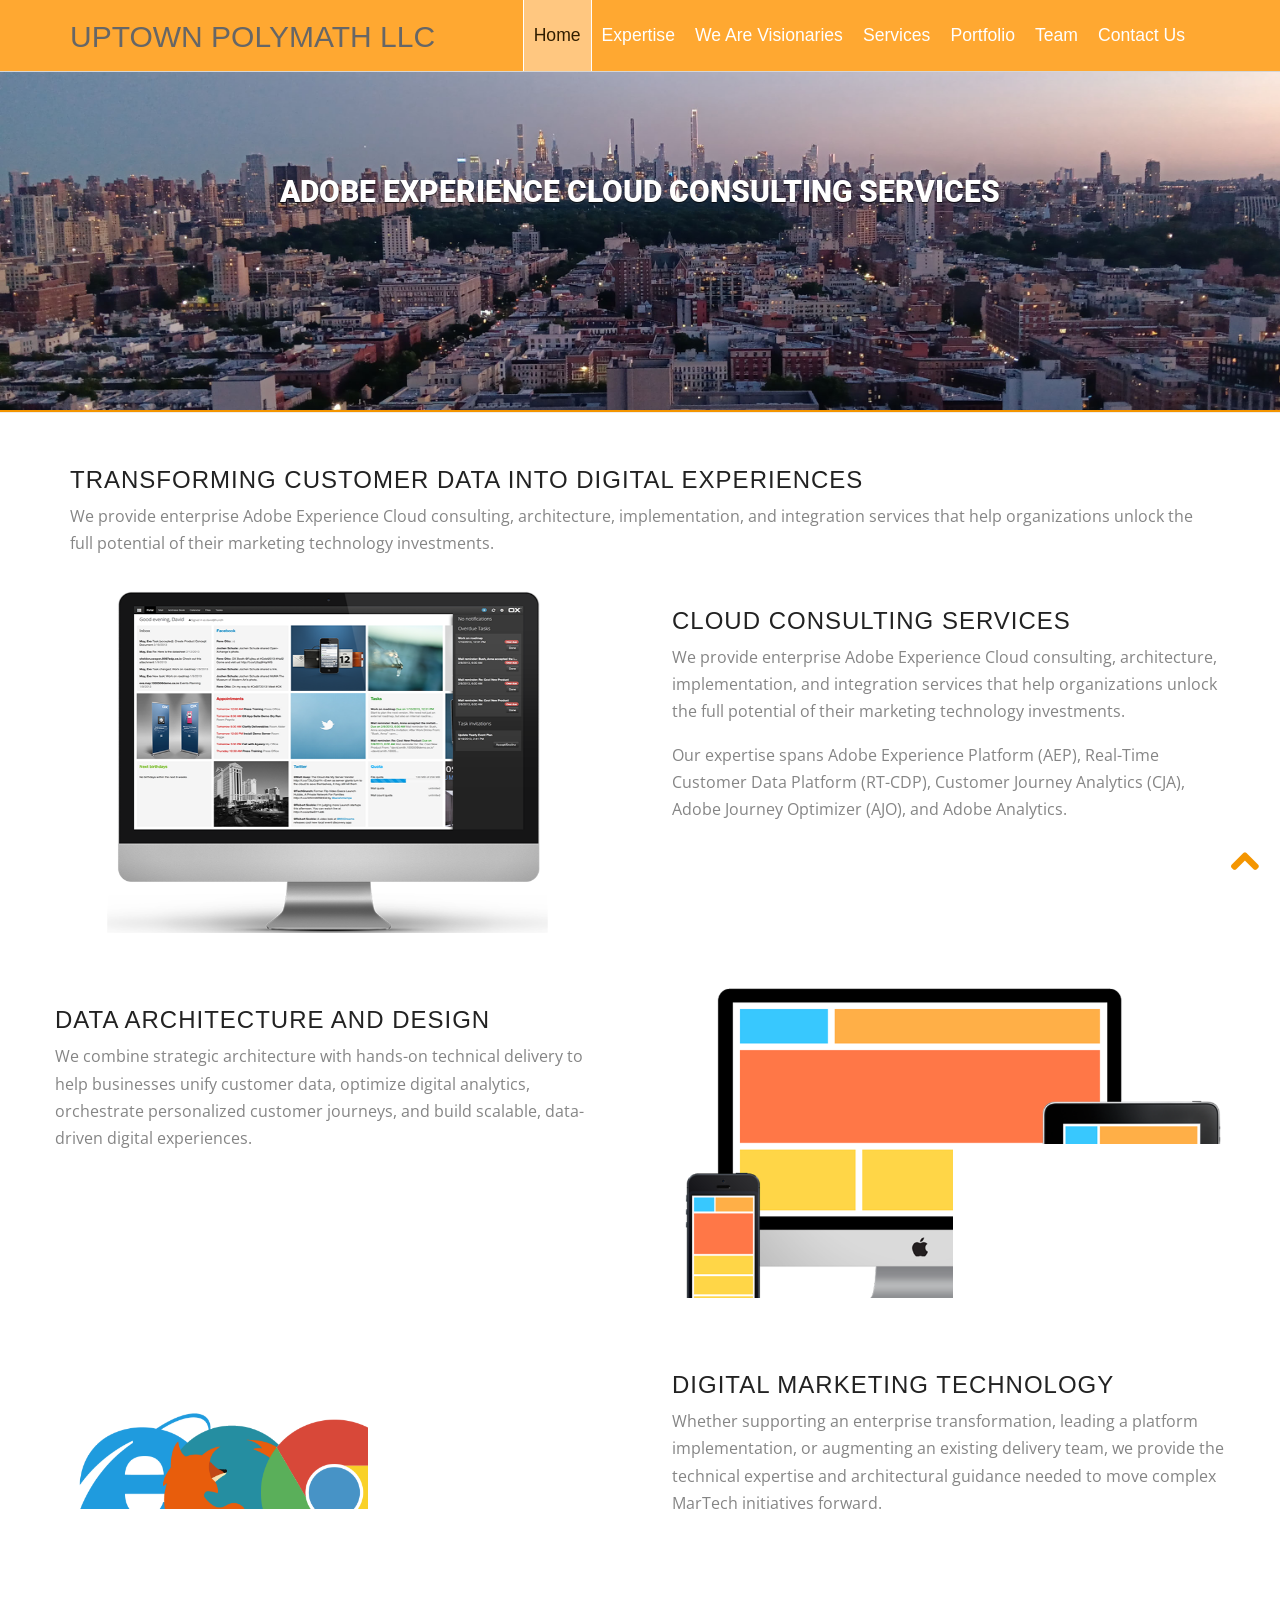
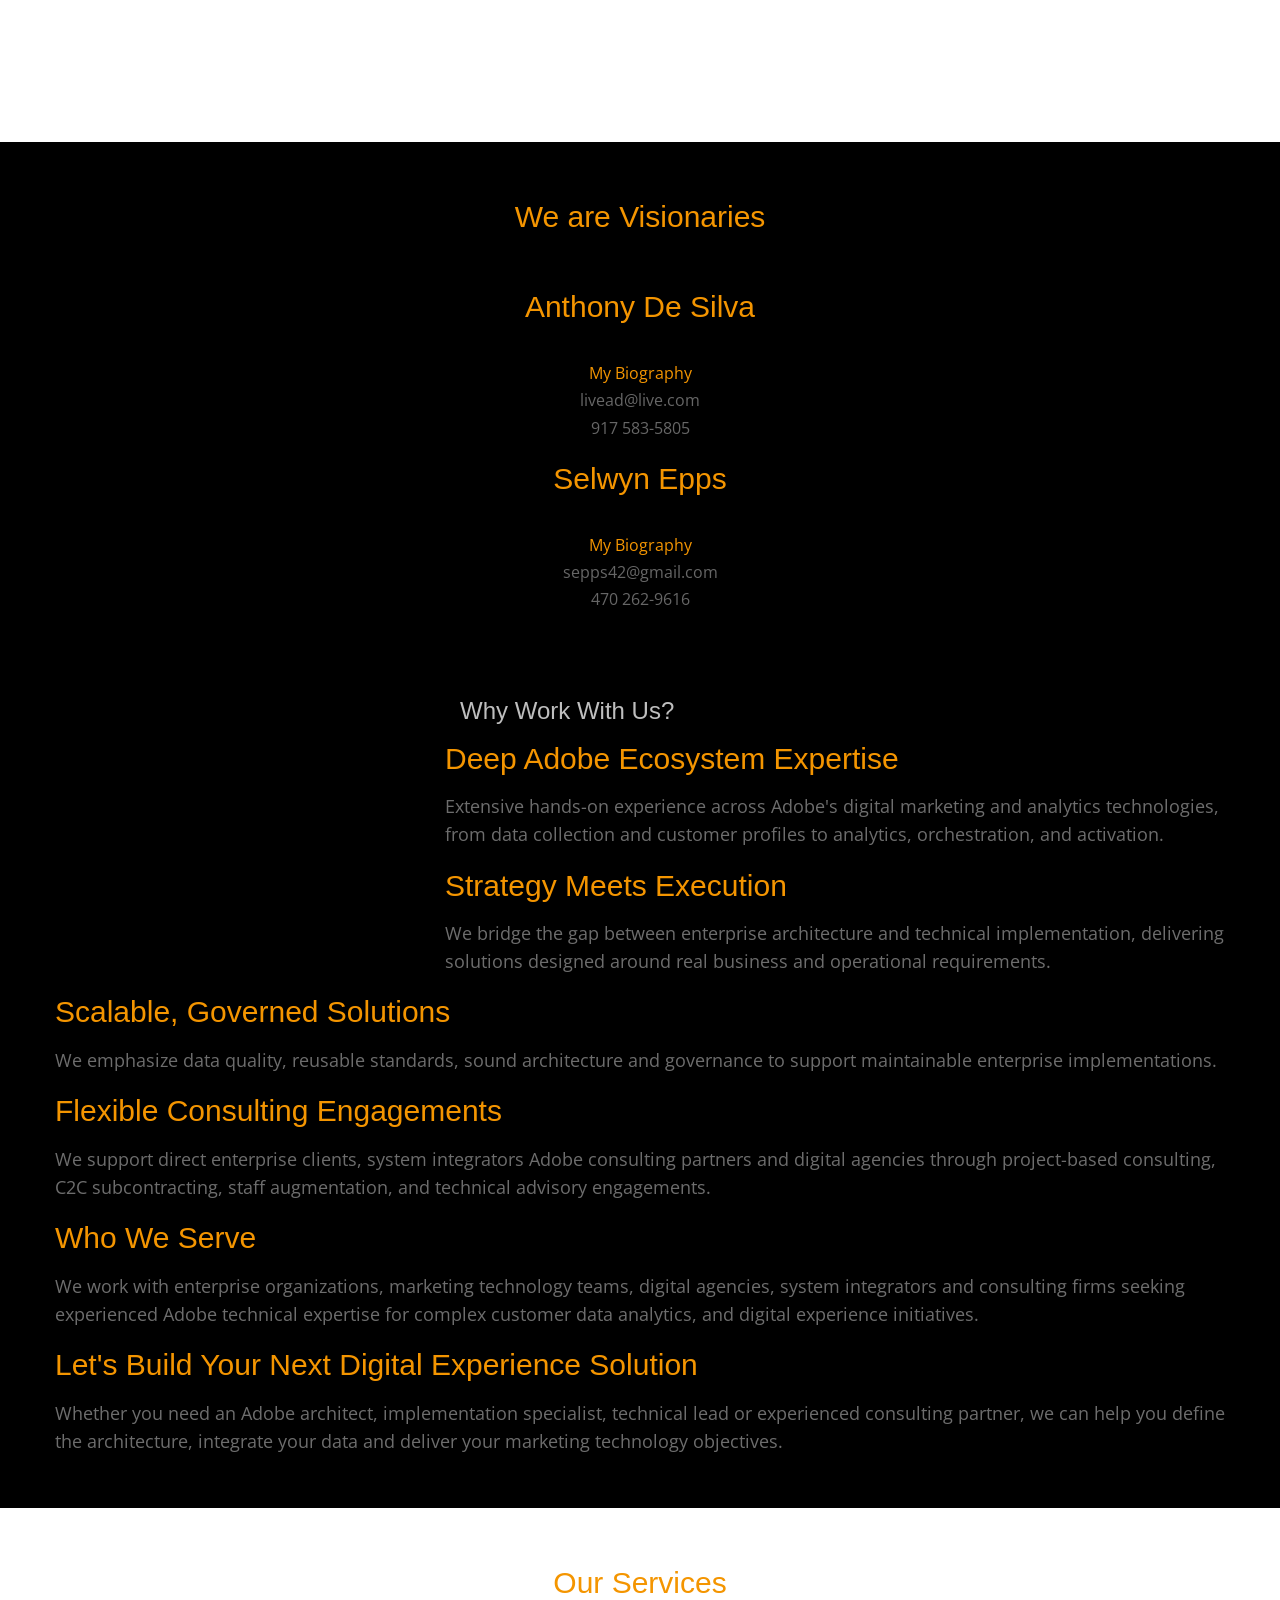
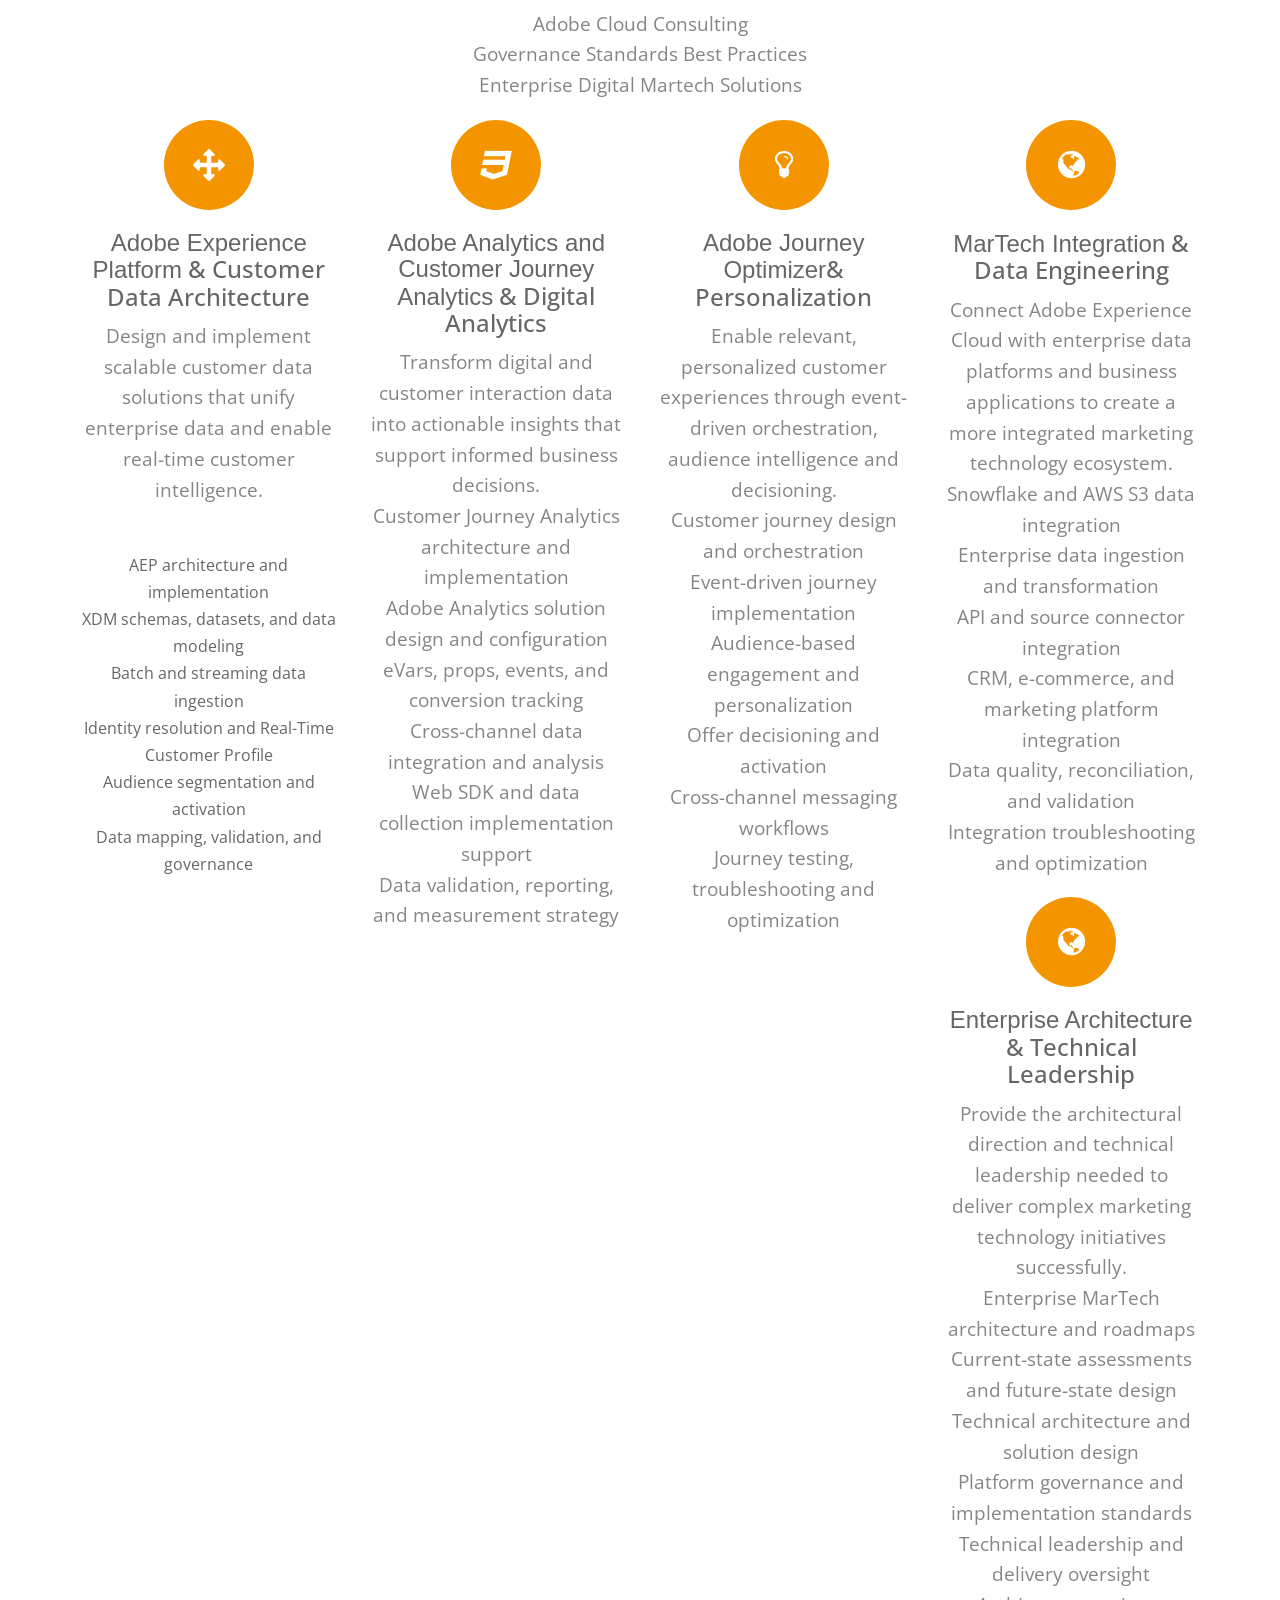
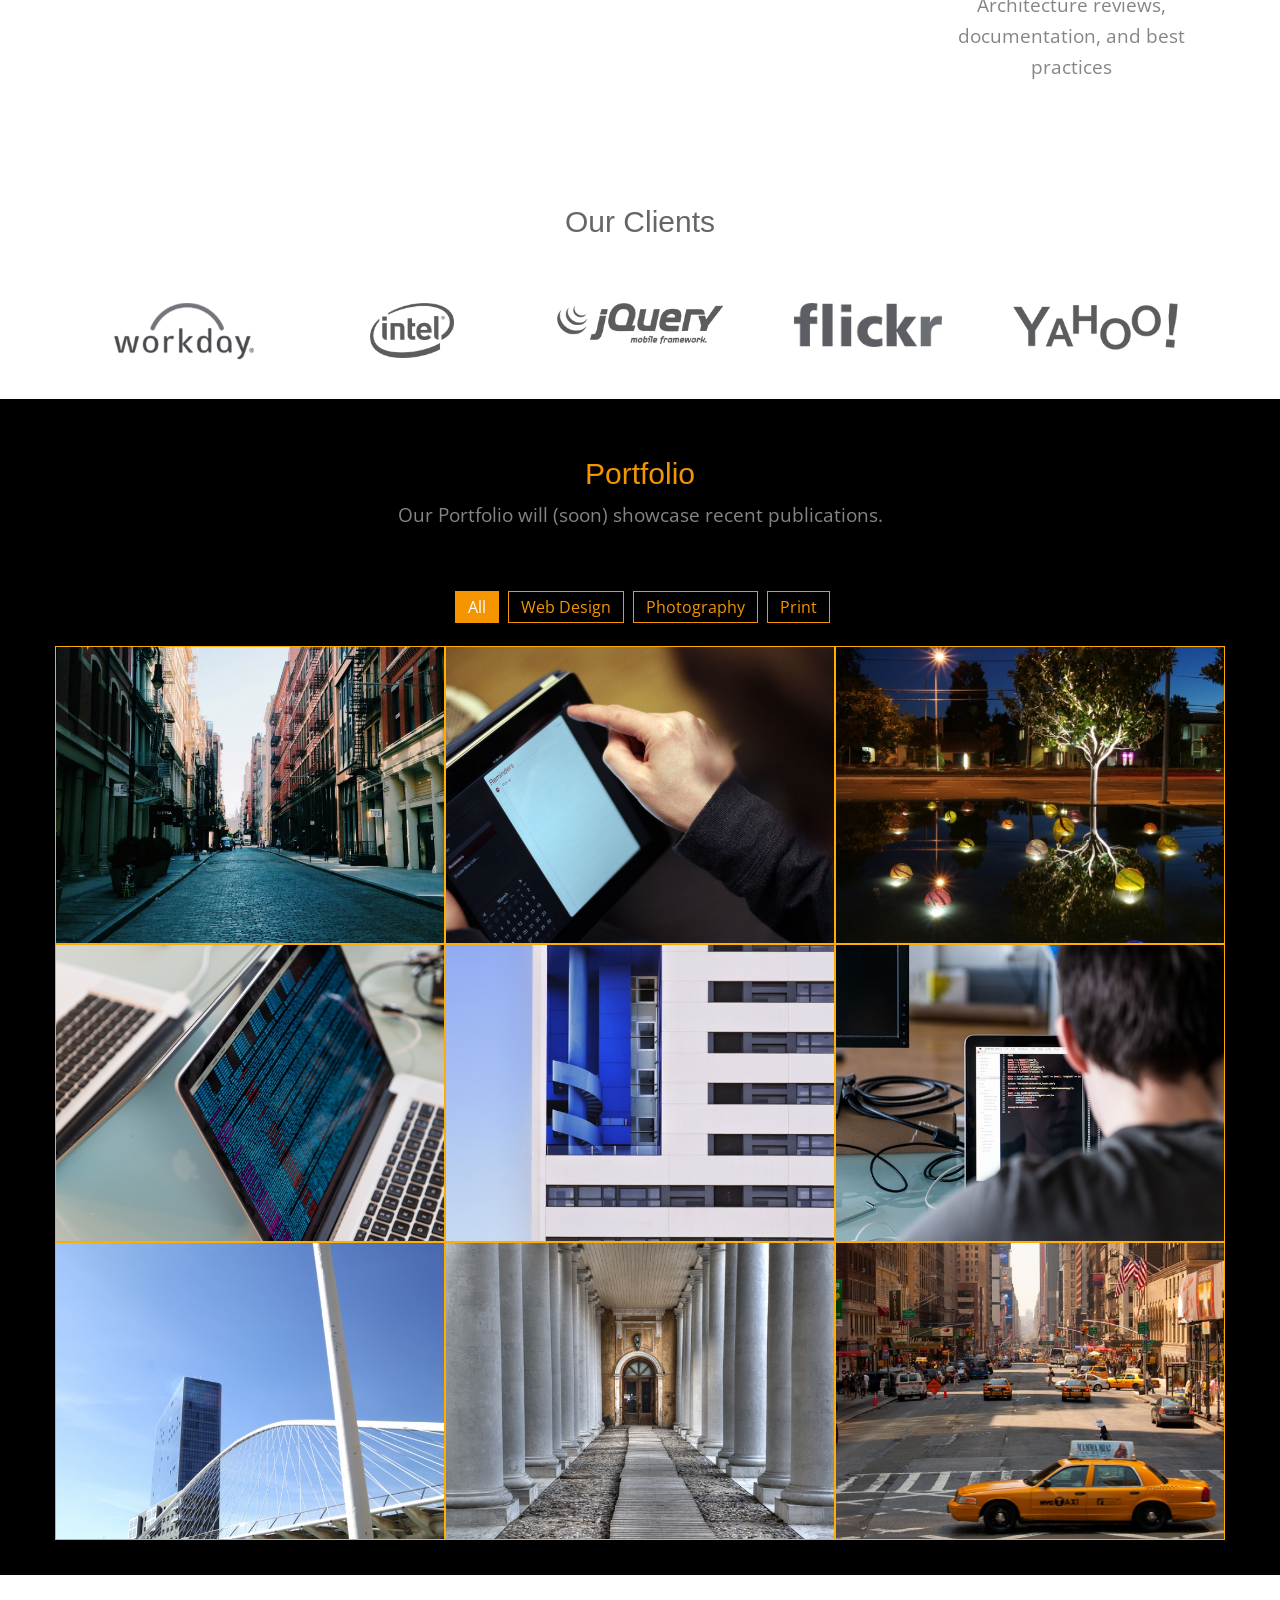
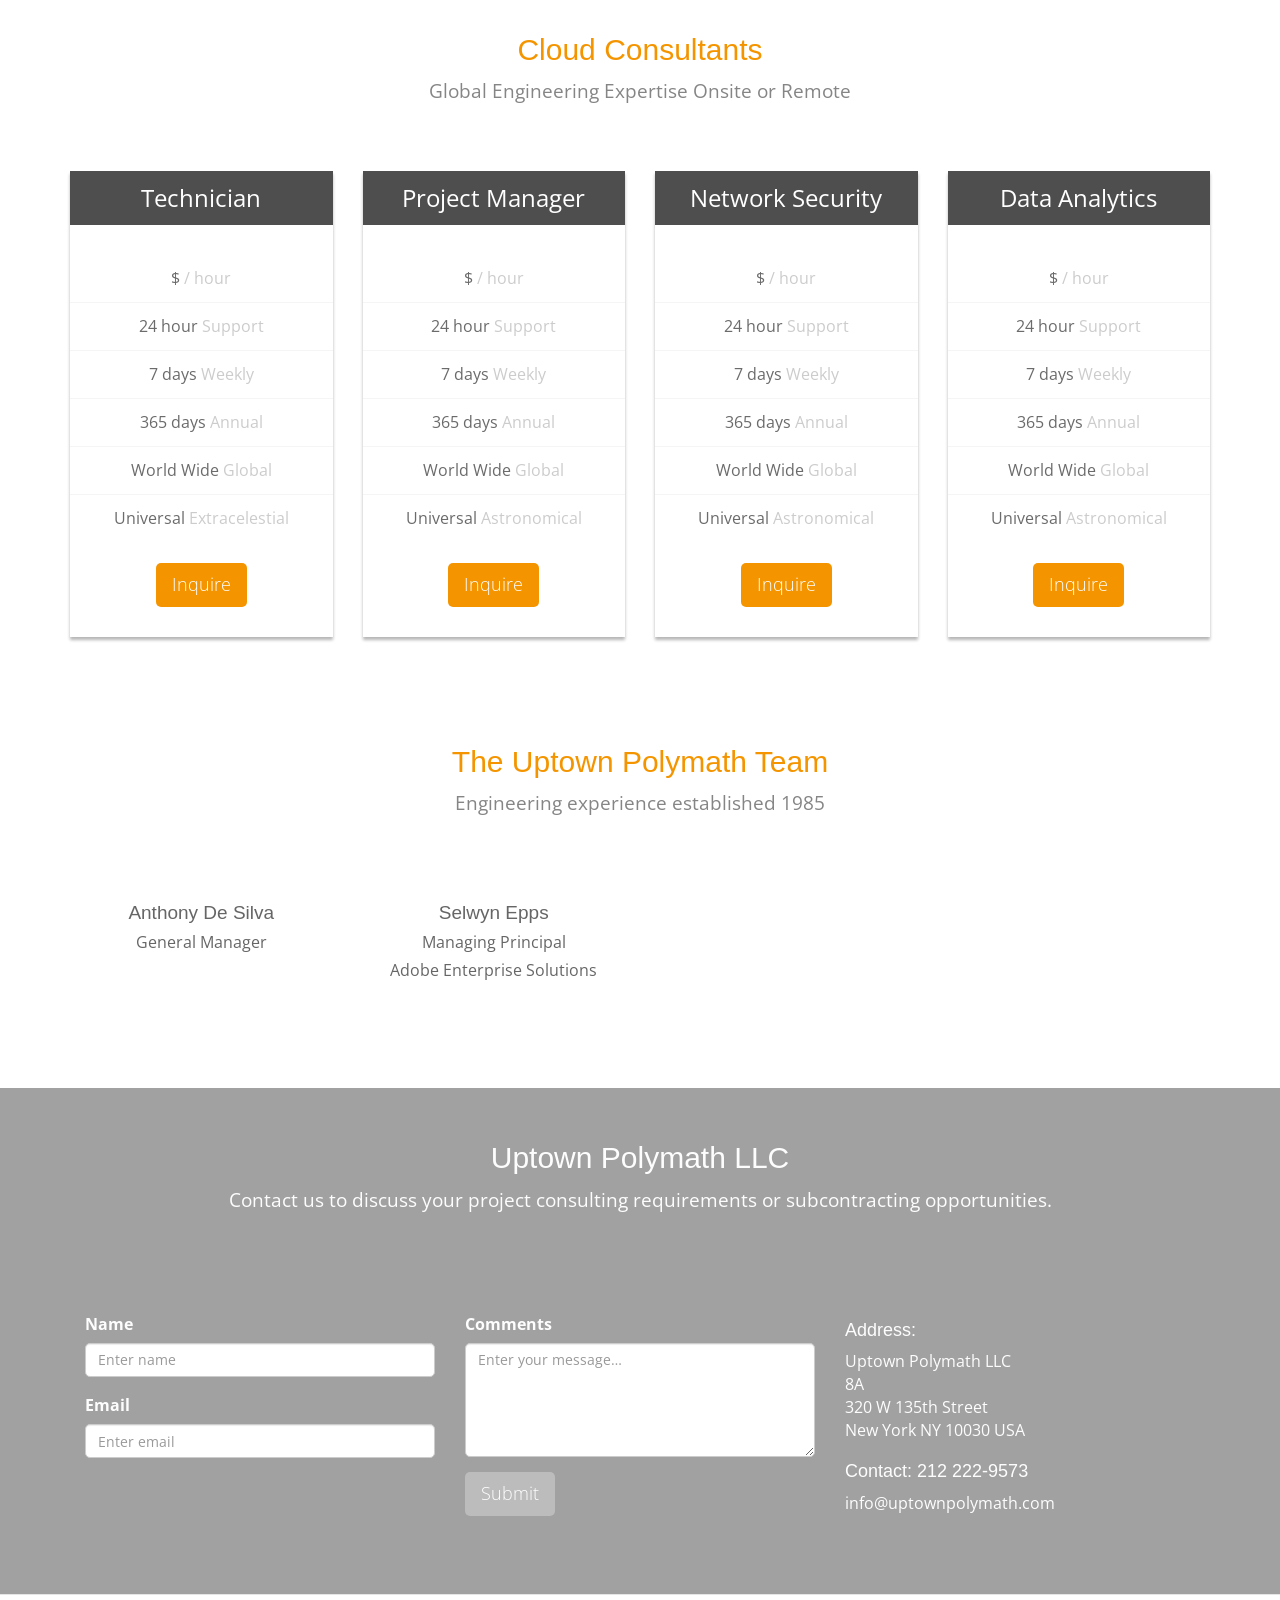
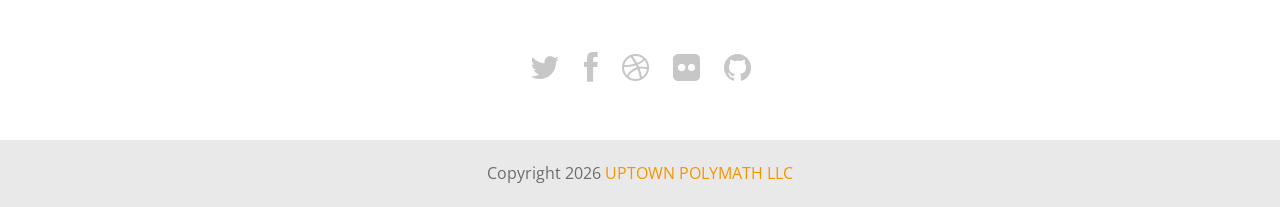
==== commit 573d0433: "exchange banner image" ====
--- a/index.html
+++ b/index.html
@@ -64,15 +64,11 @@
 <!--/.header-->
 <div id="#top"></div>
 <section id="home">
-  <div class="banner-container"> <img src="images/banner-bg.jpg" alt="banner" />
+  <div class="banner-container"> <img src="images/Uptown banner-bg.jpg" alt="banner" />
     <div class="container banner-content">
       <div class="hero-text animated fadeInDownBig">
         <h1 class="responsive-headline" style="font-size: 40px;">Adobe Experience Cloud Consulting Services</h1>
       </div>
-      
-      <!-- <a class="hero-button learn-more smoothscroll text-center" href="#features">Learn More</a>-->
-      <div class="hero-img"> </div>
-    </div>
   </div>
 </section>
 <section id="features">
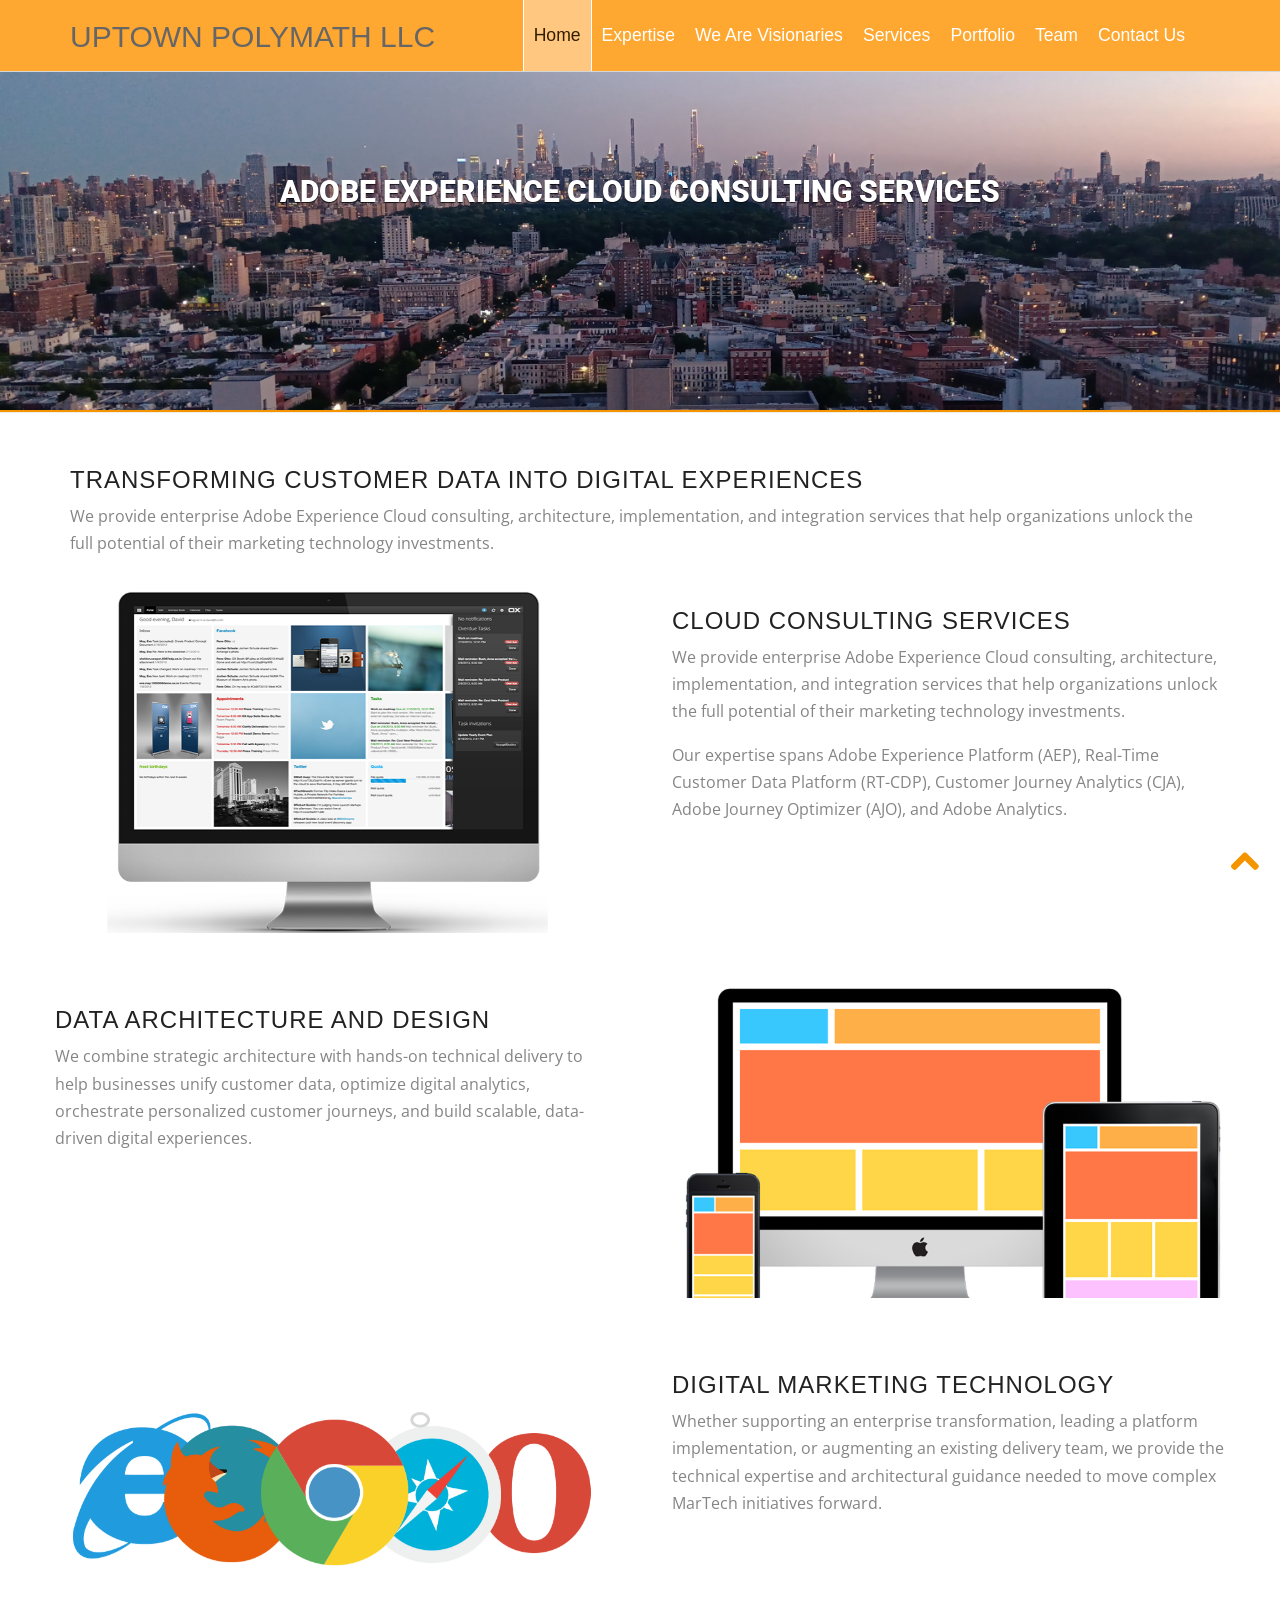
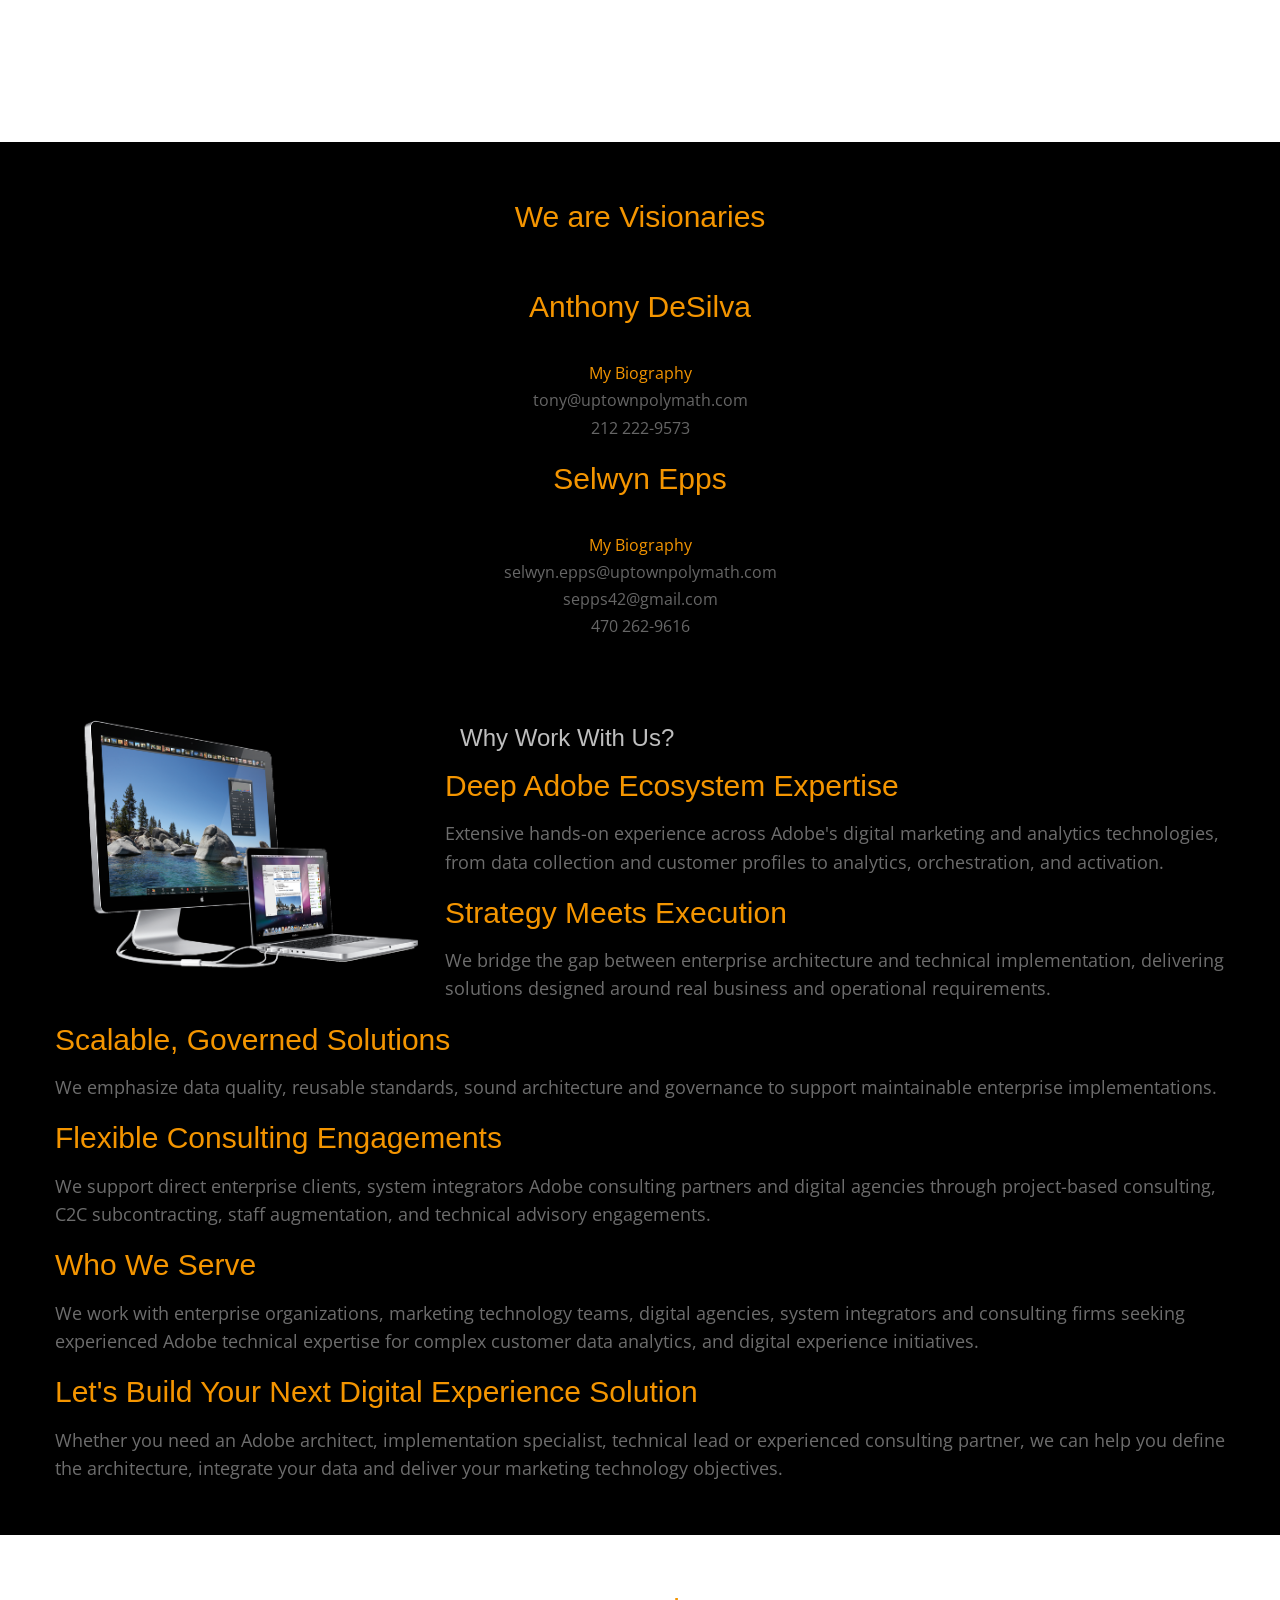
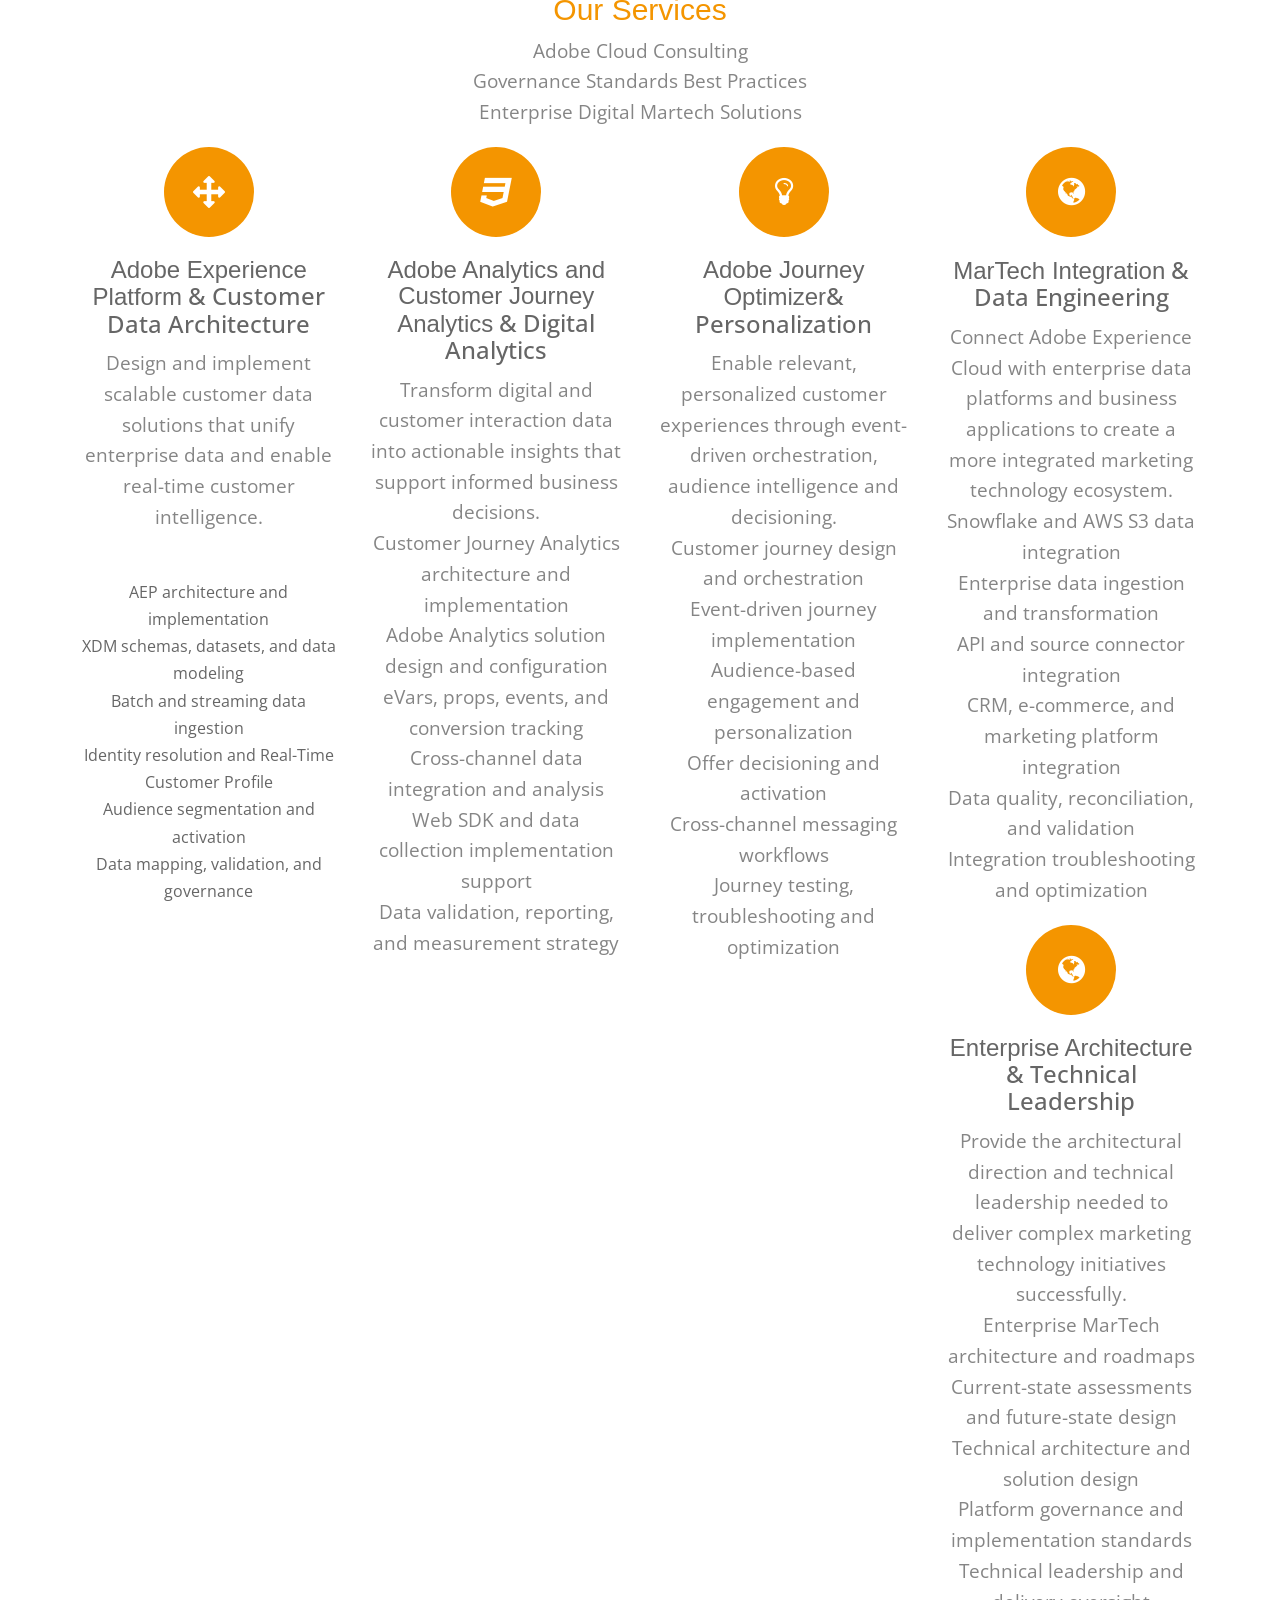
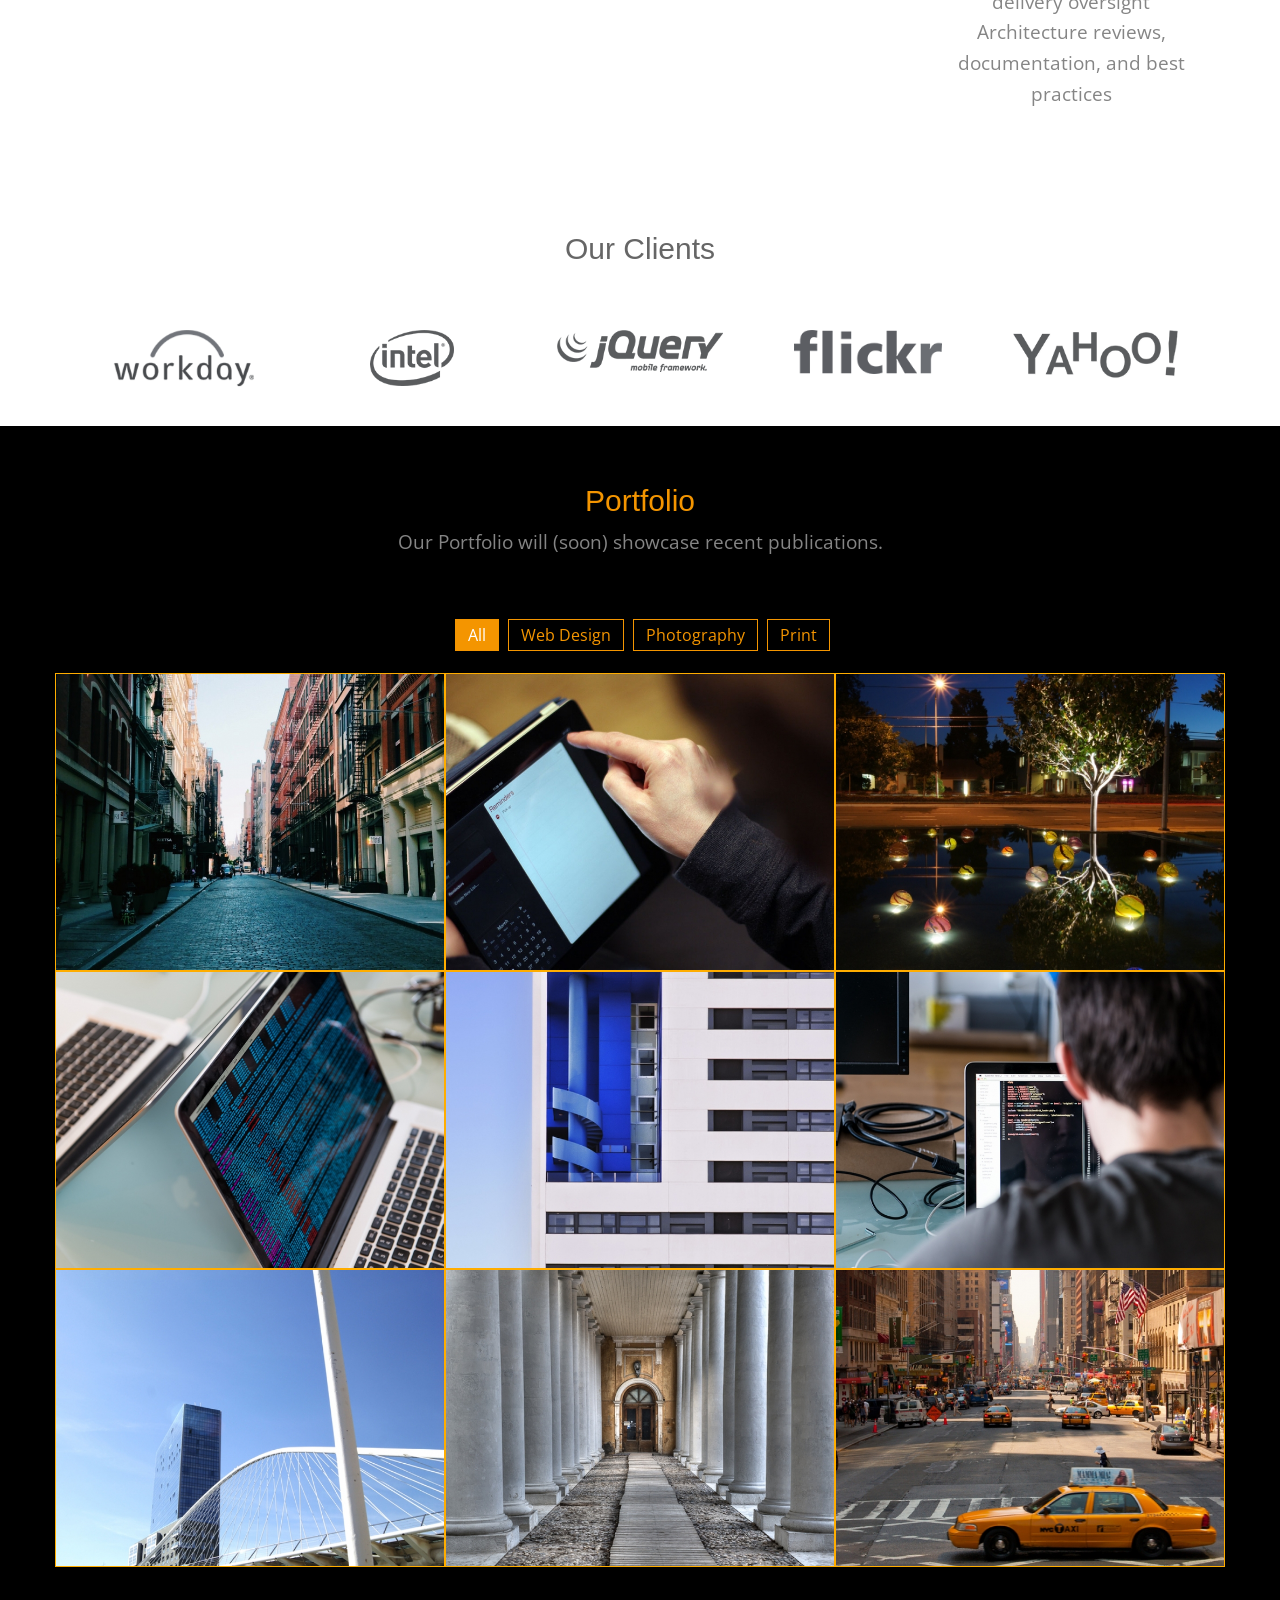
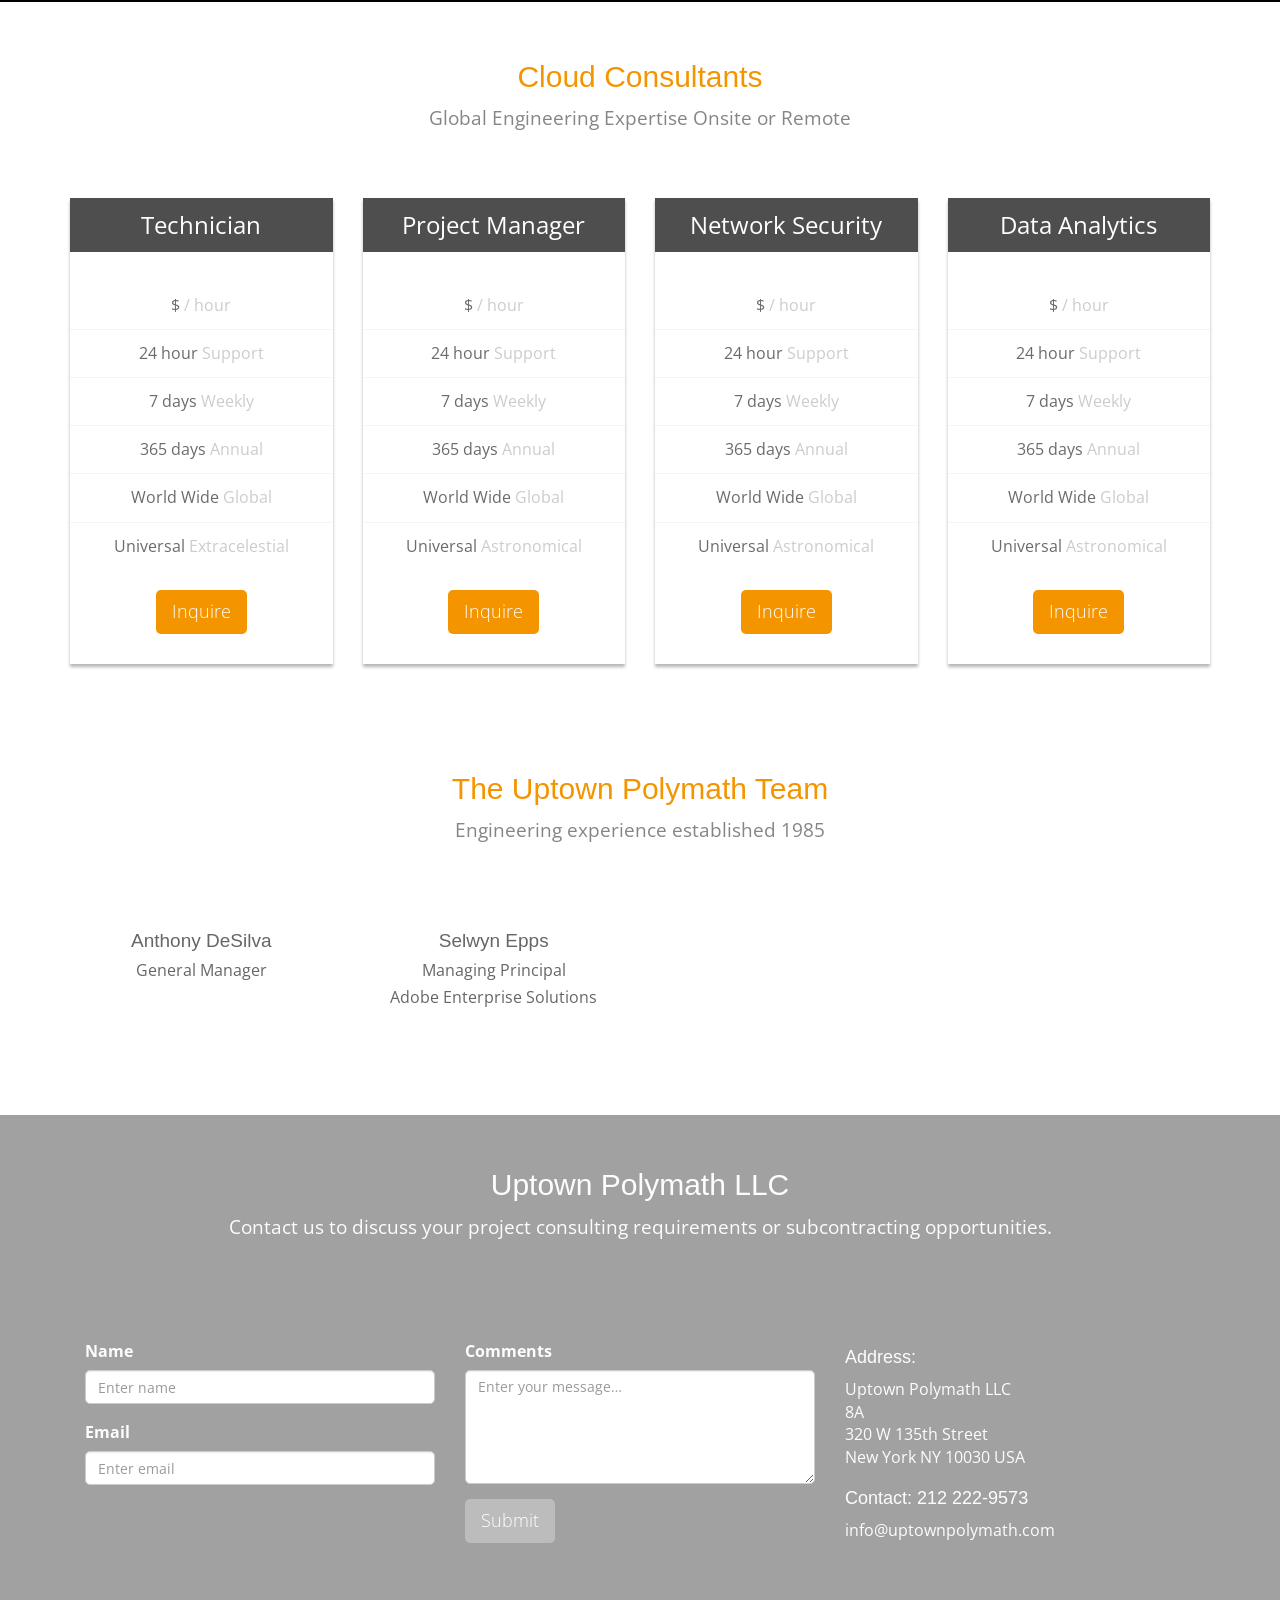
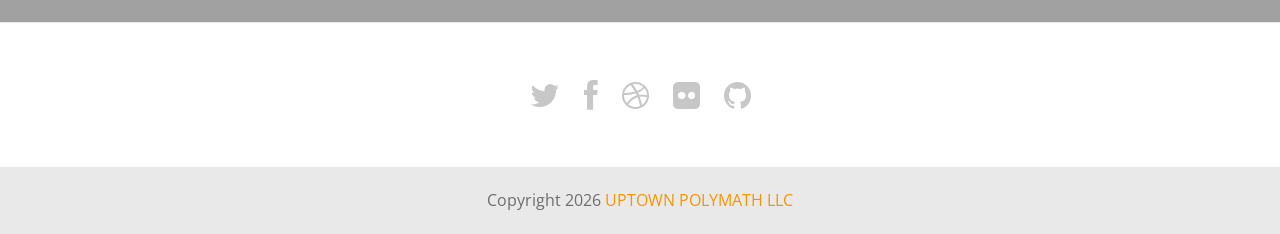
==== commit 60a9fe4b: "text editing of email and desilva space" ====
--- a/index.html
+++ b/index.html
@@ -109,17 +109,18 @@
     <div class="heading text-center"> 
       <!-- Heading -->
       <h2>We are Visionaries</h2><br/>
-      <p><h2>Anthony De Silva</h2><br/>
+      <p><h2>Anthony DeSilva</h2><br/>
         <nav>
          <a href="desilva_biography.html">My Biography</a>
         </nav>
-        livead@live.com<br/>
-        917 583-5805
+        tony@uptownpolymath.com<br/>
+        212 222-9573
 
       <p><h2>Selwyn Epps</h2><br/>
         <nav>
          <a href="epps_biography.html">My Biography</a>
         </nav>
+        selwyn.epps@uptownpolymath.com<br/>
         sepps42@gmail.com<br/>
         470 262-9616
       </p>
@@ -444,7 +445,7 @@
           <!-- Team Member -->
           <div class="team-member pDark"> 
             <!-- Member Details -->
-            <h4>Anthony De Silva</h4>
+            <h4>Anthony DeSilva</h4>
             <!-- Designation --> 
             <span class="pos">General Manager</span>
             <div class="team-socials"> <a href="#"><i class="fa fa-facebook"></i></a> <a href="#"><i class="fa fa-google-plus"></i></a> <a href="#"><i class="fa fa-twitter"></i></a> <a href="#"><i class="fa fa-dribbble"></i></a> <a href="#"><i class="fa fa-github"></i></a> </div>
